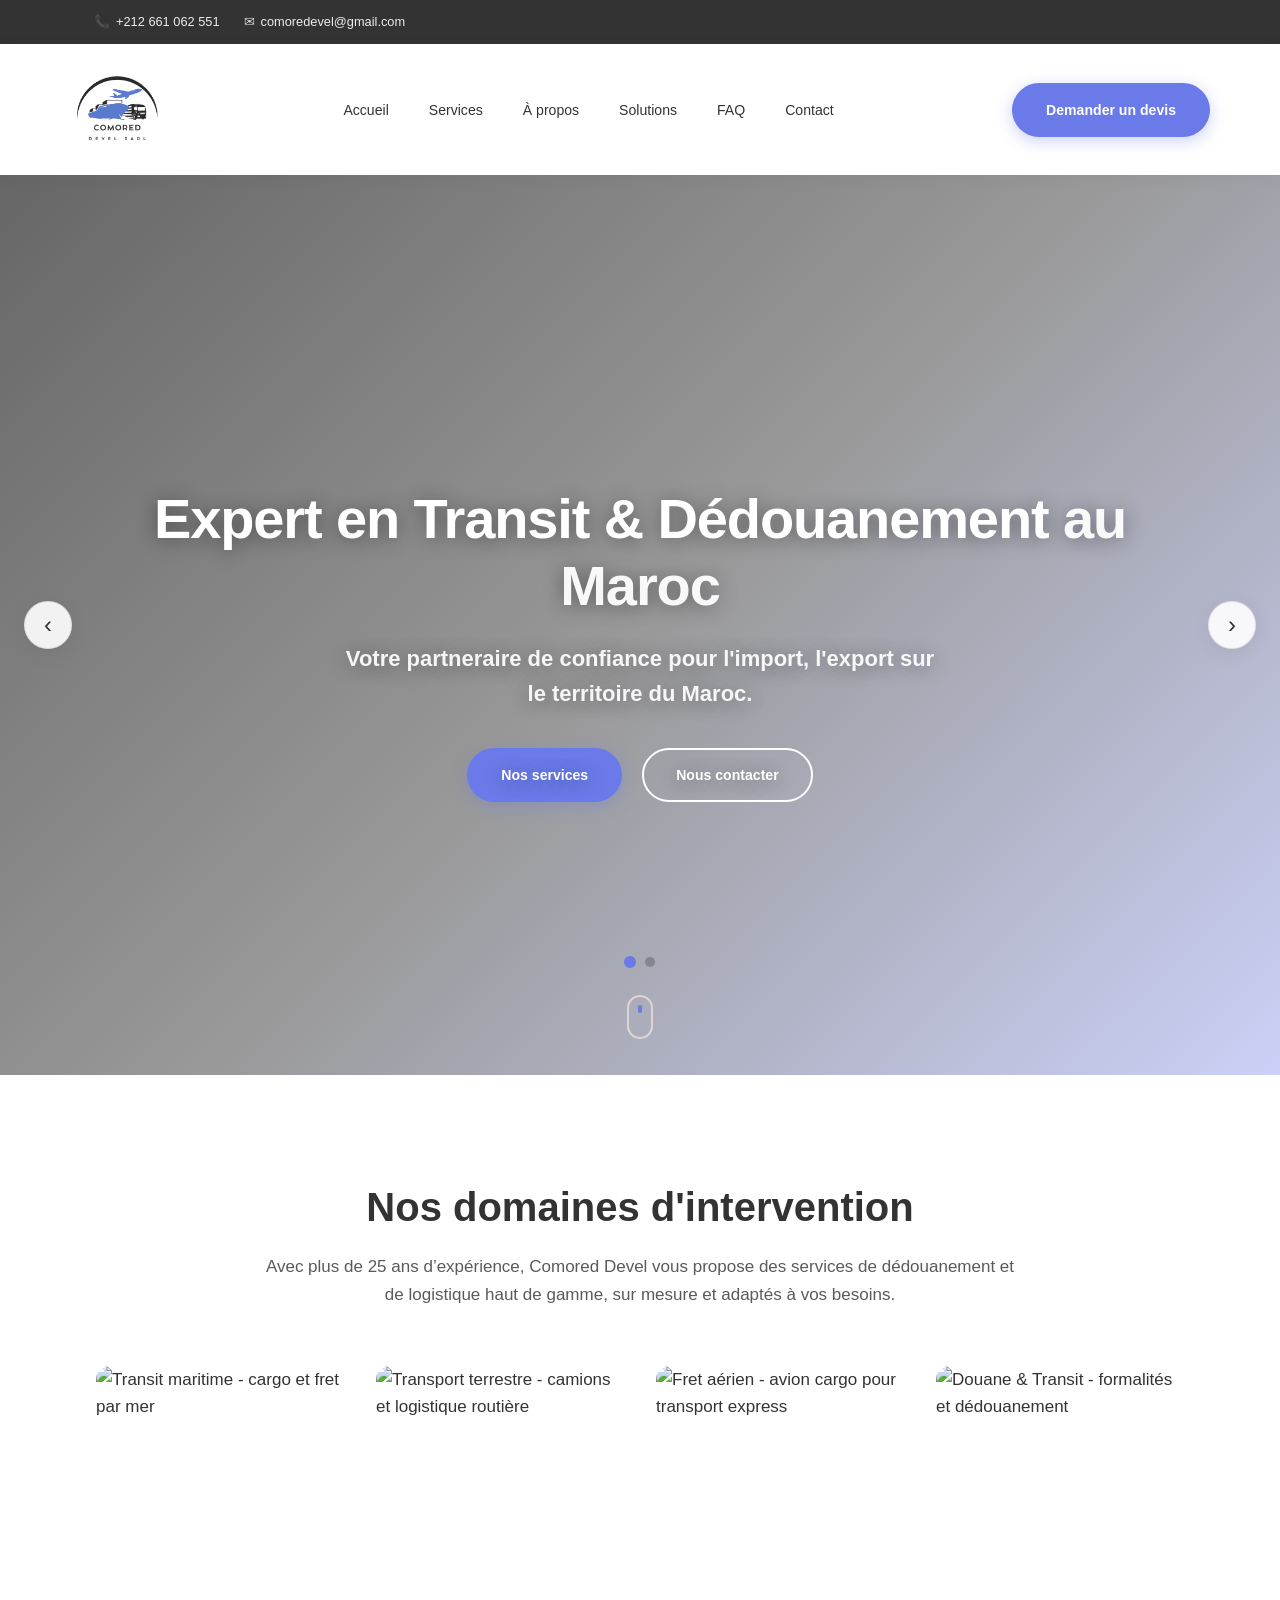
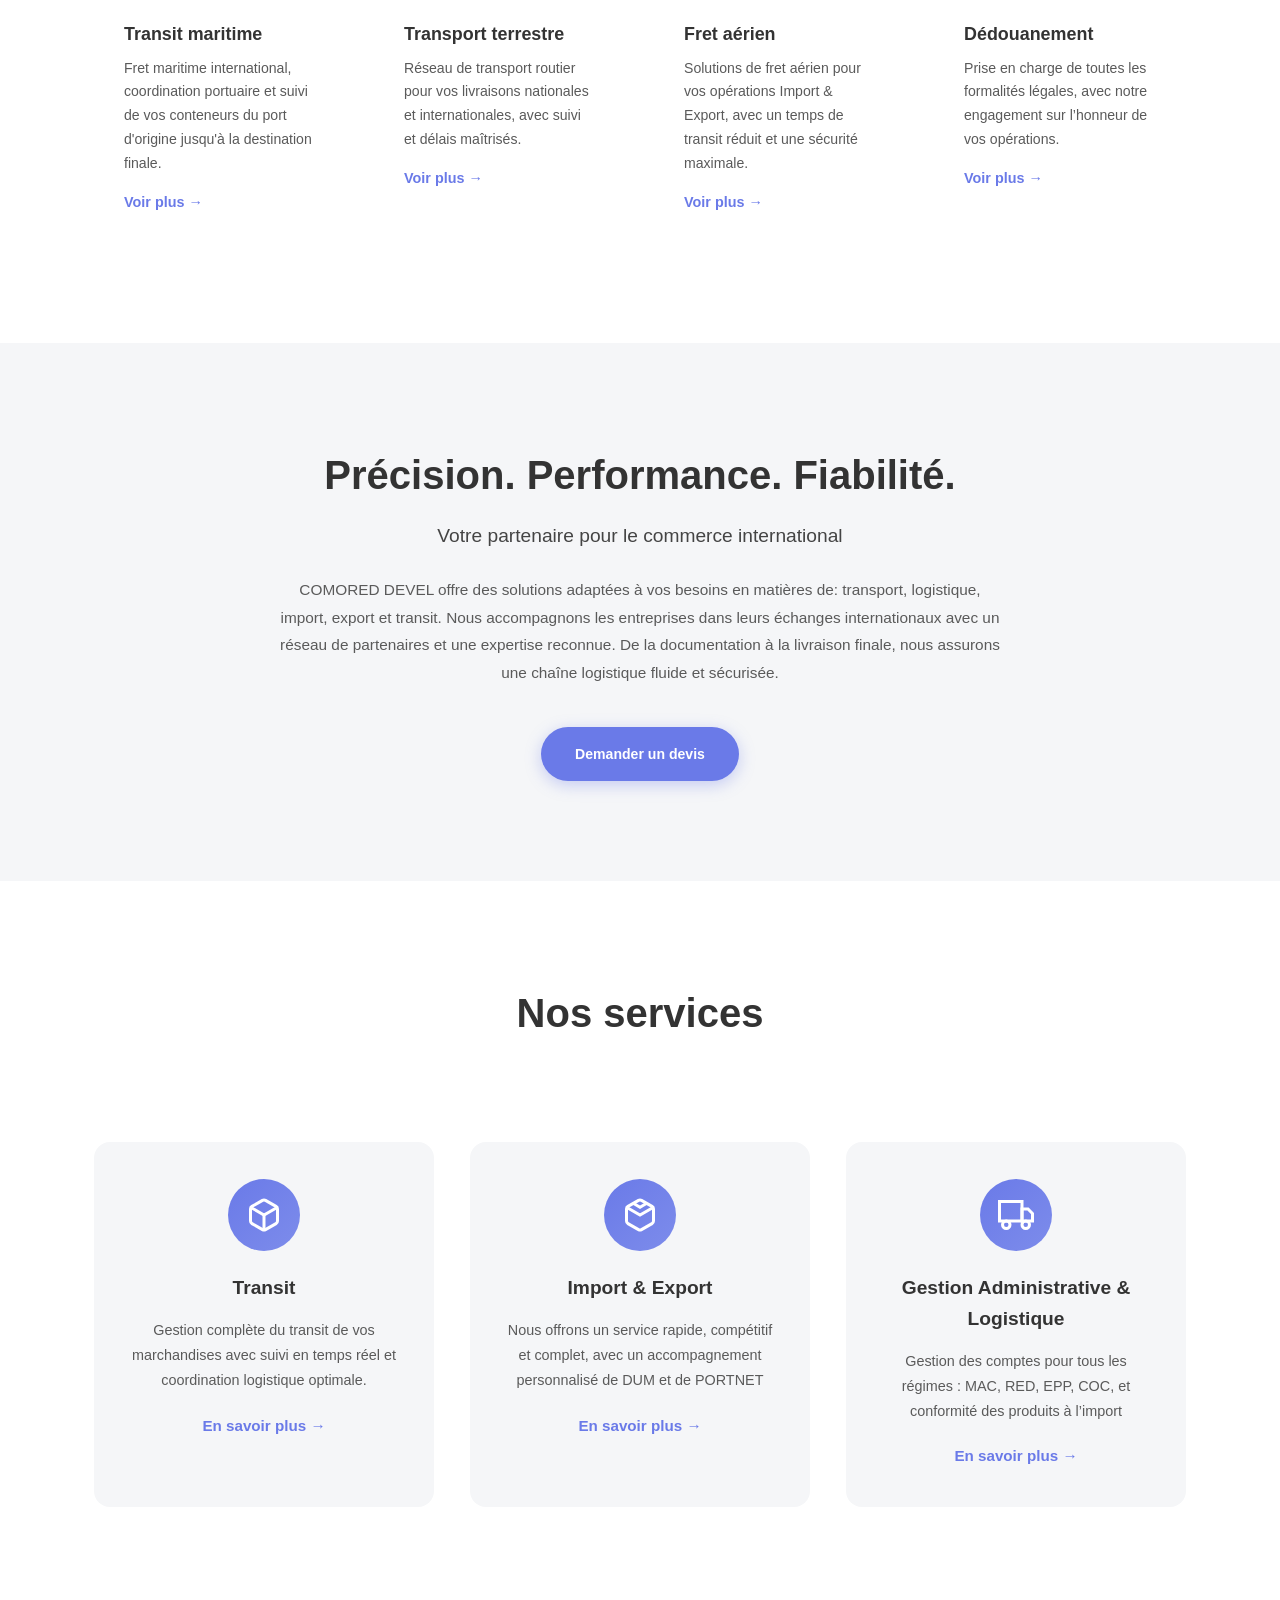
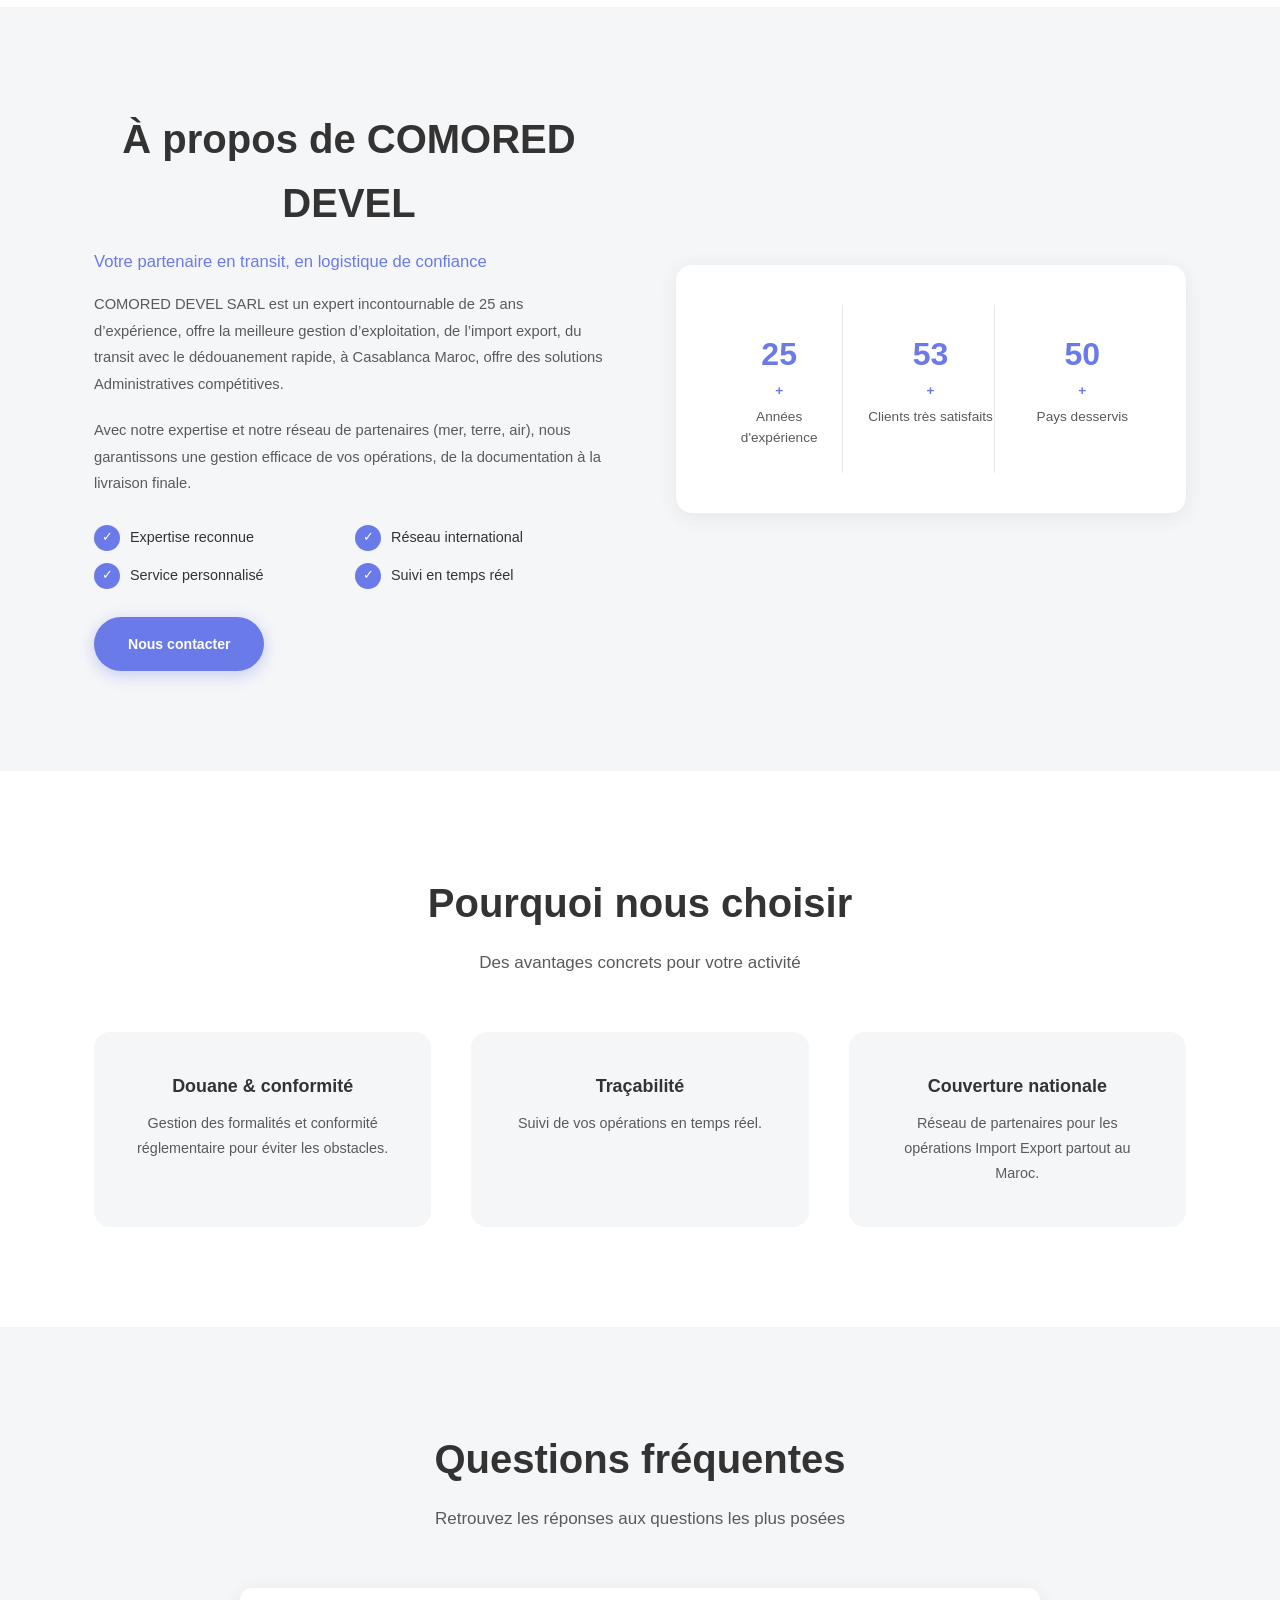
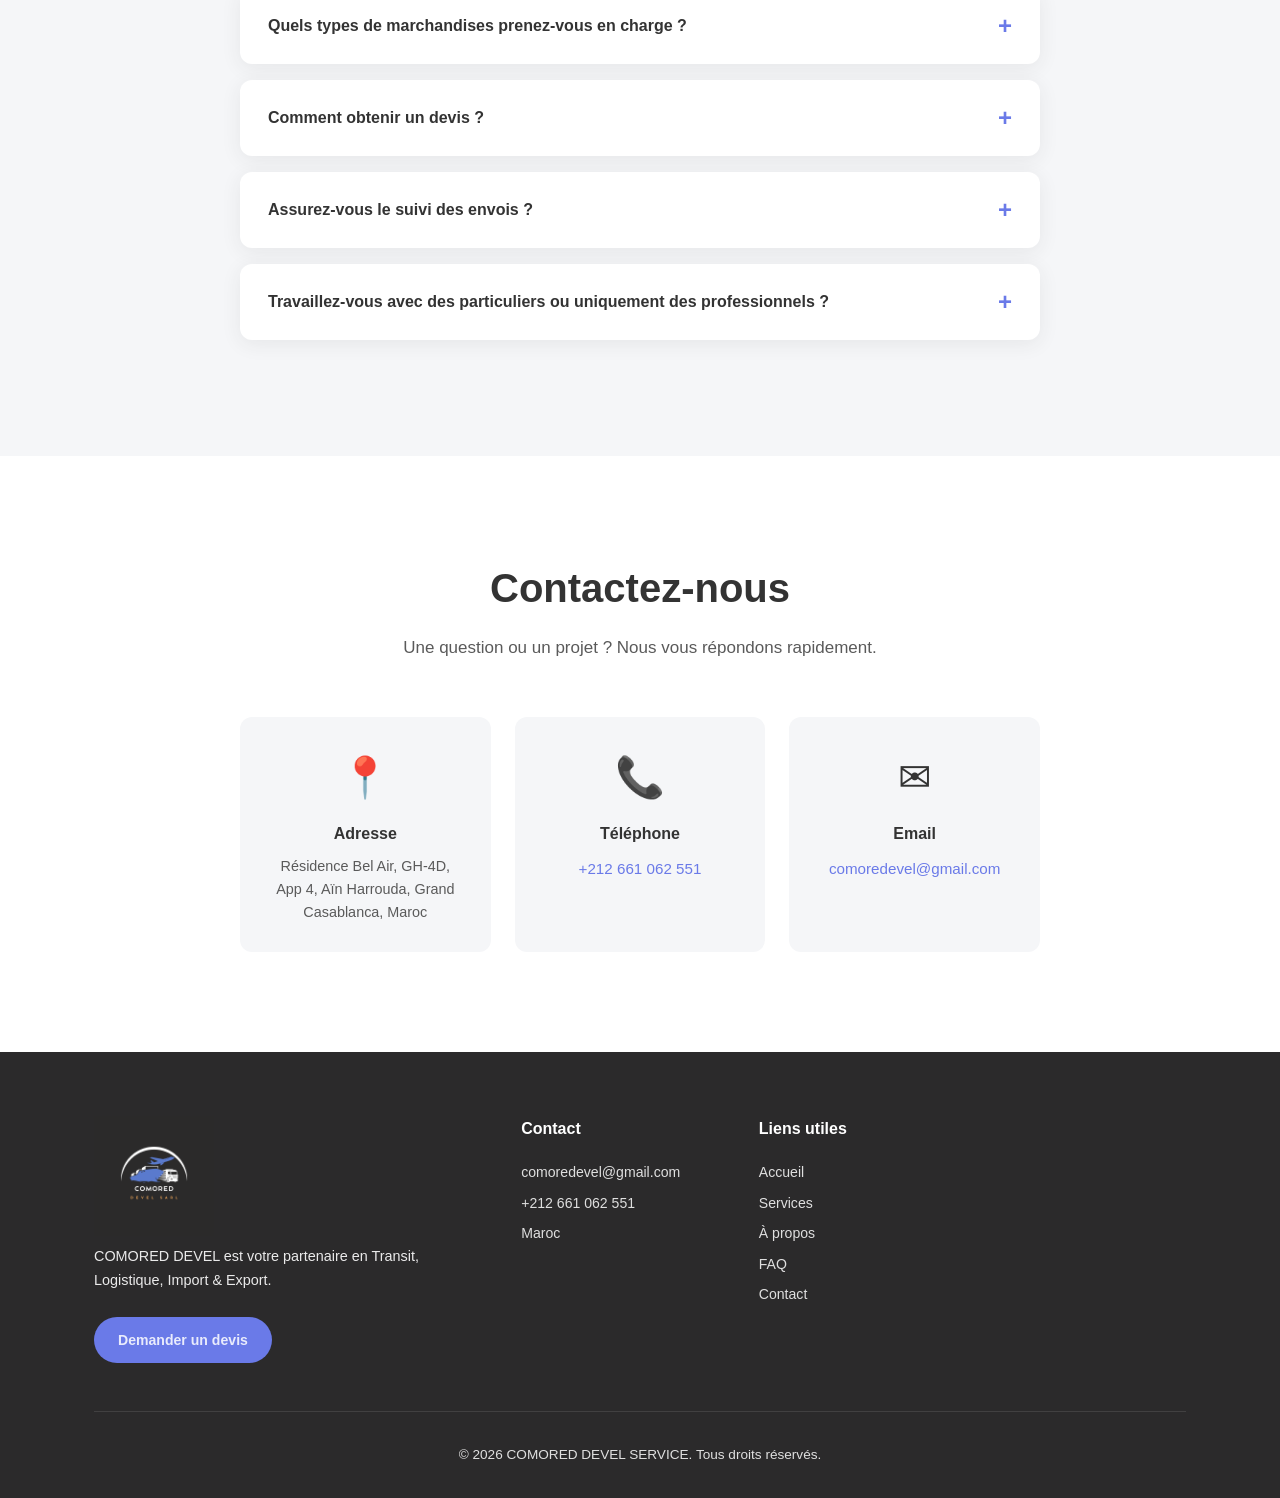
==== index.html @ ab9d7235 "Update index.html" ====
<!DOCTYPE html>
<html lang="fr">
<head>
  <meta charset="UTF-8">
  <meta name="viewport" content="width=device-width, initial-scale=1.0, viewport-fit=cover">
  <title>Société d’import - export au Maroc</title>
  <link rel="canonical" href="https://www.comoredevel.com/">
  <meta name="description" content="Comored Devel est votre expert en transit, dédouanement, logistique, import et export au Maroc. Services fiables, rapides et personnalisés pour vos échanges internationaux.">
  <link rel="icon" href="comored-devel-logos.png" type="image/png">

 

  <link rel="stylesheet" href="style.css">
  <link rel="preconnect" href="https://fonts.googleapis.com">
  <meta name="google-site-verification" content="_NhEkf3GL93YEL3HqqOEFzoIC-M5G1NNdiwuiTtoFNo">
  <link rel="preconnect" href="https://fonts.gstatic.com" crossorigin>
</head>
<body>

    <!-- Top bar (contact strip) -->
    <div class="topbar">
        <div class="container topbar-inner">
            <div class="topbar-contact">
                <a href="tel:+212661062551" class="topbar-link">
                    <span class="topbar-icon" aria-hidden="true">📞</span> +212 661 062 551
                </a>
                <a href="mailto:comoredevel@gmail.com" class="topbar-link">
                    <span class="topbar-icon" aria-hidden="true">✉</span> comoredevel@gmail.com
                </a>
            </div>
        </div>
    </div>

    <!-- Header -->
    <header class="header" id="header">
        <div class="container header-inner">
            <a href="index.html" class="logo">
                <img src="comored-devel-logos.png" alt="COMORED DEVEL SERVICE - Transport Logistique Import Export Transit" width="180" height="60">
            </a>
            <nav class="nav" aria-label="Navigation principale">
                <ul class="nav-list">
                    <li><a href="index.html" class="nav-link">Accueil</a></li>
                    <li class="nav-item-dropdown">
                        <a href="Service.html" class="nav-link">Services</a>
                    </li>
                    <li><a href="propos.html" class="nav-link">À propos</a></li>
                    <li><a href="Solution.html" class="nav-link">Solutions</a></li>
                    <li><a href="FAQ.html" class="nav-link">FAQ</a></li>
                    <li><a href="Contact.html" class="nav-link">Contact</a></li>
                </ul>
            </nav>
            <a href="Contact.html" class="btn btn-cta">Demander un devis</a>
            <button type="button" class="nav-toggle" id="navToggle" aria-label="Ouvrir le menu">
                <span></span><span></span><span></span>
            </button>
        </div>
        <div class="nav-overlay" id="navOverlay" aria-hidden="true"></div>
    </header>

    <main>
        <!-- Hero Slider -->
        <section id="accueil" class="hero">
            <div class="hero-slider">
                <div class="hero-slide hero-slide-1 hero-slide-active">
                    <div class="hero-slide-overlay" aria-hidden="true"></div>
                    <div class="container hero-content">
                        <h1 class="hero-title">Expert en Transit & Dédouanement <span>au Maroc</span></h1>
                        <p class="hero-subtitle">Votre partneraire de confiance pour l'import, l'export sur le territoire du Maroc.</p>
                        <div class="hero-buttons">
                            <a href="Services.html" class="btn btn-primary">Nos services</a>
                            <a href="Contact.html" class="btn btn-secondary">Nous contacter</a>
                        </div>
                    </div>
                </div>
               
                <div class="hero-slide hero-slide-3">
                    <div class="hero-slide-overlay" aria-hidden="true"></div>
                    <div class="container hero-content">
                        <h2 class="hero-title">Import & Export</h2>
                        <p class="hero-subtitle">Solutions sur mesure pour vos échanges commerciaux dans le monde entier.</p>
                        <div class="hero-buttons">
                            <a href="Contact.html" class="btn btn-primary">Demander un devis</a>
                        </div>
                    </div>
                </div>
            </div>
            <div class="hero-slider-dots" id="heroDots" aria-label="Slides"></div>
            <div class="hero-slider-arrows">
                <button type="button" class="hero-arrow hero-prev" id="heroPrev" aria-label="Slide précédent">‹</button>
                <button type="button" class="hero-arrow hero-next" id="heroNext" aria-label="Slide suivant">›</button>
            </div>
            <div class="scroll-indicator">
                <div class="mouse"></div>
            </div>
        </section>

        <!-- Nos domaines d'intervention -->
        <section class="applications" aria-labelledby="applications-title">
            <div class="container">
                <h2 id="applications-title" class="section-title">Nos domaines d'intervention</h2>
                <p class="section-subtitle">Avec plus de 25 ans d’expérience, Comored Devel vous propose des services de dédouanement et de logistique haut de gamme, sur mesure et adaptés à vos besoins.</p>
                <div class="applications-grid">
                    <a href="Services.html#transit" class="application-card application-card-image">
                        <div class="application-card-image-wrap">
                            <img src="https://afagegroup.com/wp-content/uploads/2022/05/Navire-porte-conteneur-900x600.jpg" alt="Transit maritime - cargo et fret par mer" loading="lazy">
                        </div>
                        <div class="application-card-body">
                            <h3>Transit maritime</h3>
                            <p>Fret maritime international, coordination portuaire et suivi de vos conteneurs du port d'origine jusqu'à la destination finale.</p>
                            <span class="application-link">Voir plus →</span>
                        </div>
                    </a>
                    <a href="Services.html#logistique" class="application-card application-card-image">
                        <div class="application-card-image-wrap">
                            <img src="https://www.alsacemotopieces.com/images/quest-ce-que-le-transport-terrestre-de-marchandises.jpg" alt="Transport terrestre - camions et logistique routière" loading="lazy">
                        </div>
                        <div class="application-card-body">
                            <h3>Transport terrestre</h3>
                            <p>Réseau de transport routier pour vos livraisons nationales et internationales, avec suivi et délais maîtrisés.</p>
                            <span class="application-link">Voir plus →</span>
                        </div>
                    </a>
                    <a href="Services.html#export" class="application-card application-card-image">
                        <div class="application-card-image-wrap">
                            <img src="https://tse4.mm.bing.net/th/id/OIP.zF7rpi0ZpjCDxfbVo-JkoQHaFB?rs=1&pid=ImgDetMain&o=7&rm=3" alt="Fret aérien - avion cargo pour transport express" loading="lazy">
                        </div>
                        <div class="application-card-body">
                            <h3>Fret aérien</h3>
                            <p>Solutions de fret aérien pour vos opérations Import & Export, avec un temps de transit réduit et une sécurité maximale.</p>
                            <span class="application-link">Voir plus →</span>
                        </div>
                    </a>
                    <a href="Services.html#transit" class="application-card application-card-image">
                        <div class="application-card-image-wrap">
                            <img src="https://ifcgmsconsultinggroup.com/wp-content/uploads/2022/11/logistique-transport-conteneurs-cargo-avion-cargo-pont-roulant-etat-marche_512343-260.webp" alt="Douane & Transit - formalités et dédouanement" loading="lazy">
                        </div>
                        <div class="application-card-body">
                            <h3>Dédouanement</h3>
                            <p>Prise en charge de toutes les formalités légales, avec notre engagement sur l’honneur de vos opérations.</p>
                            <span class="application-link">Voir plus →</span>
                        </div>
                    </a>
                </div>
            </div>
        </section>

        <!-- Valeur / précision -->
        <section class="value-section" aria-labelledby="value-title">
            <div class="container">
                <div class="value-content">
                    <h2 id="value-title" class="section-title">Précision. Performance. Fiabilité.</h2>
                    <p class="value-lead">Votre partenaire pour le commerce international</p>
                    <p class="value-text">
                        COMORED DEVEL offre des solutions adaptées à vos besoins en matières de: transport, logistique, import, export et transit.
                        Nous accompagnons les entreprises dans leurs échanges internationaux avec un réseau de partenaires
                        et une expertise reconnue. De la documentation à la livraison finale, nous assurons une chaîne
                        logistique fluide et sécurisée.
                    </p>
                    <a href="Contact.html" class="btn btn-primary">Demander un devis</a>
                </div>
            </div>
        </section>

        <!-- Section Services détaillés -->
        <section id="services" class="services">
            <div class="container">
                <h2 class="section-title">Nos services</h2>
                <p class="section-subtitle">Des solutions sur mesure pour vos besoins en commerce international</p>
                <div class="services-grid">
                    <article class="service-card">
                        <div class="service-icon">
                            <svg viewBox="0 0 24 24" fill="none" stroke="currentColor" stroke-width="2"><path d="M21 16V8a2 2 0 0 0-1-1.73l-7-4a2 2 0 0 0-2 0l-7 4A2 2 0 0 0 3 8v8a2 2 0 0 0 1 1.73l7 4a2 2 0 0 0 2 0l7-4A2 2 0 0 0 21 16z"></path><polyline points="3.27 6.96 12 12.01 20.73 6.96"></polyline><line x1="12" y1="22.08" x2="12" y2="12"></line></svg>
                        </div>
                        <h3>Transit</h3>
                        <p>Gestion complète du transit de vos marchandises avec suivi en temps réel et coordination logistique optimale.</p>
                        <a href="Contact.html" class="service-more">En savoir plus →</a>
                    </article>
                    <article class="service-card">
                        <div class="service-icon">
                            <svg viewBox="0 0 24 24" fill="none" stroke="currentColor" stroke-width="2"><path d="M21 16V8a2 2 0 0 0-1-1.73l-7-4a2 2 0 0 0-2 0l-7 4A2 2 0 0 0 3 8v8a2 2 0 0 0 1 1.73l7 4a2 2 0 0 0 2 0l7-4A2 2 0 0 0 21 16z"></path><polyline points="7.5 4.21 12 6.81 16.5 4.21"></polyline><polyline points="3.27 6.96 12 12.01 20.73 6.96"></polyline></svg>
                        </div>
                        <h3>Import & Export</h3>
                        <p>Nous offrons un service rapide, compétitif et complet, avec un accompagnement personnalisé de DUM et de PORTNET</p>
                        <a href="Contact.html" class="service-more">En savoir plus →</a>
                    </article>
                    <article class="service-card">
                        <div class="service-icon">
                            <svg viewBox="0 0 24 24" fill="none" stroke="currentColor" stroke-width="2"><rect x="1" y="3" width="15" height="13"></rect><polygon points="16 8 20 8 23 11 23 16 16 16 16 8"></polygon><circle cx="5.5" cy="18.5" r="2.5"></circle><circle cx="18.5" cy="18.5" r="2.5"></circle></svg>
                        </div>
                        <h3>Gestion Administrative & Logistique</h3>
                        <p>Gestion des comptes pour tous les régimes : MAC, RED, EPP, COC, et conformité des produits à l’import</p>
                        <a href="Contact.html" class="service-more">En savoir plus →</a>
                    </article>
                </div>
            </div>
        </section>

        <!-- À propos -->
        <section id="apropos" class="about">
            <div class="container">
                <div class="about-content">
                    <div class="about-text">
                        <h2 class="section-title">À propos de COMORED DEVEL</h2>
                        <p class="about-lead">Votre partenaire en transit, en logistique de confiance</p>
                        <p class="about-description">
                            COMORED DEVEL SARL est un expert incontournable de 25 ans d’expérience, offre la meilleure
                            gestion d’exploitation, de l’import export, du transit avec
                            le dédouanement rapide, à Casablanca Maroc, offre des
                            solutions Administratives compétitives.
                        </p>
                        <p class="about-description">
                            Avec notre expertise et notre réseau de partenaires (mer, terre, air), nous garantissons une gestion efficace
                            de vos opérations, de la documentation à la livraison finale.
                        </p>
                        <ul class="about-features">
                            <li><span class="feature-icon">✓</span> Expertise reconnue</li>
                            <li><span class="feature-icon">✓</span> Réseau international</li>
                            <li><span class="feature-icon">✓</span> Service personnalisé</li>
                            <li><span class="feature-icon">✓</span> Suivi en temps réel</li>
                        </ul>
                        <a href="Contact.html" class="btn btn-primary">Nous contacter</a>
                    </div>
                    <div class="about-visual">
                        <div class="about-visual-box">
                            <div class="about-stats">
                                <div class="stat"><span class="stat-number" data-count="25">25</span><span class="stat-suffix">+</span><br><span class="stat-label">Années d'expérience</span></div>
                                <div class="stat"><span class="stat-number" data-count="53">53</span><span class="stat-suffix">+</span><br><span class="stat-label">Clients très satisfaits</span></div>
                                <div class="stat"><span class="stat-number" data-count="50">50</span><span class="stat-suffix">+</span><br><span class="stat-label">Pays desservis</span></div>
                            </div>
                        </div>
                    </div>
                </div>
            </div>
        </section>

        <!-- Solutions -->
        <section id="solutions" class="solutions">
            <div class="container">
                <h2 class="section-title">Pourquoi nous choisir</h2>
                <p class="section-subtitle">Des avantages concrets pour votre activité</p>
                <div class="solutions-grid">
                    <div class="solution-card">
                        <h3>Douane & conformité</h3>
                        <p>Gestion des formalités et conformité réglementaire pour éviter les obstacles.</p>
                    </div>
                    <div class="solution-card">
                        <h3>Traçabilité</h3>
                        <p>Suivi de vos opérations en temps réel.</p>
                    </div>
                    <div class="solution-card">
                        <h3>Couverture nationale</h3>
                        <p>Réseau de partenaires pour les opérations Import Export partout au Maroc.</p>
                    </div>
                </div>
            </div>
        </section>

        <!-- FAQ -->
        <section id="faq" class="faq">
            <div class="container">
                <h2 class="section-title">Questions fréquentes</h2>
                <p class="section-subtitle">Retrouvez les réponses aux questions les plus posées</p>
                <div class="faq-list">
                    <div class="faq-item" aria-expanded="false">
                        <button type="button" class="faq-question" aria-expanded="false" aria-controls="faq-a1" id="faq-q1">
                            Quels types de marchandises prenez-vous en charge ?
                        </button>
                        <div class="faq-answer" id="faq-a1" aria-labelledby="faq-q1" hidden>
                            <p>Nous gérons une large gamme de marchandises industrielles : général cargo, conteneurisé (FCL/LCL), groupage, fret aérien et terrestre. Selon la nature de vos produits, nous vous proposons le mode de transport et les incoterms adaptés.</p>
                        </div>
                    </div>
                    <div class="faq-item" aria-expanded="false">
                        <button type="button" class="faq-question" aria-expanded="false" aria-controls="faq-a2" id="faq-q2">
                            Comment obtenir un devis ?
                        </button>
                        <div class="faq-answer" id="faq-a2" aria-labelledby="faq-q2" hidden>
                            <p>Remplissez le formulaire de contact en indiquant la provenance, l’origine, la destination, le type de marchandise et le volume. Notre équipe vous répond sous 24 à 48 heures avec des propositions tarifaires personnalisées.</p>
                        </div>
                    </div>
                    <div class="faq-item" aria-expanded="false">
                        <button type="button" class="faq-question" aria-expanded="false" aria-controls="faq-a3" id="faq-q3">
                            Assurez-vous le suivi des envois ?
                        </button>
                        <div class="faq-answer" id="faq-a3" aria-labelledby="faq-q3" hidden>
                            <p>Oui. Nous fournissons un suivi en temps réel de vos expéditions et une mise à jour régulière jusqu'à livraison. Vous pouvez également nous contacter pour un point de situation à tout moment.</p>
                        </div>
                    </div>
                    <div class="faq-item" aria-expanded="false">
                        <button type="button" class="faq-question" aria-expanded="false" aria-controls="faq-a4" id="faq-q4">
                            Travaillez-vous avec des particuliers ou uniquement des professionnels ?
                        </button>
                        <div class="faq-answer" id="faq-a4" aria-labelledby="faq-q4" hidden>
                            <p>Nous travaillons principalement avec des entreprises (PME, grands comptes, importateurs/exportateurs). Nous pouvons étudier certains projets avec des particuliers selon la nature de la marchandise.</p>
                        </div>
                    </div>
                </div>
            </div>
        </section>

        <!-- Contact -->
        <section id="contact" class="contact">
            <div class="container">
                <h2 class="section-title">Contactez-nous</h2>
                <p class="section-subtitle">Une question ou un projet ? Nous vous répondons rapidement.</p>
                <div class="contact-layout">
                    <div class="contact-info">
                        <div class="contact-card">
                            <div class="contact-icon" aria-hidden="true">📍</div>
                            <h3>Adresse</h3>
                            <p>Résidence Bel Air, GH-4D, App 4, Aïn Harrouda, Grand Casablanca, Maroc</p>
                        </div>
                        <div class="contact-card">
                            <div class="contact-icon" aria-hidden="true">📞</div>
                            <h3>Téléphone</h3>
                            <a href="tel:+212661062551" class="contact-link">+212 661 062 551</a>
                        </div>
                        <div class="contact-card">
                            <div class="contact-icon" aria-hidden="true">✉</div>
                            <h3>Email</h3>
                            <a href="mailto:comoredevel@gmail.com" class="contact-link">comoredevel@gmail.com</a>
                        </div>
                    </div>
                </div>
            </div>
        </section>
    </main>

    <!-- Footer -->
    <footer class="footer">
        <div class="container">
            <div class="footer-grid">
                <div class="footer-col footer-about">
                    <img width="120" src="cmrd.png" alt="COMORED DEVEL SERVICE">
                    <p>COMORED DEVEL est votre partenaire en Transit, Logistique, Import & Export.</p>
                    <a href="Contact.html" class="footer-cta">Demander un devis</a>
                </div>
                <div class="footer-col">
                    <h4>Contact</h4>
                    <ul>
                        <li><a href="mailto:comoredevel@gmail.com">comoredevel@gmail.com</a></li>
                        <li><a href="tel:+212661062551">+212 661 062 551</a></li>
                        <li>Maroc</li>
                    </ul>
                </div>
                <div class="footer-col">
                    <h4>Liens utiles</h4>
                    <ul>
                        <li><a href="index.html">Accueil</a></li>
                        <li><a href="Service.html">Services</a></li>
                        <li><a href="propos.html">À propos</a></li>
                        <li><a href="FAQ.html">FAQ</a></li>
                        <li><a href="Contact.html">Contact</a></li>
                    </ul>
                </div>
            </div>
            <div class="footer-bottom">
                <p>&copy; <span id="year"></span> COMORED DEVEL SERVICE. Tous droits réservés.</p>
            </div>
        </div>
    </footer>

  <script src="script.js"></script>
  <script>
    document.getElementById('year').textContent = new Date().getFullYear();
  </script>

  <!-- Structured Data (Schema.org) for SEO -->
  <script type="application/ld+json">
  {
    "@context": "https://schema.org",
    "@type": "Organization",
    "name": "Comored Devel",
    "url": "https://www.comoredevel.com/",
    "logo": "https://www.comoredevel.com/comored-devel-logos.png",
    "contactPoint": {
      "@type": "ContactPoint",
      "telephone": "+212661062551",
      "contactType": "customer service",
      "email": "comoredevel@gmail.com",
      "availableLanguage": ["French", "Arabic", "English"]
    },
    "address": {
      "@type": "PostalAddress",
      "addressLocality": "Casablanca",
      "addressCountry": "MA"
    },
    "sameAs": [],
    "description": "Comored Devel est votre expert en transit, dédouanement, logistique, import et export au Maroc. Services fiables, rapides et personnalisés pour vos échanges internationaux."
  }
  </script>
</body>
</html>
---- style.css ----
/* /* ============================================
   COMORED DEVEL SERVICE
   Couleurs logo : #6a7ae8 (bleu mauve), #333333 (gris foncé), #FFFFFF (blanc)
   Header = fond blanc comme le logo
   Structure : topbar, header, hero slider, applications, services, about, solutions, faq, contact, footer
   ============================================ */

*, *::before, *::after {
    margin: 0;
    padding: 0;
    box-sizing: border-box;
}

:root {
    --logo-blue: #6a7ae8;
    --logo-blue-dark: #5a6ad4;
    --logo-blue-light: #7d8ceb;
    --logo-dark: #333333;
    --logo-dark-soft: #444;
    --white: #ffffff;
    --bg-light: #f5f6f8;
    --text-dark: #333333;
    --text-muted: #5a5a5a;
    --radius: 12px;
    --radius-lg: 16px;
    --shadow: 0 4px 20px rgba(51, 51, 51, 0.08);
    --shadow-hover: 0 12px 40px rgba(73, 73, 73, 0.861);
    --transition: 0.3s ease;
    --container: min(1140px, 92vw);
    --pad: clamp(16px, 4vw, 24px);
    --header-bg: #ffffff;
}

html {
    scroll-behavior: smooth;
    -webkit-text-size-adjust: 100%;
}

body {
    font-family: 'Poppins', sans-serif;
    font-size: clamp(15px, 1.8vw, 17px);
    line-height: 1.6;
    color: var(--text-dark);
    background: var(--white);
    overflow-x: hidden;
}

body.menu-open {
    overflow: hidden;
}

.container {
    max-width: var(--container);
    margin: 0 auto;
    padding: 0 var(--pad);
    width: 100%;
}

.sr-only {
    position: absolute;
    width: 1px;
    height: 1px;
    padding: 0;
    margin: -1px;
    overflow: hidden;
    clip: rect(0, 0, 0, 0);
    white-space: nowrap;
    border: 0;
}

/* ========== TOP BAR ========== */
.topbar {
    background: var(--logo-dark);
    color: var(--white);
    padding: clamp(8px, 1vw, 12px) 0;
    font-size: clamp(0.8rem, 1vw, 0.9rem);
}

.topbar-inner {
    display: flex;
    justify-content: space-between;
    align-items: center;
    flex-wrap: wrap;
    gap: 12px;
}

.topbar-contact {
    display: flex;
    flex-wrap: wrap;
    gap: clamp(12px, 2vw, 24px);
}

.topbar-link {
    color: rgba(255, 255, 255, 0.9);
    text-decoration: none;
    display: inline-flex;
    align-items: center;
    gap: 6px;
    transition: var(--transition);
}

.topbar-link:hover {
    color: var(--logo-blue-light);
}

.topbar-icon {
    opacity: 0.9;
}

/* ========== HEADER ========== */
.header {
    position: sticky;
    top: 0;
    left: 0;
    right: 0;
    z-index: 1000;
    background: var(--header-bg);
    box-shadow: 0 2px 16px rgba(51, 51, 51, 0.06);
    transition: var(--transition);
}

.header.scrolled {
    box-shadow: 0 2px 20px rgba(51, 51, 51, 0.08);
}

.header-inner {
    display: flex;
    justify-content: space-between;
    align-items: center;
    padding: clamp(12px, 1.5vw, 18px) 0;
    gap: 24px;
}

.logo {
    display: flex;
    align-items: center;
    text-decoration: none;
    flex-shrink: 0;
    overflow: hidden;
}

.logo img {
   height: 95px;
    width: 95px;
    max-width: min(220px, 45vw);
    object-fit: contain;
    display: block;
    border: 0;
    clip-path: inset(1px round 12px);
}

.nav-list {
    display: flex;
    list-style: none;
    align-items: center;
    gap: 4px;
}

.nav-link {
    color: var(--logo-dark);
    text-decoration: none;
    font-weight: 500;
    font-size: clamp(0.88rem, 1.1vw, 1rem);
    padding: clamp(10px, 1.2vw, 14px) clamp(12px, 1.5vw, 18px);
    min-height: 44px;
    display: inline-flex;
    align-items: center;
    border-radius: 8px;
    transition: var(--transition);
    position: relative;
    border: none;
    background: none;
    cursor: pointer;
    font-family: inherit;
}

.nav-link:hover {
    color: var(--logo-blue);
}

.nav-item-dropdown {
    position: relative;
}

.nav-link-dropdown {
  padding-right: 28px;
}

.dropdown-arrow {
    position: absolute;
    right: 10px;
    top: 50%;
    transform: translateY(-50%);
    width: 0;
    height: 0;
    border-left: 5px solid transparent;
    border-right: 5px solid transparent;
    border-top: 6px solid currentColor;
    transition: transform var(--transition);
}



.nav-dropdown {
    position: absolute;
    top: 100%;
    left: 0;
    min-width: 200px;
    background: var(--white);
    border-radius: var(--radius);
    box-shadow: var(--shadow-hover);
    padding: 8px 0;
    margin-top: 4px;
    list-style: none;
    opacity: 0;
    visibility: hidden;
    transform: translateY(-8px);
    transition: opacity var(--transition), transform var(--transition), visibility var(--transition);
    z-index: 100;
}

.nav-item-dropdown[aria-expanded="true"] .nav-dropdown {
    opacity: 1;
    visibility: visible;
    transform: translateY(0);
}

.nav-dropdown a {
    display: block;
    padding: 12px 20px;
    color: var(--text-dark);
    text-decoration: none;
    font-size: 0.95rem;
    transition: var(--transition);
}

.nav-dropdown a:hover {
    background: var(--bg-light);
    color: var(--logo-blue);
}

.btn {
    padding: clamp(12px, 1.5vw, 14px) clamp(24px, 3vw, 32px);
    min-height: 48px;
    border-radius: 50px;
    text-decoration: none;
    font-weight: 600;
    font-size: clamp(0.88rem, 1.1vw, 1rem);
    transition: var(--transition);
    display: inline-flex;
    align-items: center;
    justify-content: center;
    border: 2px solid transparent;
    cursor: pointer;
    font-family: inherit;
}
.header-inner {
    display: flex;
    justify-content: space-between;
    align-items: center;
}


.btn-cta {
    background: var(--logo-blue);
    color: var(--white);
    box-shadow: 0 4px 16px rgba(106, 122, 232, 0.35);
}

.btn-cta:hover {
    background: var(--logo-blue-dark);
    transform: translateY(-2px);
    box-shadow: 0 8px 24px rgba(106, 122, 232, 0.4);
}

.btn-sent {
    background: #22c55e;
    color: #fff;
    border-color: #22c55e;
    box-shadow: 0 6px 20px rgba(34, 197, 94, 0.35);
}

.nav-toggle {
    display: none;
    flex-direction: column;
    justify-content: center;
    gap: 5px;
    width: 44px;
    height: 44px;
    padding: 10px;
    background: transparent;
    border: 1px solid var(--logo-dark-soft);
    border-radius: 8px;
    cursor: pointer;
}

.nav-toggle span {
    display: block;
    height: 2px;
    background: var(--logo-dark);
    border-radius: 1px;
    transition: var(--transition);
}

/* ========== HERO SLIDER ========== */
.hero {
    position: relative;
    min-height: 100vh;
    min-height: 100dvh;
    overflow: hidden;
    padding-top: 0;
}

.hero-slider {
    position: absolute;
    inset: 0;
}

.hero-slide {
    position: absolute;
    inset: 0;
    background: var(--hero-bg, linear-gradient(135deg, rgba(106,122,232,0.12) 0%, var(--bg-light) 100%));
    background-size: cover;
    background-position: center;
    background-repeat: no-repeat;
    display: flex;
    align-items: center;
    justify-content: center;
    opacity: 0;
    visibility: hidden;
    transition: opacity 0.6s ease, visibility 0.6s ease;
    padding: clamp(100px, 14vh, 140px) 0 clamp(80px, 10vh, 100px);
}

/* Images haute qualité pour les slides du hero */
.hero-slide-1 {
    background-image: url('https://www.portrait-entrepreneur.fr/wp-content/uploads/transport-logistique.jpg');
}
.hero-slide-2 {
    background-image: url('https://mkgmix.com/wp-content/uploads/2022/08/containers-stockes-port.jpg');
}
.hero-slide-3 {
     background-image: url('https://tmi-consultant.com/wp-content/uploads/2022/03/Export-import1.jpeg')
}

.hero-slide-overlay {
    position: absolute;
    inset: 0;
    background: linear-gradient(135deg, rgba(51, 51, 51, 0.75) 0%, rgba(51, 51, 51, 0.5) 50%, rgba(106, 122, 232, 0.35) 100%);
    z-index: 1;
}

.hero-slide-1 .hero-content,
.hero-slide-2 .hero-content,
.hero-slide-3 .hero-content {
    color: #fff;
    text-shadow: 0 2px 20px rgba(0, 0, 0, 0.4);
}

.hero-slide-1 .hero-title,
.hero-slide-2 .hero-title,
.hero-slide-3 .hero-title {
    color: #fff;
}

.hero-slide-1 .hero-title span,
.hero-slide-2 .hero-title span,
.hero-slide-3 .hero-title span {
    color: rgba(255, 255, 255, 0.95);
}

.hero-slide-1 .hero-subtitle,
.hero-slide-2 .hero-subtitle,
.hero-slide-3 .hero-subtitle {
    color: rgba(255, 255, 255, 0.92);
}

.hero-slide-1 .btn-secondary,
.hero-slide-2 .btn-secondary,
.hero-slide-3 .btn-secondary {
    border-color: #fff;
    color: #fff;
}

.hero-slide-1 .btn-secondary:hover,
.hero-slide-2 .btn-secondary:hover,
.hero-slide-3 .btn-secondary:hover {
    background: #fff;
    color: var(--logo-dark);
    border-color: #fff;
}

.hero-slide-1 .mouse,
.hero-slide-2 .mouse,
.hero-slide-3 .mouse {
    border-color: rgba(255, 255, 255, 0.6);
}

.hero-slide-1 .mouse::before,
.hero-slide-2 .mouse::before,
.hero-slide-3 .mouse::before {
    background: #fff;
}

.hero-slide-active {
    opacity: 1;
    visibility: visible;
    z-index: 1;
}

.hero-content {
    position: relative;
    z-index: 2;
    text-align: center;
    color: var(--logo-dark);
    animation: fadeInUp 0.8s ease;
}

.hero-title {
    font-size: clamp(1.85rem, 4.5vw, 56px);
    font-weight: 800;
    margin-bottom: clamp(14px, 2vw, 22px);
    letter-spacing: -0.02em;
    color: var(--logo-dark);
    line-height: 1.2;
}

.hero-title span {
    color: var(--logo-blue);
}

.hero-subtitle {
    font-size: clamp(1rem, 2vw, 22px);
    font-weight: 600;
    margin-bottom: clamp(24px, 3vw, 36px);
    color: var(--logo-dark-soft);
    max-width: min(600px, 90vw);
    margin-left: auto;
    margin-right: auto;
}

.hero-buttons {
    display: flex;
    gap: clamp(12px, 2vw, 20px);
    justify-content: center;
    flex-wrap: wrap;
}

.btn-primary {
    background: var(--logo-blue);
    color: var(--white);
    box-shadow: 0 4px 16px rgba(106, 122, 232, 0.35);
}

.btn-primary:hover {
    background: var(--logo-blue-dark);
    transform: translateY(-2px);
    box-shadow: 0 8px 24px rgba(106, 122, 232, 0.4);
}

.btn-secondary {
    background: transparent;
    color: var(--logo-dark);
    border-color: var(--logo-dark);
}

.btn-secondary:hover {
    background: var(--logo-dark);
    color: var(--white);
    border-color: var(--logo-dark);
}

.hero-slider-dots {
    position: absolute;
    bottom: clamp(80px, 12vh, 120px);
    left: 50%;
    transform: translateX(-50%);
    display: flex;
    gap: 10px;
    z-index: 10;
}

.hero-dot {
    width: 10px;
    height: 10px;
    border-radius: 50%;
    background: rgba(51, 51, 51, 0.3);
    border: none;
    cursor: pointer;
    padding: 0;
    transition: var(--transition);
}

.hero-dot-active {
    background: var(--logo-blue);
    transform: scale(1.2);
}

.hero-slider-arrows {
    position: absolute;
    top: 50%;
    left: 0;
    right: 0;
    transform: translateY(-50%);
    display: flex;
    justify-content: space-between;
    padding: 0 var(--pad);
    pointer-events: none;
    z-index: 10;
}

.hero-arrow {
    pointer-events: auto;
    width: 48px;
    height: 48px;
    border-radius: 50%;
    background: rgba(255, 255, 255, 0.9);
    border: 1px solid rgba(51, 51, 51, 0.1);
    color: var(--logo-dark);
    font-size: 24px;
    display: flex;
    align-items: center;
    justify-content: center;
    cursor: pointer;
    transition: var(--transition);
    box-shadow: var(--shadow);
}

.hero-arrow:hover {
    background: var(--logo-blue);
    color: var(--white);
    border-color: var(--logo-blue);
}

.scroll-indicator {
    position: absolute;
    bottom: clamp(24px, 4vw, 36px);
    left: 50%;
    transform: translateX(-50%);
    animation: bounce 2s infinite;
    z-index: 10;
}

.mouse {
    width: 26px;
    height: 44px;
    border: 2px solid rgb(223, 213, 213);
    border-radius: 18px;
    position: relative;
}

.mouse::before {
    content: '';
    position: absolute;
    top: 8px;
    left: 50%;
    transform: translateX(-50%);
    width: 4px;
    height: 8px;
    background: var(--logo-blue);
    border-radius: 2px;
    animation: scrollDot 2s infinite;
}


/* ========== SECTIONS GÉNÉRALES ========== */
section {
    padding: clamp(64px, 10vw, 100px) 0;
}

.section-title {
    font-size: clamp(1.75rem, 3.2vw, 40px);
    font-weight: 700;
    text-align: center;
    margin-bottom: clamp(10px, 1.2vw, 14px);
    color: var(--logo-dark);
}

.section-subtitle {
    width: 70%;
    font-size: clamp(0.95rem, 1.4vw, 17px);
    color: var(--text-muted);
    margin-bottom: clamp(40px, 6vw, 56px);
    text-align: center;
    margin-left: auto;
    margin-right: auto;
}

/* ========== APPLICATIONS (domaines d'intervention) ========== */
.applications {
    background: var(--white);
}

.applications-grid {
    display: grid;
    grid-template-columns: repeat(4, 1fr);
    gap: clamp(20px, 2.5vw, 28px);
}

.application-card {
    background: var(--bg-light);
    border-radius: var(--radius-lg);
    text-decoration: none;
    color: var(--text-dark);
    transition: var(--transition);
    border: 2px solid transparent;
    overflow: hidden;
}

.application-card:hover {
    border-color: var(--logo-blue);
    transform: translateY(-6px);
    box-shadow: var(--shadow-hover);
}

.application-card-image {
    display: flex;
    flex-direction: column;
    padding: 0;
    text-align: left;
    background: var(--white);
}

.application-card-image-wrap {
    width: 100%;
    height: clamp(190px, 20vw, 230px);
    overflow: hidden;
}

.application-card-image-wrap img {
    width: 100%;
    height: 100%;
    object-fit: cover;
    transition: transform 0.5s ease;
}

.application-card-image:hover .application-card-image-wrap img {
    transform: scale(1.06);
}

.application-card-body {
    padding: clamp(18px, 2.2vw, 24px) clamp(20px, 2.5vw, 28px) clamp(20px, 2.5vw, 26px);
}

.application-card-body h3 {
    font-size: clamp(1.05rem, 1.4vw, 1.2rem);
    font-weight: 600;
    margin-bottom: 8px;
    color: var(--logo-dark);
}

.application-card p {
    font-size: clamp(0.88rem, 1.1vw, 0.95rem);
    color: var(--text-muted);
    margin-bottom: 12px;
    line-height: 1.7;
}

.application-link {
    color: var(--logo-blue);
    font-weight: 600;
    font-size: 0.9rem;
}

/* ========== VALUE SECTION ========== */
.value-section {
    background: var(--bg-light);
}

.value-content {
    text-align: center;
    max-width: min(720px, 90vw);
    margin: 0 auto;
}

.value-lead {
    font-size: clamp(1.05rem, 1.5vw, 1.2rem);
    font-weight: 500;
    color: var(--logo-dark-soft);
    margin-bottom: clamp(16px, 2vw, 24px);
}

.value-text {
    font-size: clamp(0.95rem, 1.2vw, 1rem);
    color: var(--text-muted);
    line-height: 1.8;
    margin-bottom: clamp(28px, 4vw, 40px);
}

/* ========== SERVICES ========== */
.services {
    background: var(--white);
}

.services-grid {
    display: grid;
    grid-template-columns: repeat(auto-fit, minmax(min(100%, 260px), 1fr));
    gap: clamp(24px, 3.5vw, 36px);
}

.service-card {
    background: var(--bg-light);
    padding: clamp(24px, 4vw, 36px);
    border-radius: var(--radius-lg);
    text-align: center;
    transition: var(--transition);
    border: 1px solid transparent;
}

.service-card:hover {
    transform: translateY(-8px);
    box-shadow: var(--shadow-hover);
    border-color: rgba(106, 122, 232, 0.2);
}

.service-icon {
    width: clamp(60px, 7vw, 72px);
    height: clamp(60px, 7vw, 72px);
    margin: 0 auto clamp(18px, 2.5vw, 22px);
    background: linear-gradient(135deg, var(--logo-blue), var(--logo-blue-light));
    border-radius: 50%;
    display: flex;
    align-items: center;
    justify-content: center;
    color: var(--white);
}

.service-icon svg {
    width: clamp(28px, 3.5vw, 36px);
    height: clamp(28px, 3.5vw, 36px);
}

.service-card h3 {
    font-size: clamp(1.1rem, 1.5vw, 1.25rem);
    font-weight: 600;
    margin-bottom: clamp(10px, 1.2vw, 14px);
    color: var(--logo-dark);
}

.service-card p {
    color: var(--text-muted);
    line-height: 1.75;
    margin-bottom: clamp(14px, 2vw, 18px);
    font-size: clamp(0.9rem, 1.1vw, 1rem);
}

.service-more {
    color: var(--logo-blue);
    font-weight: 600;
    font-size: 0.95rem;
    text-decoration: none;
    transition: var(--transition);
}

.service-more:hover {
    color: var(--logo-blue-dark);
}

/* ========== ABOUT ========== */
.about {
    background: var(--bg-light);
}

.about-content {
    display: grid;
    grid-template-columns: 1fr 1fr;
    gap: clamp(40px, 6vw, 72px);
    align-items: center;
}

.about-lead {
    font-size: clamp(1rem, 1.3vw, 1.15rem);
    font-weight: 500;
    color: var(--logo-blue);
    margin-bottom: clamp(12px, 1.5vw, 16px);
}

.about-description {
    font-size: clamp(0.9rem, 1.15vw, 1rem);
    color: var(--text-muted);
    margin-bottom: clamp(14px, 1.8vw, 20px);
    line-height: 1.8;
}

.about-features {
    list-style: none;
    margin: clamp(20px, 2.5vw, 28px) 0;
    display: grid;
    grid-template-columns: repeat(2, 1fr);
    gap: 12px;
}

.about-features li {
    display: flex;
    align-items: center;
    gap: 10px;
    font-size: clamp(0.9rem, 1.1vw, 1rem);
    color: var(--text-dark);
    font-weight: 500;
}

.feature-icon {
    width: 26px;
    height: 26px;
    background: var(--logo-blue);
    color: var(--white);
    border-radius: 50%;
    display: inline-flex;
    align-items: center;
    justify-content: center;
    font-size: 0.8rem;
    flex-shrink: 0;
}

.about-visual-box {
    background: var(--white);
    padding: clamp(28px, 4vw, 40px);
    border-radius: var(--radius-lg);
    box-shadow: var(--shadow);
}

.about-stats {
    display: grid;
    grid-template-columns: repeat(3, 1fr);
    gap: clamp(16px, 2vw, 24px);
    text-align: center;
}

.stat {
    padding: clamp(16px, 2vw, 24px) 0;
    border-right: 1px solid rgba(51, 51, 51, 0.1);
    font-size: clamp(0.85rem, 1.05vw, 0.95rem);
    color: var(--text-muted);
}

.stat:last-child {
    border-right: none;
}

.stat-number {
    font-size: clamp(1.75rem, 2.5vw, 2.25rem);
    font-weight: 700;
    color: var(--logo-blue);
    display: block;
}

.stat-suffix {
    color: var(--logo-blue);
    font-weight: 700;
}

.stat-label {
    display: block;
    margin-top: 4px;
}

/* ========== SOLUTIONS ========== */
.solutions {
    background: var(--white);
}

.solutions-grid {
    display: grid;
    grid-template-columns: repeat(3, 1fr);
    gap: clamp(24px, 3.5vw, 40px);
}

.solution-card {
    background: var(--bg-light);
    padding: clamp(28px, 4vw, 40px);
    border-radius: var(--radius-lg);
    text-align: center;
    transition: var(--transition);
}

.solution-card:hover {
    transform: translateY(-6px);
    box-shadow: var(--shadow-hover);
}

.solution-card h3 {
    font-size: clamp(1.05rem, 1.4vw, 1.2rem);
    font-weight: 600;
    margin-bottom: 10px;
    color: var(--logo-dark);
}

.solution-card p {
    font-size: clamp(0.9rem, 1.1vw, 1rem);
    color: var(--text-muted);
    line-height: 1.75;
}

/* ========== FAQ ========== */
.faq {
    background: var(--bg-light);
}

.faq-list {
    max-width: min(800px, 92vw);
    margin: 0 auto;
}

.faq-item {
    background: var(--white);
    border-radius: var(--radius);
    margin-bottom: clamp(12px, 1.5vw, 16px);
    box-shadow: var(--shadow);
    overflow: hidden;
}

.faq-question {
    width: 100%;
    padding: clamp(18px, 2.2vw, 24px) clamp(20px, 2.5vw, 28px);
    text-align: left;
    font-family: inherit;
    font-size: clamp(1rem, 1.2vw, 1.1rem);
    font-weight: 600;
    color: var(--logo-dark);
    background: none;
    border: none;
    cursor: pointer;
    display: flex;
    justify-content: space-between;
    align-items: center;
    gap: 16px;
    transition: var(--transition);
}

.faq-question::after {
    content: '+';
    font-size: 1.5rem;
    color: var(--logo-blue);
    flex-shrink: 0;
    transition: transform var(--transition);
}

.faq-item[aria-expanded="true"] .faq-question::after {
    transform: rotate(45deg);
}

.faq-question:hover {
    color: var(--logo-blue);
}

.faq-answer {
    padding: 0 clamp(20px, 2.5vw, 28px) clamp(18px, 2.2vw, 24px);
}

.faq-answer p {
    font-size: clamp(0.9rem, 1.1vw, 1rem);
    color: var(--text-muted);
    line-height: 1.75;
    padding-top: 0;
}

/* ========== CONTACT ========== */
.contact {
    background: var(--white);
}

.contact-layout {
    display: grid;
    grid-template-columns: 1fr;
    gap: clamp(32px, 5vw, 56px);
    align-items: center;
    justify-items: center;
    max-width: 800px;
    margin: 0 auto;
}

.contact-info {
    width: 100%;
    display: grid;
    grid-template-columns: repeat(auto-fit, minmax(250px, 1fr));
    gap: clamp(16px, 2.5vw, 24px);
}

.contact-form {
    width: 100%;
    max-width: 600px;
    background: var(--bg-light);
    padding: clamp(28px, 4vw, 40px);
    border-radius: var(--radius-lg);
    box-shadow: var(--shadow);
}

.contact-card {
    background: var(--bg-light);
    padding: clamp(20px, 3vw, 28px);
    border-radius: var(--radius);
    text-align: center;
    transition: var(--transition);
}

.contact-card:hover {
    transform: translateY(-4px);
    box-shadow: var(--shadow-hover);
}

.contact-icon {
    font-size: clamp(32px, 4vw, 40px);
    margin-bottom: 12px;
}

.contact-card h3 {
    font-size: clamp(1rem, 1.2vw, 1.1rem);
    font-weight: 600;
    margin-bottom: 8px;
    color: var(--logo-dark);
}

.contact-link {
    color: var(--logo-blue);
    font-weight: 500;
    text-decoration: none;
    font-size: clamp(0.95rem, 1.1vw, 1rem);
    transition: var(--transition);
}

.contact-link:hover {
    color: var(--logo-blue-dark);
}

.contact-card p {
    color: var(--text-muted);
    font-size: clamp(0.9rem, 1.05vw, 1rem);
}

.contact-form {
    background: var(--bg-light);
    padding: clamp(28px, 4vw, 40px);
    border-radius: var(--radius-lg);
    box-shadow: var(--shadow);
}

.form-row {
    display: grid;
    grid-template-columns: 1fr 1fr;
    gap: clamp(16px, 2vw, 24px);
}

.form-group {
    margin-bottom: clamp(16px, 2.2vw, 22px);
}

.form-group label {
    display: block;
    margin-bottom: 6px;
    color: var(--text-dark);
    font-weight: 500;
    font-size: clamp(0.9rem, 1.05vw, 1rem);
}

.form-group input,
.form-group textarea {
    width: 100%;
    padding: clamp(12px, 1.4vw, 14px) clamp(14px, 1.8vw, 18px);
    min-height: 48px;
    border: 2px solid #e2e4e8;
    border-radius: 8px;
    font-family: inherit;
    font-size: clamp(15px, 1.4vw, 16px);
    transition: var(--transition);
}

.form-group input:focus,
.form-group textarea:focus {
    outline: none;
    border-color: var(--logo-blue);
}

.form-group textarea {
    resize: vertical;
    min-height: 120px;
}

.btn-block {
    width: 100%;
}

/* ========== FOOTER ========== */
.footer {
    background:rgb(43, 42, 43);
    color: var(--white);
    padding: clamp(48px, 6vw, 64px) 0 clamp(24px, 3vw, 32px);
}

.footer-grid {
    display: grid;
    grid-template-columns: 2fr 1fr 1fr 1fr;
    gap: clamp(32px, 4vw, 48px);
    margin-bottom: clamp(32px, 4vw, 48px);
}

.footer-logo-img {
    height: 130px;
    width: 130px;
    max-width: 200px;
    margin-bottom: clamp(16px, 2vw, 20px);
    opacity: 0.95;
}

.footer-about p {
    font-size: clamp(0.9rem, 1.1vw, 1rem);
    opacity: 0.9;
    line-height: 1.7;
    margin-bottom: clamp(16px, 2vw, 24px);
}

.footer-cta {
    display: inline-block;
    padding: 12px 24px;
    background: var(--logo-blue);
    color: var(--white);
    text-decoration: none;
    font-weight: 600;
    border-radius: 50px;
    font-size: 0.95rem;
    transition: var(--transition);
}

.footer-cta:hover {
    background: var(--logo-blue-light);
}

.footer-col h4 {
    font-size: clamp(1rem, 1.2vw, 1.1rem);
    font-weight: 600;
    margin-bottom: clamp(14px, 1.8vw, 20px);
}

.footer-col ul {
    list-style: none;
}

.footer-col li {
    margin-bottom: 8px;
}

.footer-col a,
.footer-col li {
    color: rgba(255, 255, 255, 0.85);
    text-decoration: none;
    font-size: clamp(0.88rem, 1.05vw, 0.95rem);
    transition: var(--transition);
}

.footer-col a:hover {
    color: var(--logo-blue-light);
}

.footer-bottom {
    padding-top: clamp(24px, 3vw, 32px);
    border-top: 1px solid rgba(255, 255, 255, 0.1);
    text-align: center;
}

.footer-bottom p {
    font-size: clamp(0.85rem, 1vw, 0.9rem);
    opacity: 0.85;
}

/* ========== ANIMATIONS ========== */
@keyframes fadeInUp {
    from { opacity: 0; transform: translateY(28px); }
    to { opacity: 1; transform: translateY(0); }
}
@keyframes bounce {
    0%, 20%, 50%, 80%, 100% { transform: translateX(-50%) translateY(0); }
    40% { transform: translateX(-50%) translateY(-8px); }
    60% { transform: translateX(-50%) translateY(-4px); }
}
@keyframes scrollDot {
    0% { opacity: 1; transform: translateX(-50%) translateY(0); }
    100% { opacity: 0; transform: translateX(-50%) translateY(16px); }
}

/* Reveal on scroll */
.reveal-init {
    opacity: 0;
    transform: translateY(16px);
}
.reveal-in {
    opacity: 1;
    transform: translateY(0);
    transition: opacity .6s ease, transform .6s ease;
}

/* ========== RESPONSIVE ========== */

@media (max-width: 1024px) {
    .applications-grid {
        grid-template-columns: repeat(2, 1fr);
    }
    .solutions-grid {
        grid-template-columns: 1fr;
    }
    .footer-grid {
        grid-template-columns: 1fr 1fr;
    }
}

@media (max-width: 900px) {
    .about-content {
        grid-template-columns: 1fr;
    }
    .about-text {
        order: 1;
    }
    .about-visual {
        order: 0;
    }
    .contact-layout {
        grid-template-columns: 1fr;
    }
    .form-row {
        grid-template-columns: 1fr;
    }
    .nav {
        display: block;
    }
    .header .btn-cta {
        display: none;
    }
    .nav-toggle {
        display: flex;
    }
}

@media (max-width: 768px) {
    .topbar-inner {
        flex-direction: column;
        text-align: center;
    }
    .nav-list {
        position: fixed;
        top: 0;
        right: -100%;
        width: min(320px, 88vw);
        height: 100vh;
        height: 100dvh;
        flex-direction: column;
        background: var(--logo-dark);
        padding: 100px 24px 32px;
        gap: 0;
        box-shadow: -4px 0 24px rgba(0, 0, 0, 0.2);
        transition: right 0.3s ease;
        z-index: 999;
        align-items: stretch;
    }
    .nav-list.open {
        right: 0;
    }
    .nav-link {
        color: rgba(255, 255, 255, 0.95);
        padding: 14px 0;
        border-bottom: 1px solid rgba(255, 255, 255, 0.08);
    }
    .nav-link:hover {
        color: var(--logo-blue-light);
    }
    .nav-dropdown {
        position: static;
        opacity: 1;
        visibility: visible;
        transform: none;
        box-shadow: none;
        background: rgba(0, 0, 0, 0.2);
        margin: 0 0 8px 0;
        padding: 0 0 8px 16px;
        max-height: 0;
        overflow: hidden;
        transition: max-height 0.3s ease;
    }
    .nav-item-dropdown[aria-expanded="true"] .nav-dropdown {
        max-height: 220px;
    }
    .nav-dropdown a {
        color: rgba(255, 255, 255, 0.9);
        padding: 10px 0;
    }
    .nav-toggle.active span:nth-child(1) {
        transform: rotate(45deg) translate(5px, 5px);
    }
    .nav-toggle.active span:nth-child(2) {
        opacity: 0;
    }
    .nav-toggle.active span:nth-child(3) {
        transform: rotate(-45deg) translate(5px, -5px);
    }
    .applications-grid {
        grid-template-columns: 1fr;
    }
    .services-grid {
        grid-template-columns: 1fr;
    }
    .about-stats {
        grid-template-columns: 1fr;
    }
    .stat {
        border-right: none;
        border-bottom: 1px solid rgba(51, 51, 51, 0.1);
    }
    .stat:last-child {
        border-bottom: none;
    }
    .about-features {
        grid-template-columns: 1fr;
    }
    .footer-grid {
        grid-template-columns: 1fr;
        text-align: center;
    }
    .footer-logo-img {
        margin-left: auto;
        margin-right: auto;
    }
    .hero-arrow {
        width: 40px;
        height: 40px;
        font-size: 20px;
    }
}

@media (max-width: 480px) {
    .container {
        padding-left: max(16px, env(safe-area-inset-left));
        padding-right: max(16px, env(safe-area-inset-right));
    }
    .hero-buttons {
        flex-direction: column;
    }
    .hero-buttons .btn {
        width: 100%;
    }
    .hero-title {
        font-size: 1.65rem;
    }
    .hero-subtitle {
        font-size: 1rem;
    }
    .scroll-indicator {
        bottom: max(20px, env(safe-area-inset-bottom));
    }
    .hero-slider-dots {
        bottom: max(70px, env(safe-area-inset-bottom) + 60px);
    }
}

@media (max-width: 360px) {
    .hero-title {
        font-size: 1.45rem;
    }
    .section-title {
        font-size: 1.5rem;
    }
}

/* Grand écran / TV */
@media (min-width: 1920px) {
    .container {
        max-width: 1200px;
        padding-left: 32px;
        padding-right: 32px;
    }
}

@media (min-width: 2560px) {
    .container {
        max-width: 1400px;
        padding-left: 48px;
        padding-right: 48px;
    }
    body {
        font-size: 17px;
    }
    .section-title {
        font-size: 42px;
    }
    .hero-title {
        font-size: 3.25rem;
    }
}
 
.hero-page {
    position: relative;
    min-height: 40vh;
    display: flex;
    align-items: center;
    background: linear-gradient(135deg, rgba(106,122,232,0.12) 0%, var(--bg-light) 100%);
}
.hero-page::after {
    content: "";
    position: absolute;
    inset: 0;
    background: linear-gradient(135deg, rgba(51,51,51,0.55) 0%, rgba(51,51,51,0.35) 50%, rgba(106,122,232,0.25) 100%);
    z-index: 0;
}
.hero-page .container {
    position: relative;
    z-index: 1;
}
.hero-page .section-title,
.hero-page .section-subtitle {
    color: #fff;
    text-shadow: 0 2px 20px rgba(0,0,0,0.4);
}
.hero-services {
    background-image: url('https://www.alsacemotopieces.com/images/quest-ce-que-le-transport-terrestre-de-marchandises.jpg');
    background-size: cover;
    background-position: center;
}
.hero-solutions {
    background-image: url('https://mkgmix.com/wp-content/uploads/2022/08/containers-stockes-port.jpg');
    background-size: cover;
    background-position: center;
}
.hero-faq {
    background-image: url('https://tmi-consultant.com/wp-content/uploads/2022/03/Export-import1.jpeg');
    background-size: cover;
    background-position: center;
}
.hero-contact {
    background-image: url('https://ifcgmsconsultinggroup.com/wp-content/uploads/2022/11/logistique-transport-conteneurs-cargo-avion-cargo-pont-roulant-etat-marche_512343-260.webp');
    background-size: cover;
    background-position: center;
}
.hero-apropos {
    background-image: url('https://www.portrait-entrepreneur.fr/wp-content/uploads/transport-logistique.jpg');
    background-size: cover;
    background-position: center;
}
.hero-page .section-title,
.hero-page .section-subtitle {
    text-align: left;
    margin-left: 0;
}
.nav-overlay {
    position: fixed;
    inset: 0;
    background: rgba(0,0,0,0.35);
    opacity: 0;
    visibility: hidden;
    transition: var(--transition);
    z-index: 900;
}
.nav-overlay.open {
    opacity: 1;
    visibility: visible;
}
.header.transparent {
    background: rgba(255,255,255,0.85);
    backdrop-filter: saturate(140%) blur(8px);
}

.nav-item-dropdown:hover .nav-dropdown {
    opacity: 1;
    visibility: visible;
    transform: translateY(0);
}
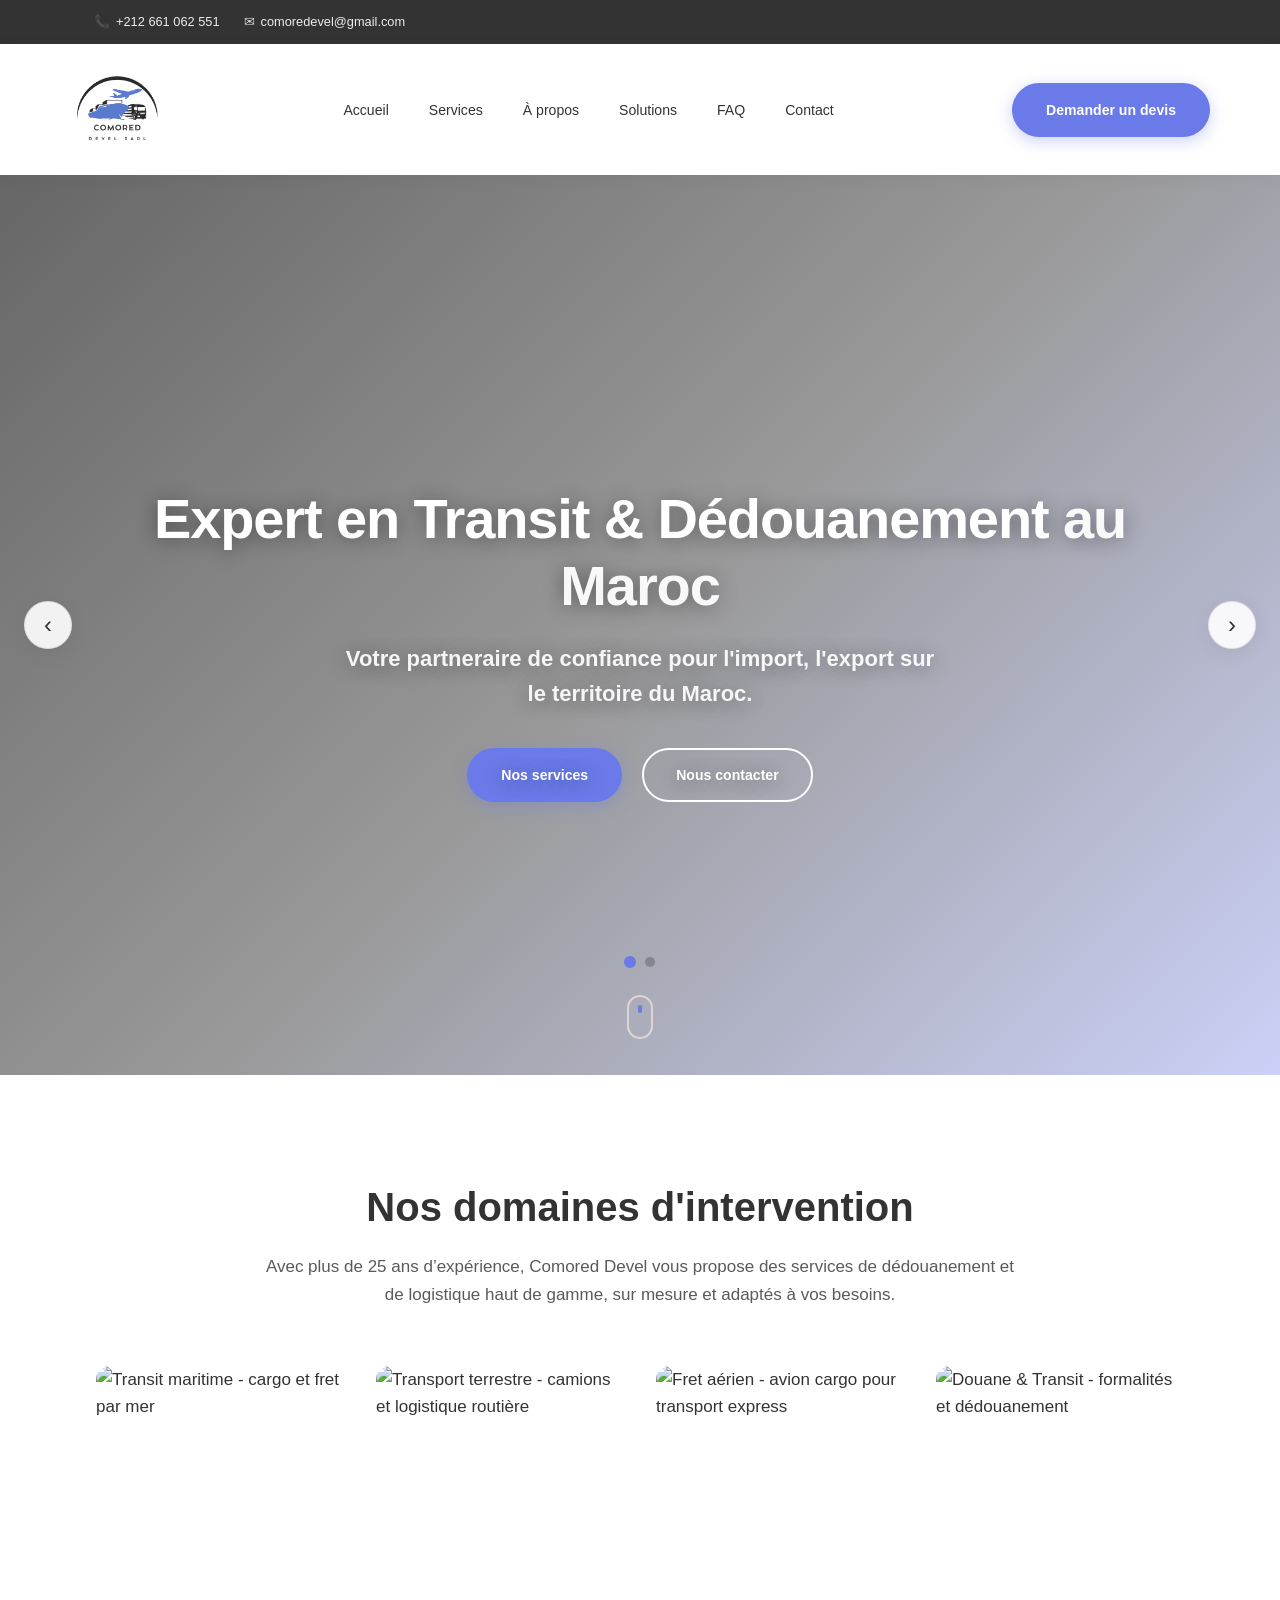
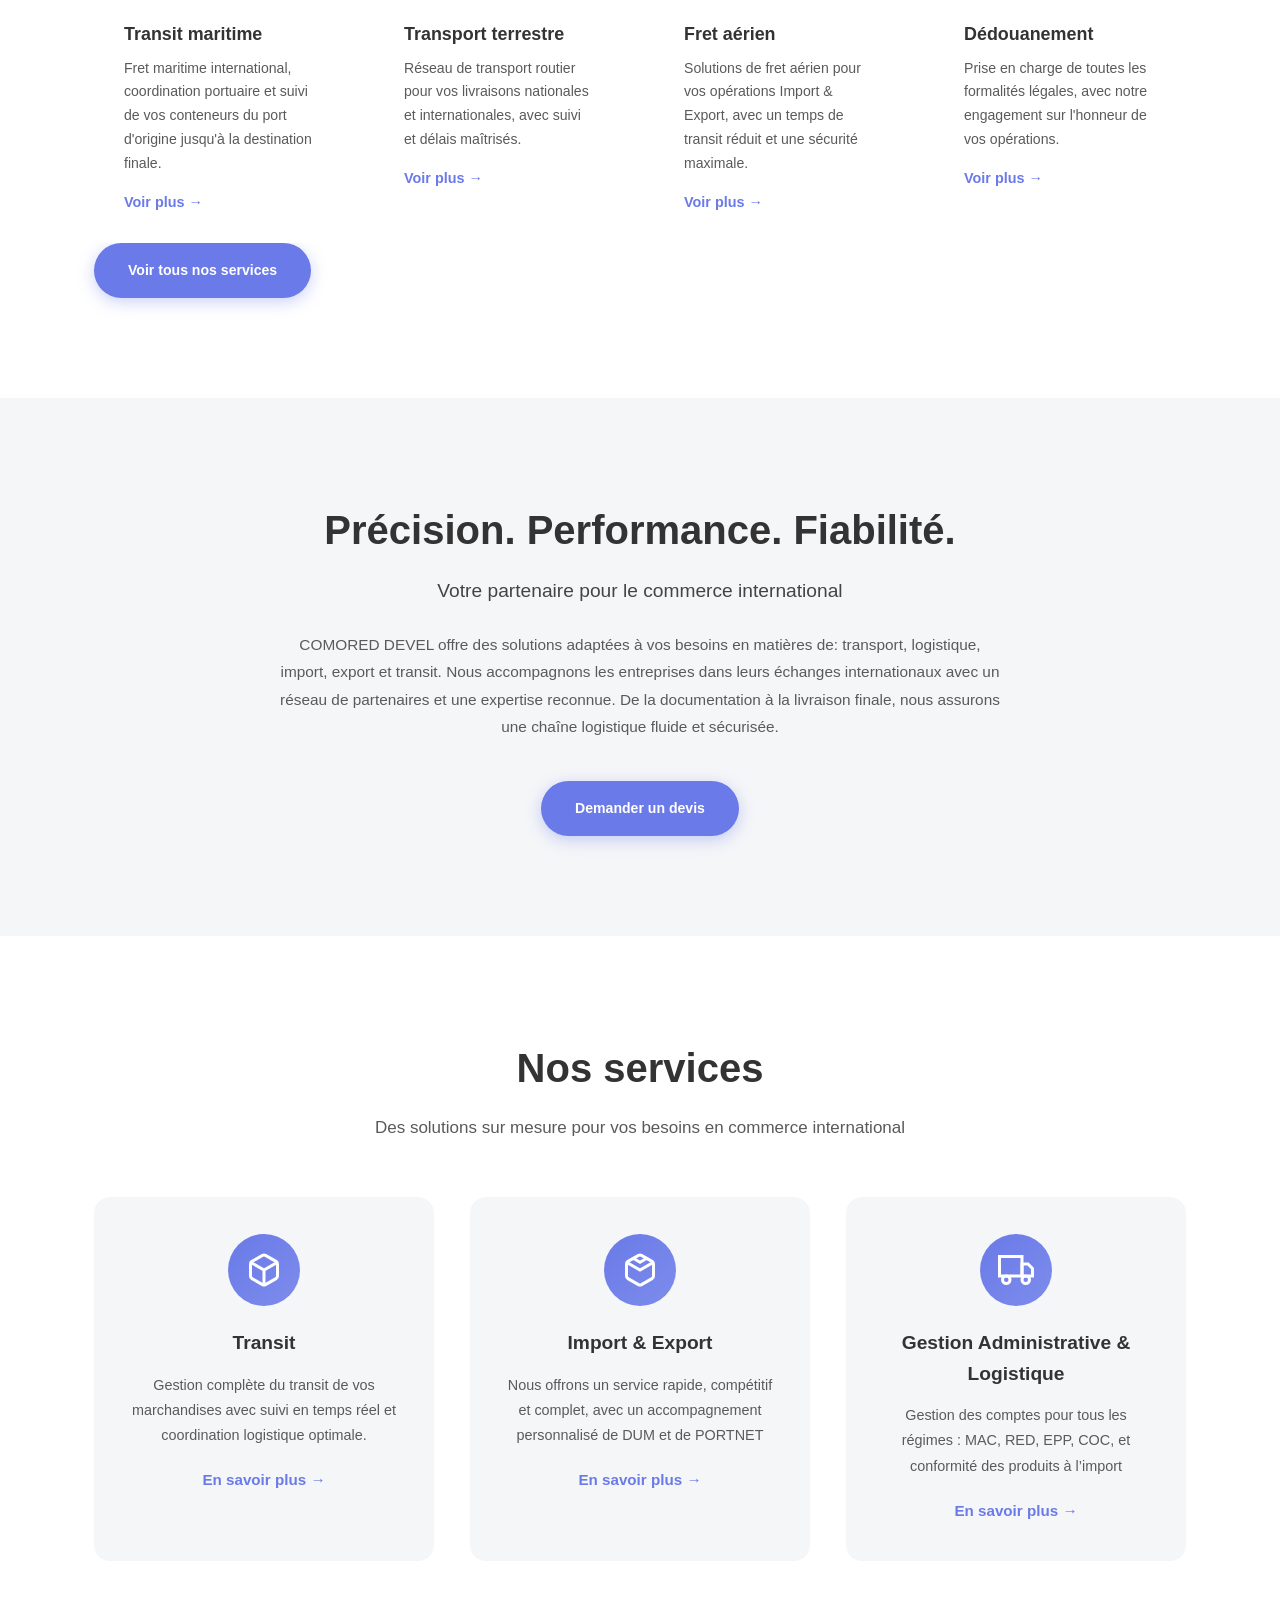
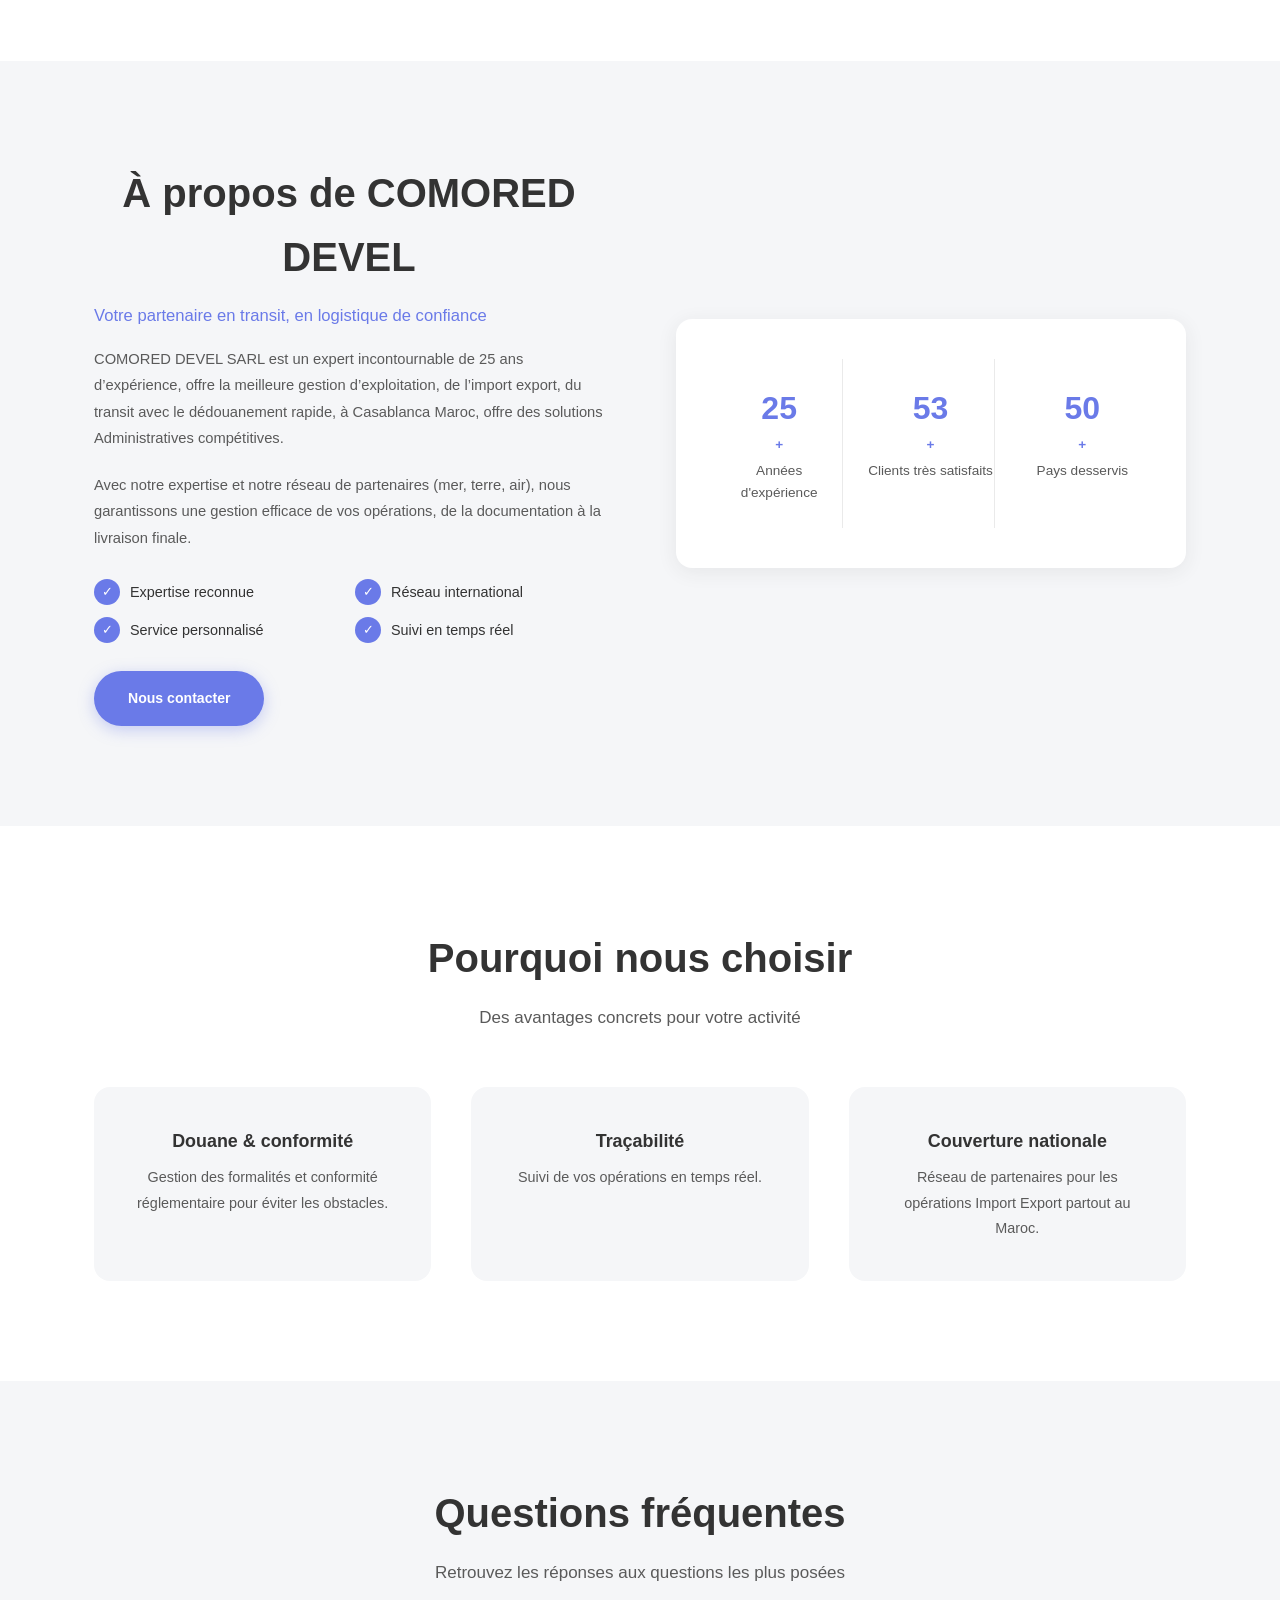
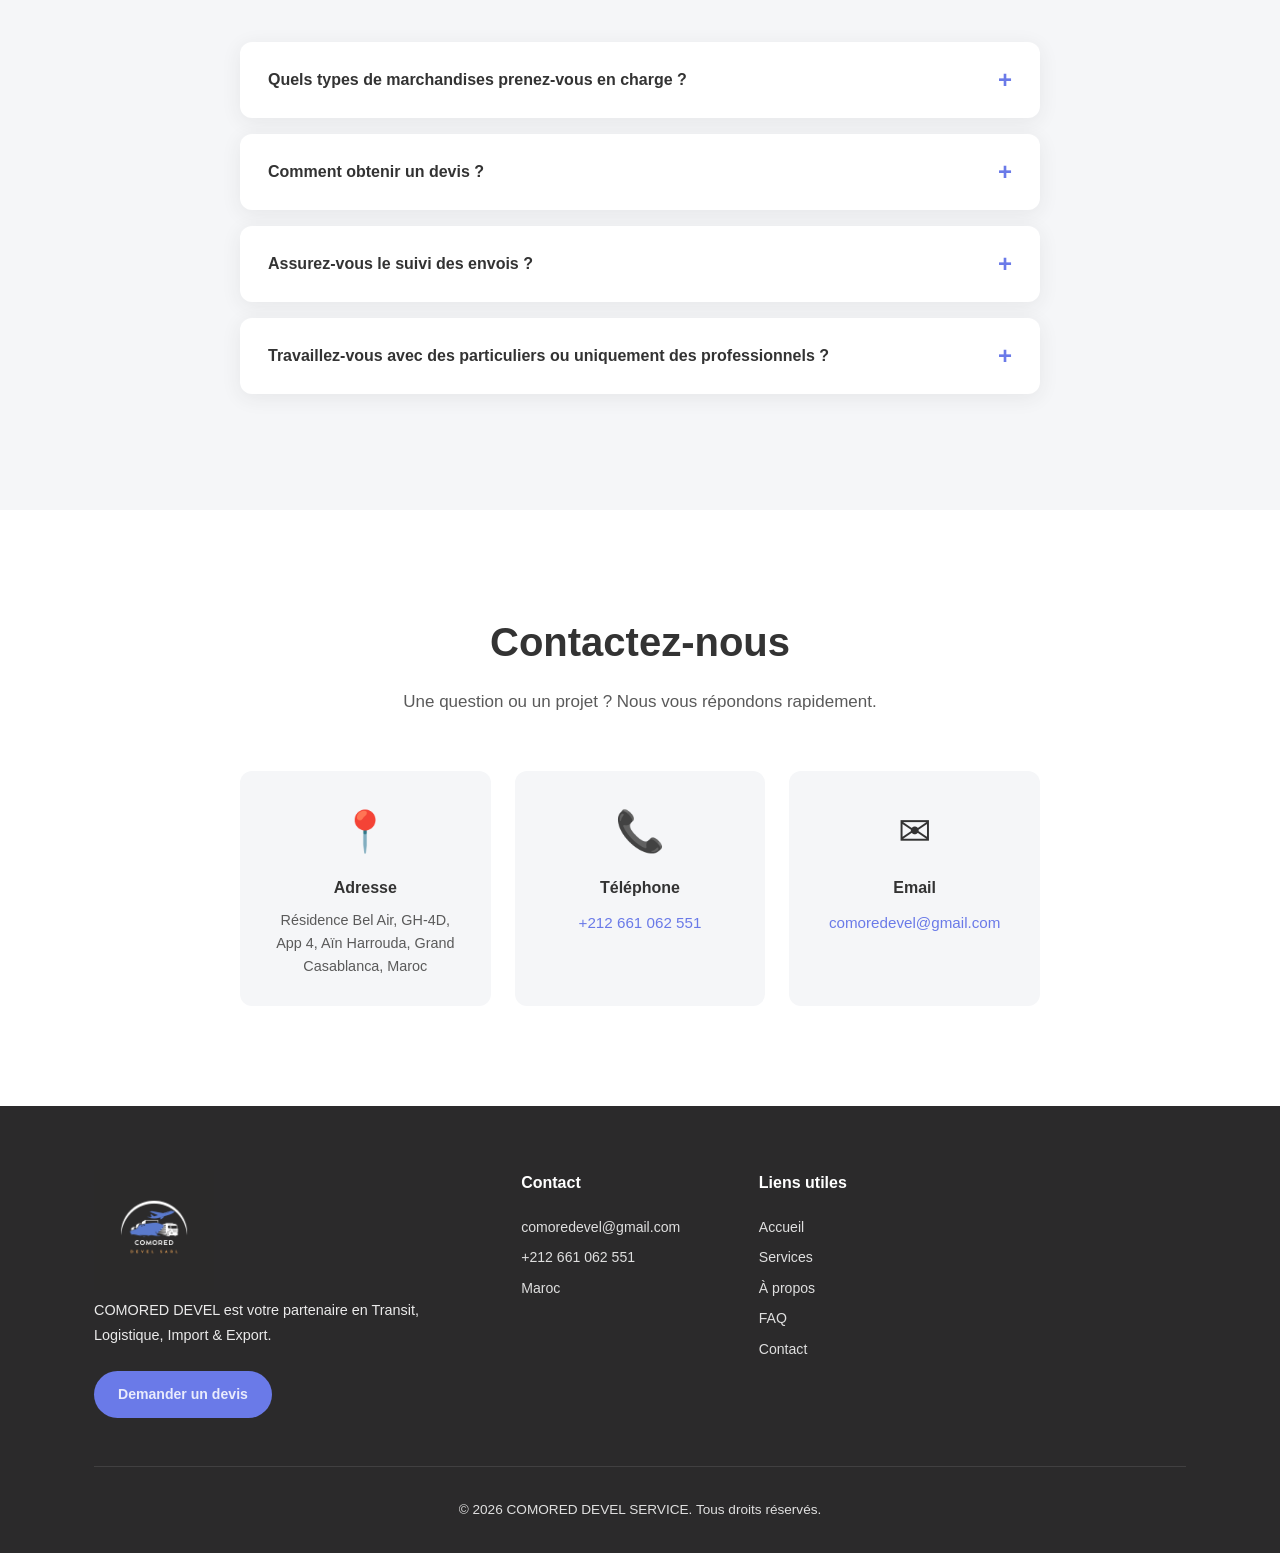
==== commit e63133d0: "Update index.html" ====
--- a/index.html
+++ b/index.html
@@ -8,7 +8,7 @@
   <meta name="description" content="Comored Devel est votre expert en transit, dédouanement, logistique, import et export au Maroc. Services fiables, rapides et personnalisés pour vos échanges internationaux.">
   <link rel="icon" href="comored-devel-logos.png" type="image/png">
 
- 
+  
 
   <link rel="stylesheet" href="style.css">
   <link rel="preconnect" href="https://fonts.googleapis.com">
@@ -67,7 +67,7 @@
                         <h1 class="hero-title">Expert en Transit & Dédouanement <span>au Maroc</span></h1>
                         <p class="hero-subtitle">Votre partneraire de confiance pour l'import, l'export sur le territoire du Maroc.</p>
                         <div class="hero-buttons">
-                            <a href="Services.html" class="btn btn-primary">Nos services</a>
+                            <a href="Service.html" class="btn btn-primary">Nos services</a>
                             <a href="Contact.html" class="btn btn-secondary">Nous contacter</a>
                         </div>
                     </div>
@@ -100,9 +100,9 @@
                 <h2 id="applications-title" class="section-title">Nos domaines d'intervention</h2>
                 <p class="section-subtitle">Avec plus de 25 ans d’expérience, Comored Devel vous propose des services de dédouanement et de logistique haut de gamme, sur mesure et adaptés à vos besoins.</p>
                 <div class="applications-grid">
-                    <a href="Services.html#transit" class="application-card application-card-image">
+                    <a href="Service.html" class="application-card application-card-image">
                         <div class="application-card-image-wrap">
-                            <img src="https://afagegroup.com/wp-content/uploads/2022/05/Navire-porte-conteneur-900x600.jpg" alt="Transit maritime - cargo et fret par mer" loading="lazy">
+                            <img src="pic1.png" alt="Transit maritime - cargo et fret par mer" loading="lazy">
                         </div>
                         <div class="application-card-body">
                             <h3>Transit maritime</h3>
@@ -110,9 +110,9 @@
                             <span class="application-link">Voir plus →</span>
                         </div>
                     </a>
-                    <a href="Services.html#logistique" class="application-card application-card-image">
+                    <a href="Service.html" class="application-card application-card-image">
                         <div class="application-card-image-wrap">
-                            <img src="https://www.alsacemotopieces.com/images/quest-ce-que-le-transport-terrestre-de-marchandises.jpg" alt="Transport terrestre - camions et logistique routière" loading="lazy">
+                            <img src="pic2.png" alt="Transport terrestre - camions et logistique routière" loading="lazy">
                         </div>
                         <div class="application-card-body">
                             <h3>Transport terrestre</h3>
@@ -120,9 +120,9 @@
                             <span class="application-link">Voir plus →</span>
                         </div>
                     </a>
-                    <a href="Services.html#export" class="application-card application-card-image">
+                    <a href="Service.html" class="application-card application-card-image">
                         <div class="application-card-image-wrap">
-                            <img src="https://tse4.mm.bing.net/th/id/OIP.zF7rpi0ZpjCDxfbVo-JkoQHaFB?rs=1&pid=ImgDetMain&o=7&rm=3" alt="Fret aérien - avion cargo pour transport express" loading="lazy">
+                            <img src="pic3.png" alt="Fret aérien - avion cargo pour transport express" loading="lazy">
                         </div>
                         <div class="application-card-body">
                             <h3>Fret aérien</h3>
@@ -130,16 +130,19 @@
                             <span class="application-link">Voir plus →</span>
                         </div>
                     </a>
-                    <a href="Services.html#transit" class="application-card application-card-image">
+                    <a href="Service.html" class="application-card application-card-image">
                         <div class="application-card-image-wrap">
-                            <img src="https://ifcgmsconsultinggroup.com/wp-content/uploads/2022/11/logistique-transport-conteneurs-cargo-avion-cargo-pont-roulant-etat-marche_512343-260.webp" alt="Douane & Transit - formalités et dédouanement" loading="lazy">
+                            <img src="pic4.png" alt="Douane & Transit - formalités et dédouanement" loading="lazy">
                         </div>
                         <div class="application-card-body">
                             <h3>Dédouanement</h3>
-                            <p>Prise en charge de toutes les formalités légales, avec notre engagement sur l’honneur de vos opérations.</p>
+                            <p>Prise en charge de toutes les formalités légales, avec notre engagement sur l'honneur de vos opérations.</p>
                             <span class="application-link">Voir plus →</span>
                         </div>
                     </a>
+                </div>
+                <div class="applications-cta">
+                    <a href="Services.html" class="btn btn-primary">Voir tous nos services</a>
                 </div>
             </div>
         </section>
@@ -364,29 +367,6 @@
     document.getElementById('year').textContent = new Date().getFullYear();
   </script>
 
-  <!-- Structured Data (Schema.org) for SEO -->
-  <script type="application/ld+json">
-  {
-    "@context": "https://schema.org",
-    "@type": "Organization",
-    "name": "Comored Devel",
-    "url": "https://www.comoredevel.com/",
-    "logo": "https://www.comoredevel.com/comored-devel-logos.png",
-    "contactPoint": {
-      "@type": "ContactPoint",
-      "telephone": "+212661062551",
-      "contactType": "customer service",
-      "email": "comoredevel@gmail.com",
-      "availableLanguage": ["French", "Arabic", "English"]
-    },
-    "address": {
-      "@type": "PostalAddress",
-      "addressLocality": "Casablanca",
-      "addressCountry": "MA"
-    },
-    "sameAs": [],
-    "description": "Comored Devel est votre expert en transit, dédouanement, logistique, import et export au Maroc. Services fiables, rapides et personnalisés pour vos échanges internationaux."
-  }
-  </script>
+
 </body>
 </html>
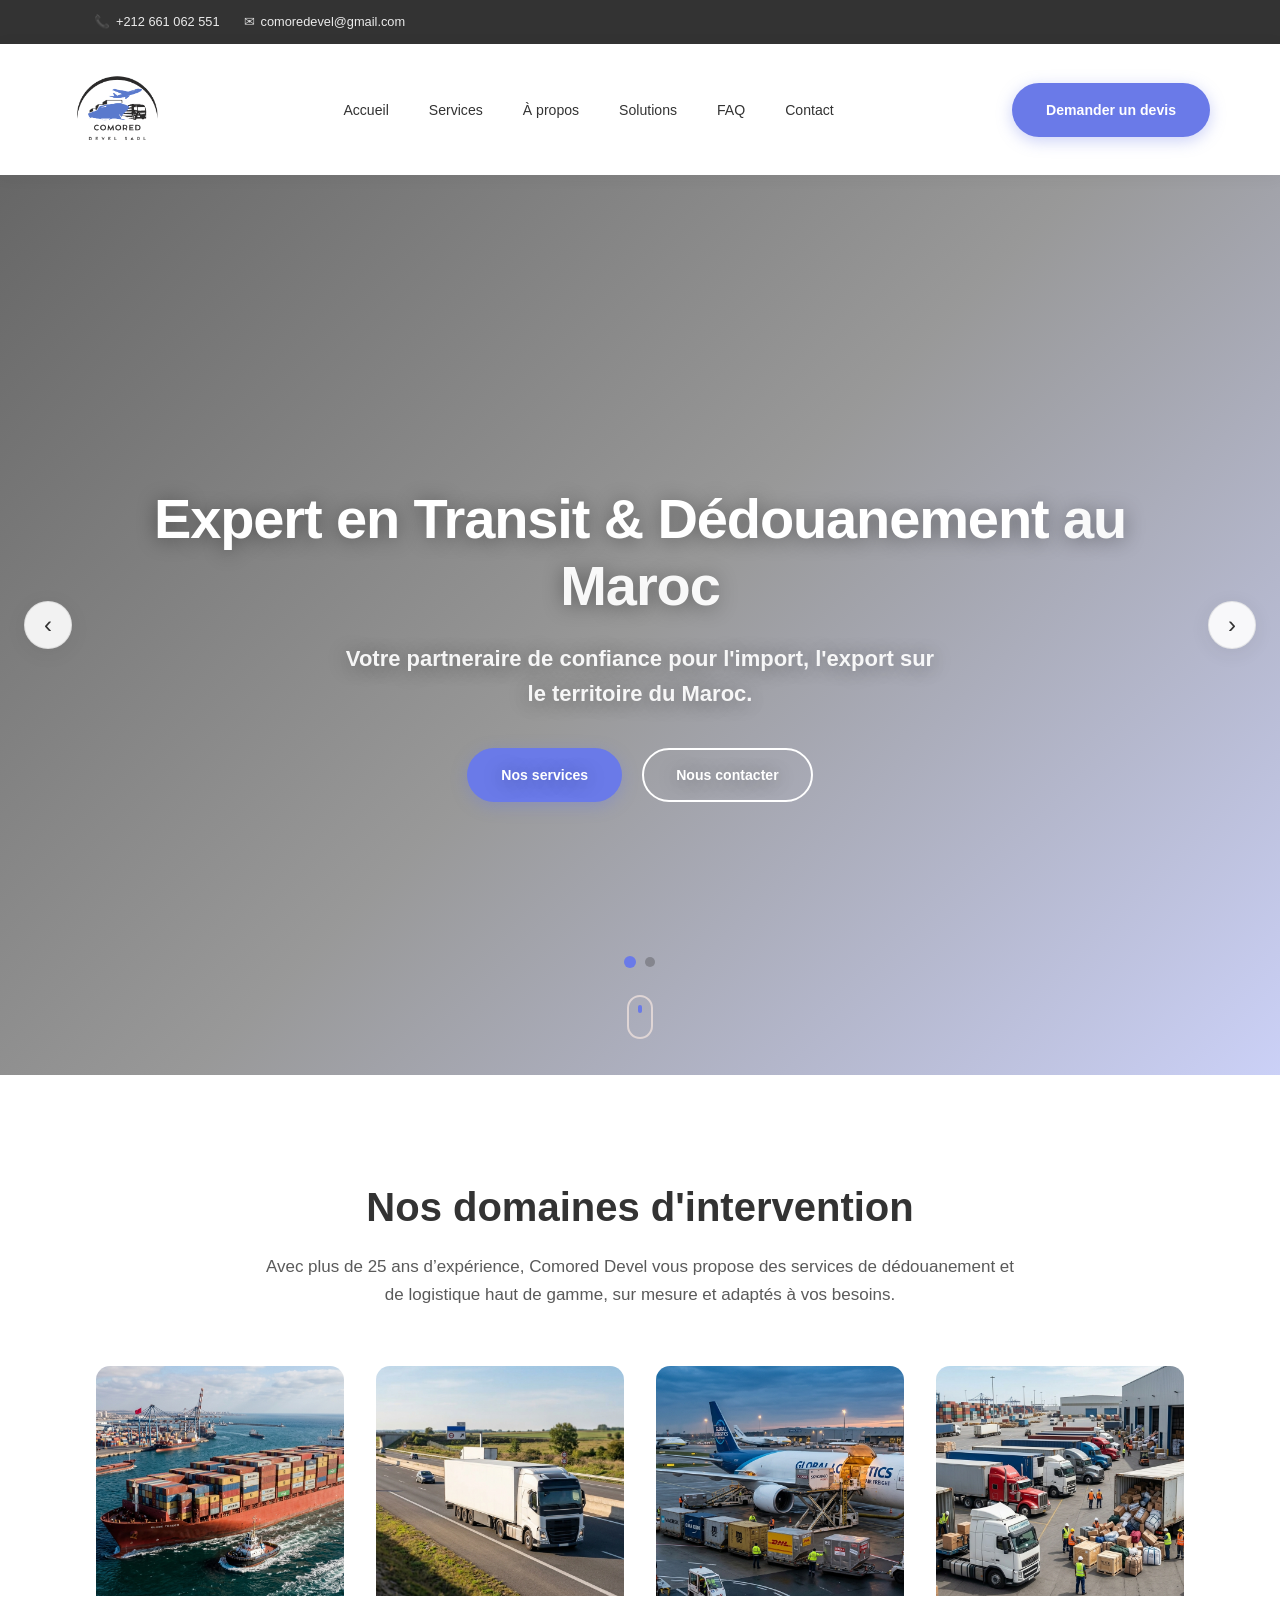
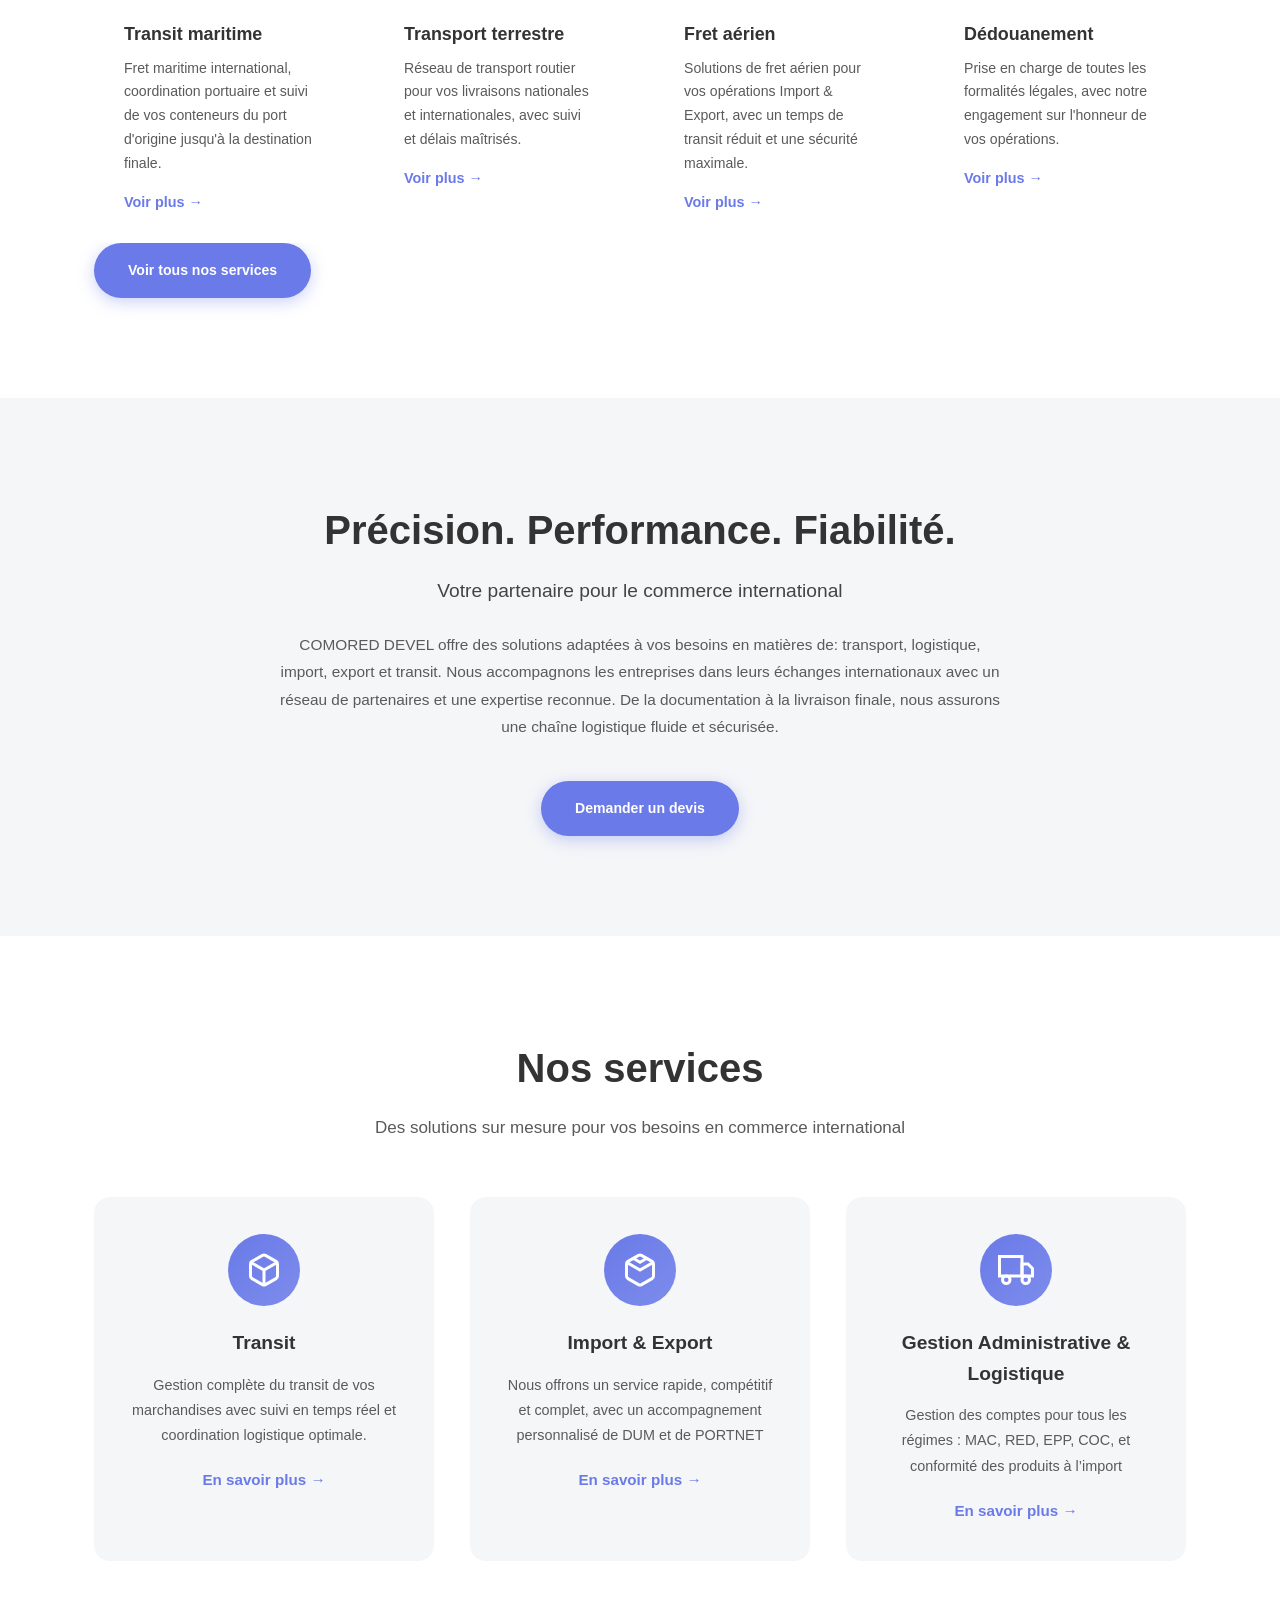
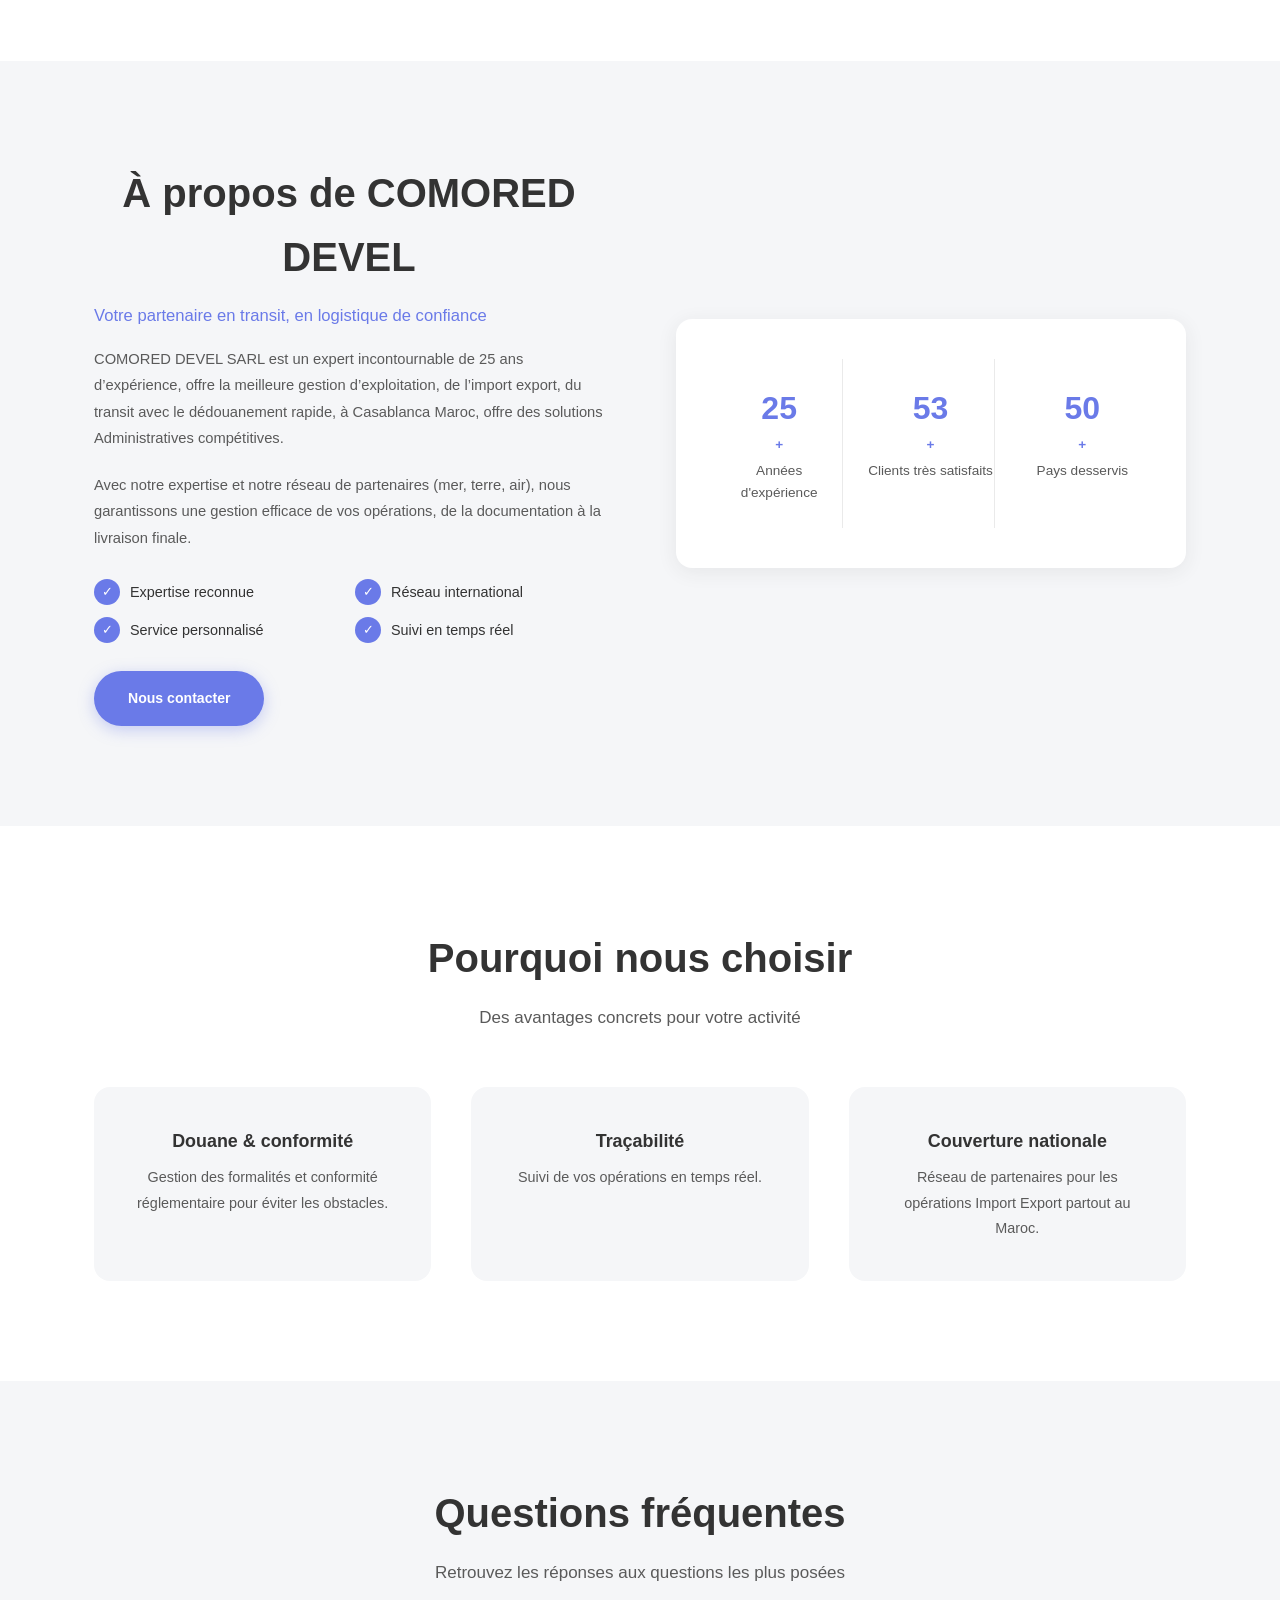
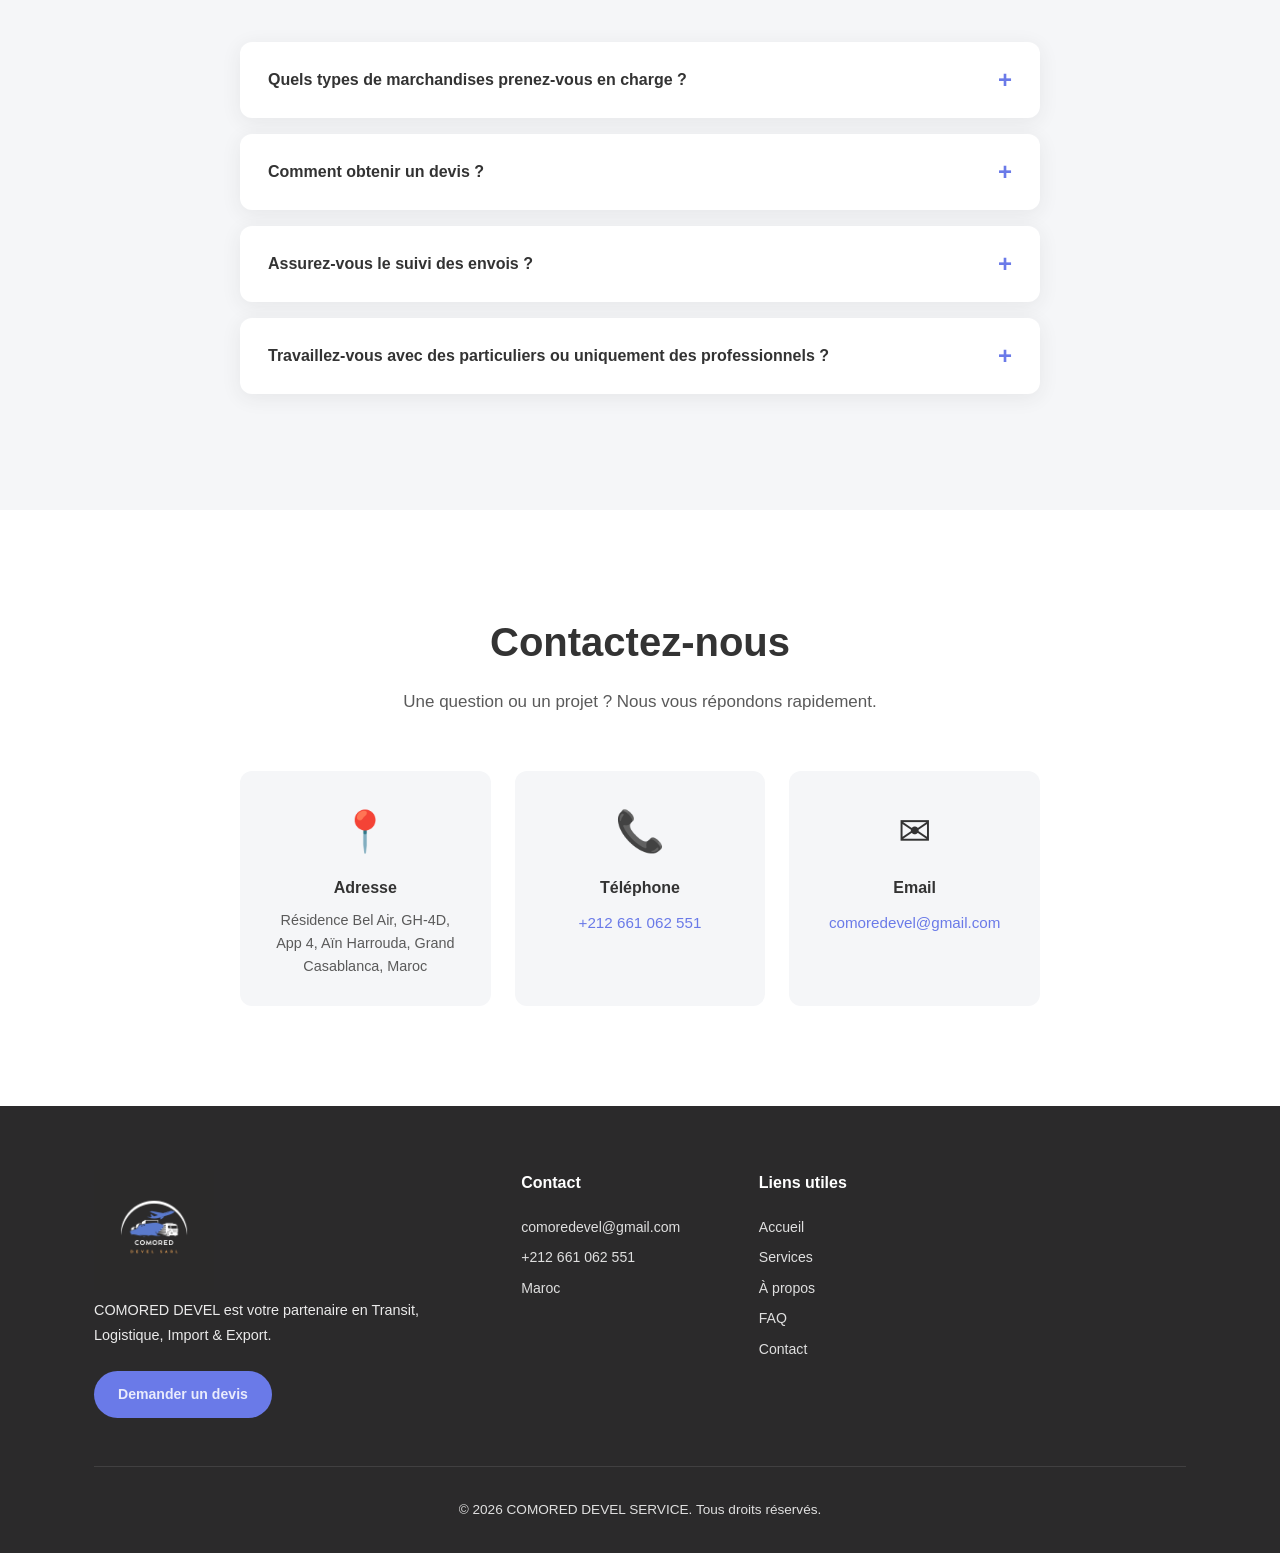
==== commit 2665a0c0: "Update index.html" ====
--- a/index.html
+++ b/index.html
@@ -142,7 +142,7 @@
                     </a>
                 </div>
                 <div class="applications-cta">
-                    <a href="Services.html" class="btn btn-primary">Voir tous nos services</a>
+                    <a href="Service.html" class="btn btn-primary">Voir tous nos services</a>
                 </div>
             </div>
         </section>
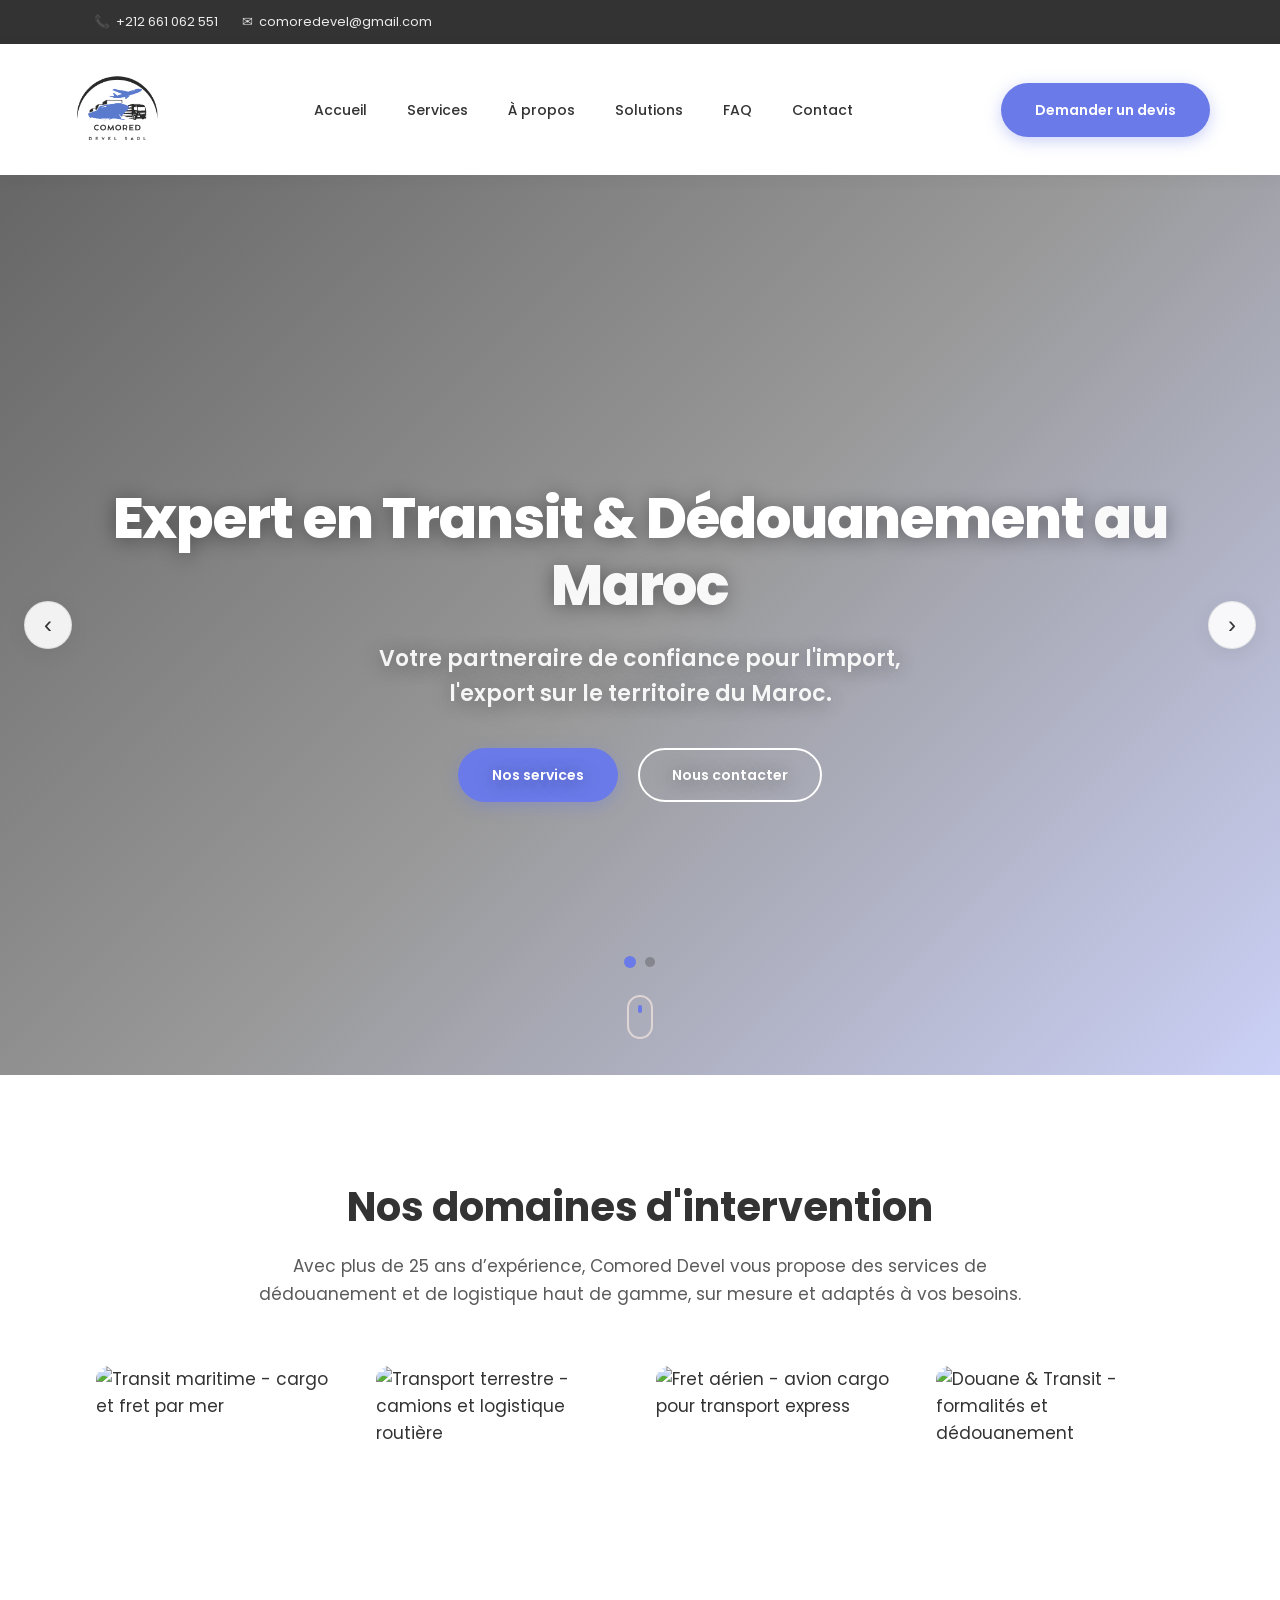
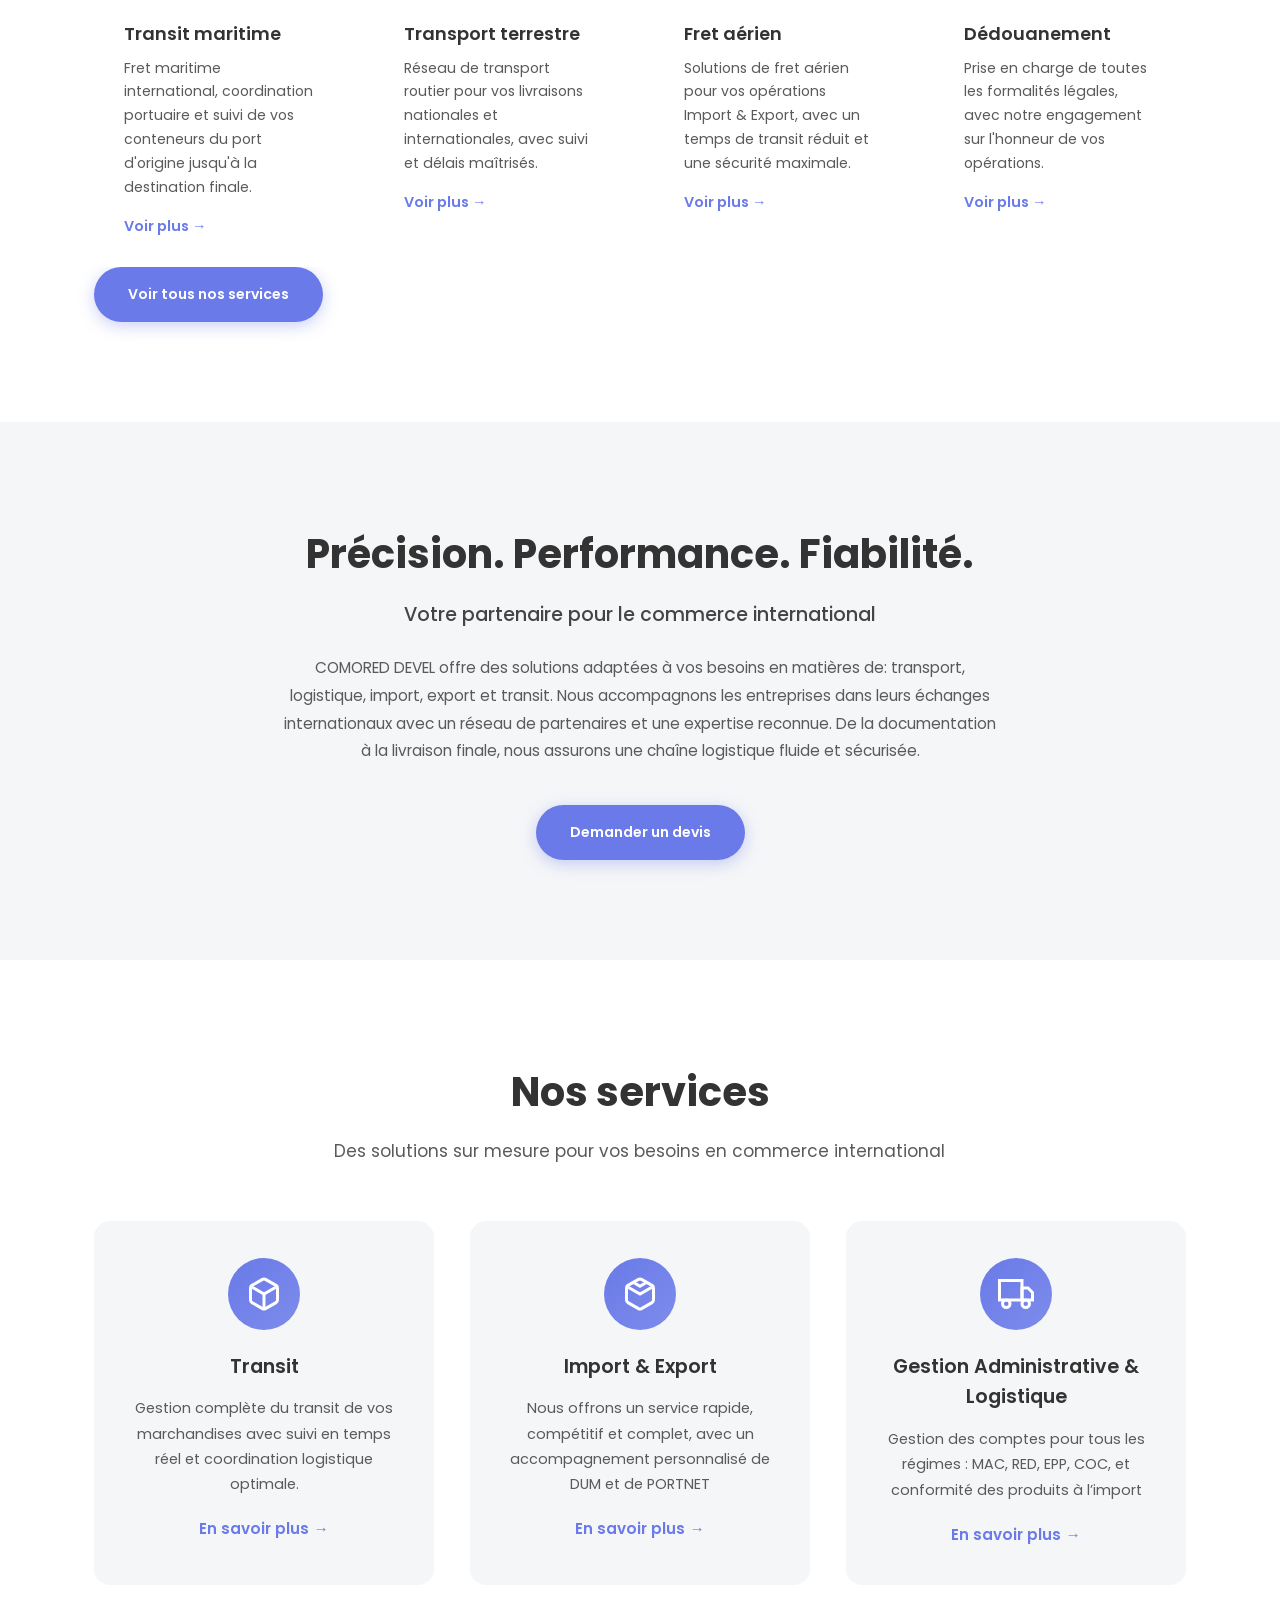
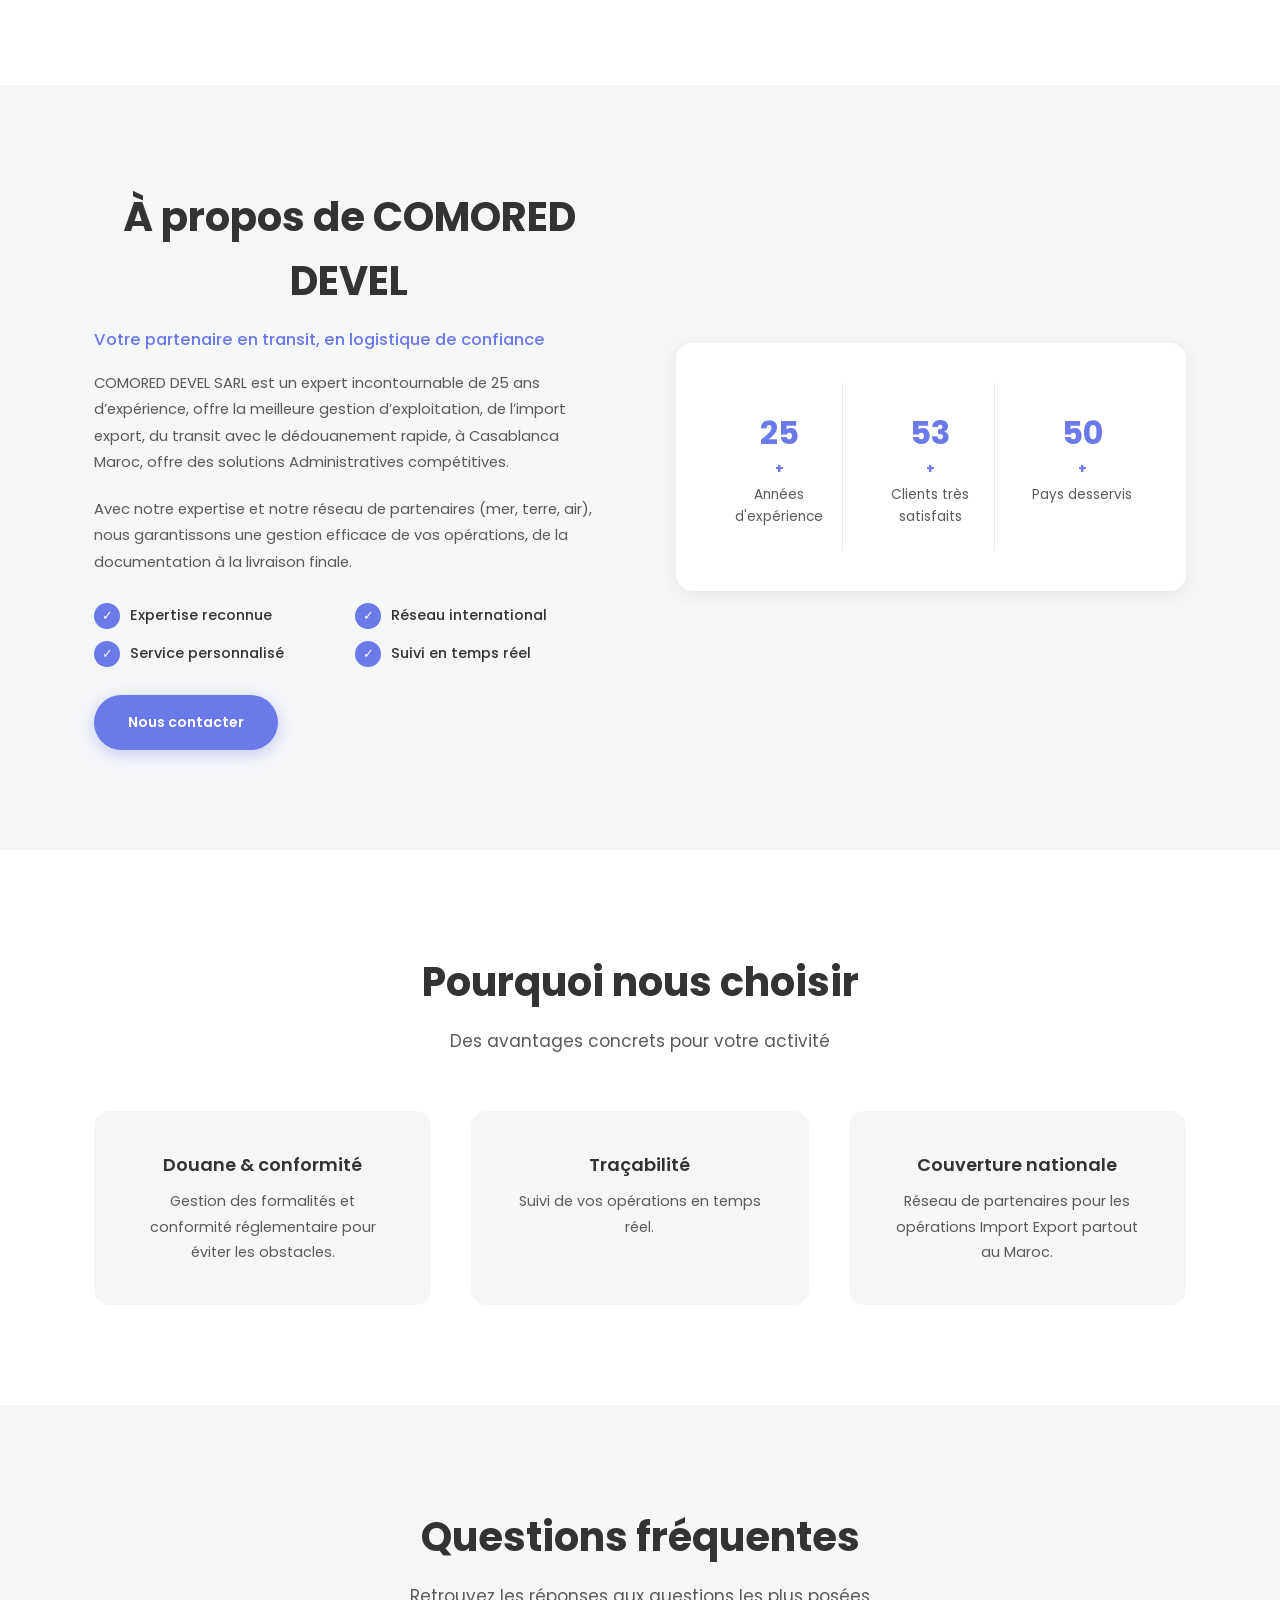
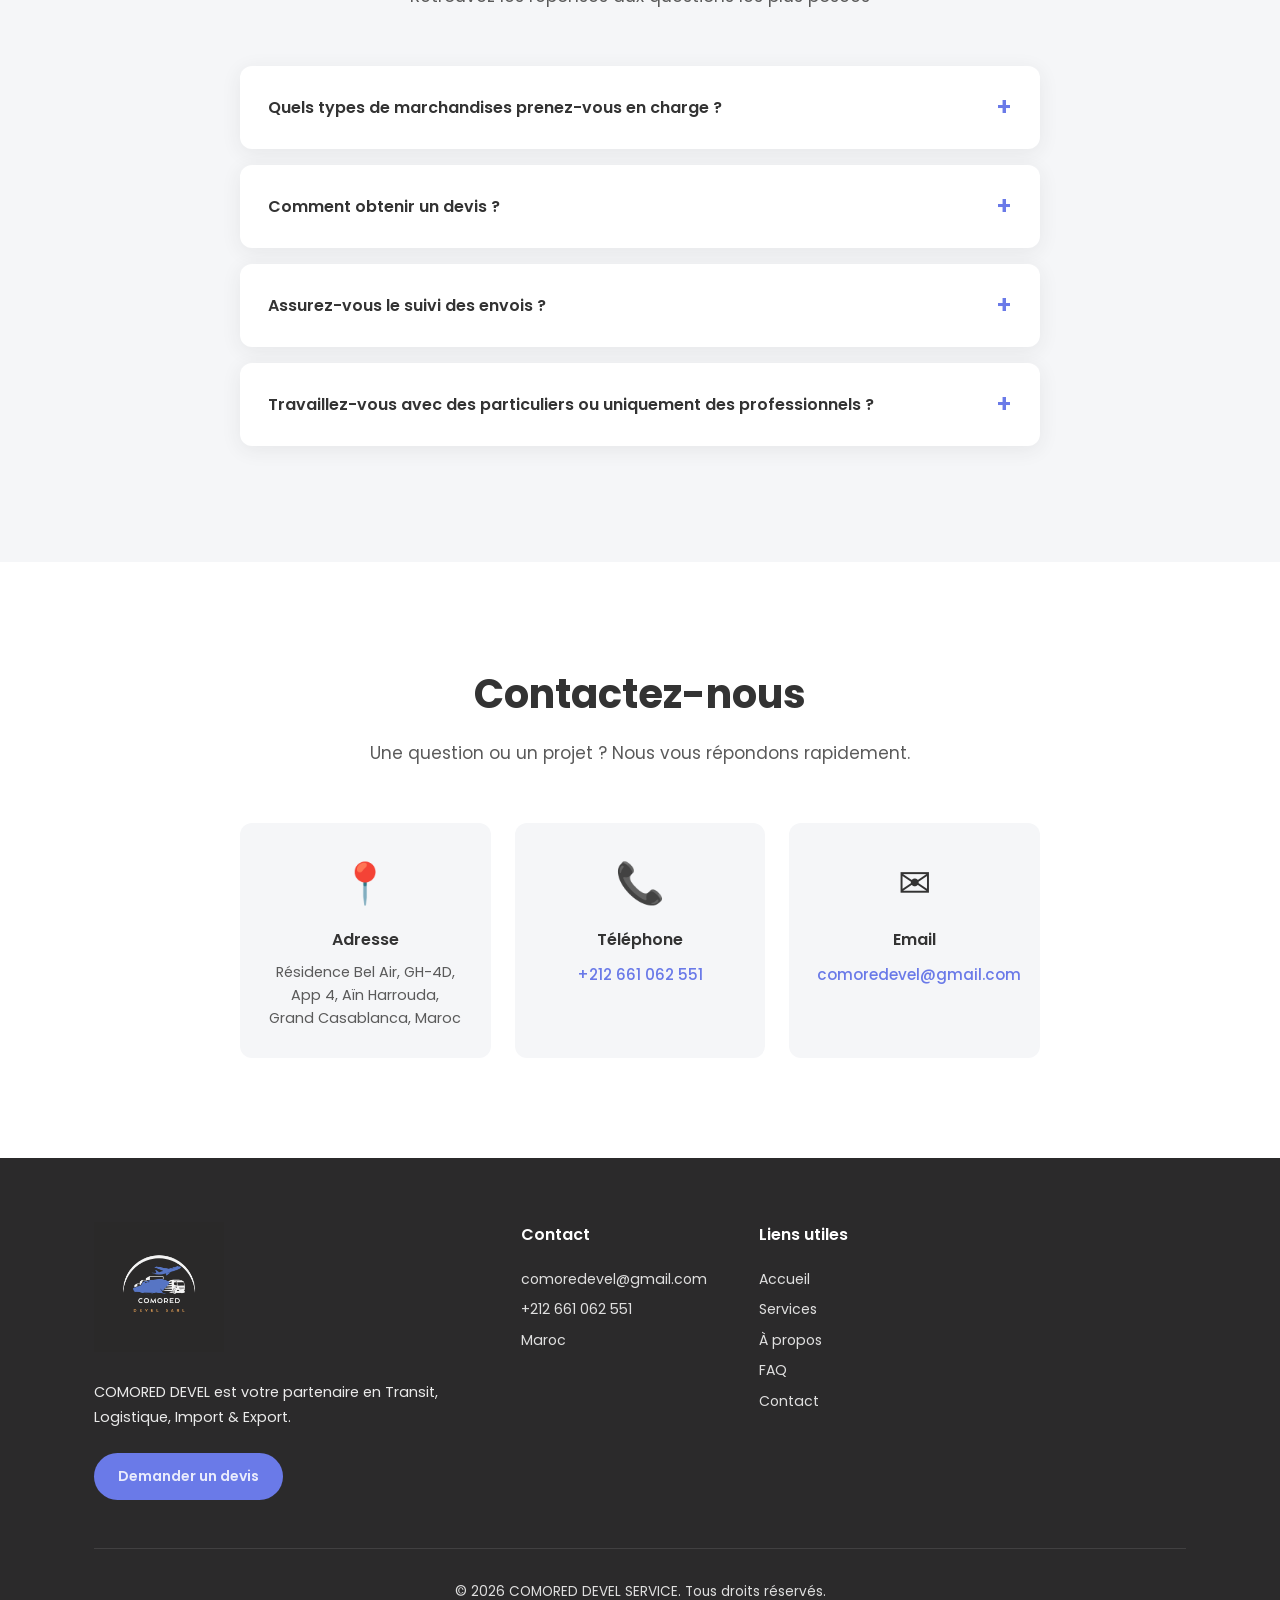
==== commit bad048ff: "Update index.html" ====
--- a/index.html
+++ b/index.html
@@ -3,17 +3,30 @@
 <head>
   <meta charset="UTF-8">
   <meta name="viewport" content="width=device-width, initial-scale=1.0, viewport-fit=cover">
-  <title>Société d’import - export au Maroc</title>
+  <title>COMORED DEVEL | Transit, Import Export & Logistique au Maroc</title>
   <link rel="canonical" href="https://www.comoredevel.com/">
+  <meta name="robots" content="index, follow">
   <meta name="description" content="Comored Devel est votre expert en transit, dédouanement, logistique, import et export au Maroc. Services fiables, rapides et personnalisés pour vos échanges internationaux.">
   <link rel="icon" href="comored-devel-logos.png" type="image/png">
 
-  
-
+  <!-- Open Graph / réseaux sociaux -->
+  <meta property="og:type" content="website">
+  <meta property="og:site_name" content="Comored Devel">
+  <meta property="og:locale" content="fr_MA">
+  <meta property="og:title" content="COMORED DEVEL | Transit, Import Export & Logistique au Maroc">
+  <meta property="og:description" content="Expert en transit, dédouanement, logistique, import et export au Maroc. Services fiables, rapides et personnalisés pour vos échanges internationaux.">
+  <meta property="og:url" content="https://www.comoredevel.com/">
+  <meta property="og:image" content="https://www.comoredevel.com/pic1.png">
+  <meta name="twitter:card" content="summary_large_image">
+  <meta name="twitter:title" content="COMORED DEVEL | Transit, Import Export & Logistique au Maroc">
+  <meta name="twitter:description" content="Expert en transit, dédouanement, logistique, import et export au Maroc.">
+  <meta name="twitter:image" content="https://www.comoredevel.com/pic1.jpg">
+
+  <link rel="preconnect" href="https://fonts.googleapis.com">
+  <link rel="preconnect" href="https://fonts.gstatic.com" crossorigin>
+  <link href="https://fonts.googleapis.com/css2?family=Poppins:wght@300;400;500;600;700;800&display=swap" rel="stylesheet">
   <link rel="stylesheet" href="style.css">
-  <link rel="preconnect" href="https://fonts.googleapis.com">
   <meta name="google-site-verification" content="_NhEkf3GL93YEL3HqqOEFzoIC-M5G1NNdiwuiTtoFNo">
-  <link rel="preconnect" href="https://fonts.gstatic.com" crossorigin>
 </head>
 <body>
 
@@ -102,7 +115,7 @@
                 <div class="applications-grid">
                     <a href="Service.html" class="application-card application-card-image">
                         <div class="application-card-image-wrap">
-                            <img src="pic1.png" alt="Transit maritime - cargo et fret par mer" loading="lazy">
+                            <img src="pic1.jpg" alt="Transit maritime - cargo et fret par mer" loading="lazy">
                         </div>
                         <div class="application-card-body">
                             <h3>Transit maritime</h3>
@@ -112,7 +125,7 @@
                     </a>
                     <a href="Service.html" class="application-card application-card-image">
                         <div class="application-card-image-wrap">
-                            <img src="pic2.png" alt="Transport terrestre - camions et logistique routière" loading="lazy">
+                            <img src="pic2.jpg" alt="Transport terrestre - camions et logistique routière" loading="lazy">
                         </div>
                         <div class="application-card-body">
                             <h3>Transport terrestre</h3>
@@ -122,7 +135,7 @@
                     </a>
                     <a href="Service.html" class="application-card application-card-image">
                         <div class="application-card-image-wrap">
-                            <img src="pic3.png" alt="Fret aérien - avion cargo pour transport express" loading="lazy">
+                            <img src="pic3.jpg" alt="Fret aérien - avion cargo pour transport express" loading="lazy">
                         </div>
                         <div class="application-card-body">
                             <h3>Fret aérien</h3>
@@ -132,7 +145,7 @@
                     </a>
                     <a href="Service.html" class="application-card application-card-image">
                         <div class="application-card-image-wrap">
-                            <img src="pic4.png" alt="Douane & Transit - formalités et dédouanement" loading="lazy">
+                            <img src="pic4.jpg" alt="Douane & Transit - formalités et dédouanement" loading="lazy">
                         </div>
                         <div class="application-card-body">
                             <h3>Dédouanement</h3>
@@ -333,7 +346,7 @@
         <div class="container">
             <div class="footer-grid">
                 <div class="footer-col footer-about">
-                    <img width="120" src="cmrd.png" alt="COMORED DEVEL SERVICE">
+                    <img src="cmrd.png" alt="COMORED DEVEL SERVICE" class="footer-logo-img" width="130" height="130">
                     <p>COMORED DEVEL est votre partenaire en Transit, Logistique, Import & Export.</p>
                     <a href="Contact.html" class="footer-cta">Demander un devis</a>
                 </div>
@@ -367,6 +380,29 @@
     document.getElementById('year').textContent = new Date().getFullYear();
   </script>
 
-
+  <!-- Structured Data (Schema.org) for SEO -->
+  <script type="application/ld+json">
+  {
+    "@context": "https://schema.org",
+    "@type": "Organization",
+    "name": "Comored Devel",
+    "url": "https://www.comoredevel.com/",
+    "logo": "https://www.comoredevel.com/comored-devel-logos.png",
+    "contactPoint": {
+      "@type": "ContactPoint",
+      "telephone": "+212661062551",
+      "contactType": "customer service",
+      "email": "comoredevel@gmail.com",
+      "availableLanguage": ["French", "Arabic", "English"]
+    },
+    "address": {
+      "@type": "PostalAddress",
+      "addressLocality": "Casablanca",
+      "addressCountry": "MA"
+    },
+    "sameAs": [],
+    "description": "Comored Devel est votre expert en transit, dédouanement, logistique, import et export au Maroc. Services fiables, rapides et personnalisés pour vos échanges internationaux."
+  }
+  </script>
 </body>
 </html>
--- a/style.css
+++ b/style.css
@@ -334,7 +334,7 @@
 
 /* Images haute qualité pour les slides du hero */
 .hero-slide-1 {
-    background-image: url('https://www.portrait-entrepreneur.fr/wp-content/uploads/transport-logistique.jpg');
+    background-image: url('https://www.macgtoverseas.com/wp-content/uploads/go-x/u/67adad00-7954-4ab0-9d59-75d5ca794a70/l0,t3,w1024,h677/image.png');
 }
 .hero-slide-2 {
     background-image: url('https://mkgmix.com/wp-content/uploads/2022/08/containers-stockes-port.jpg');
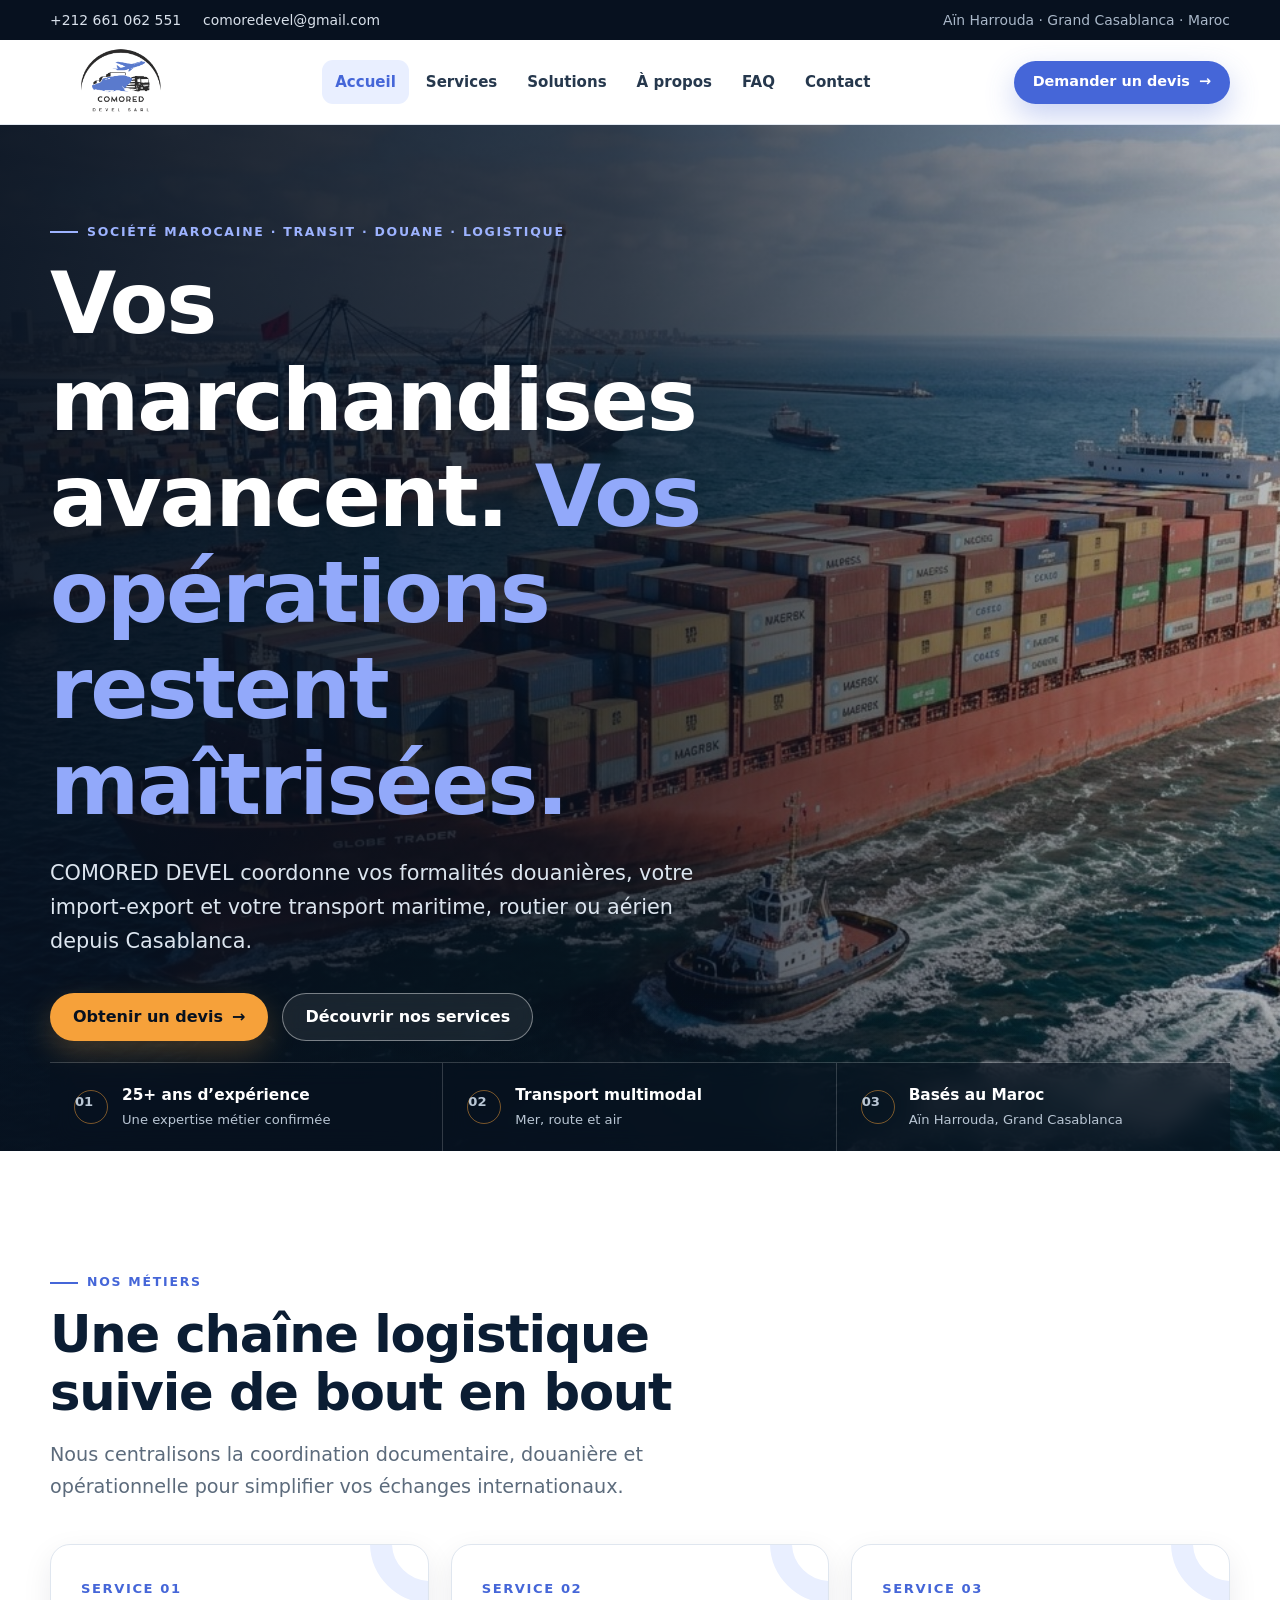
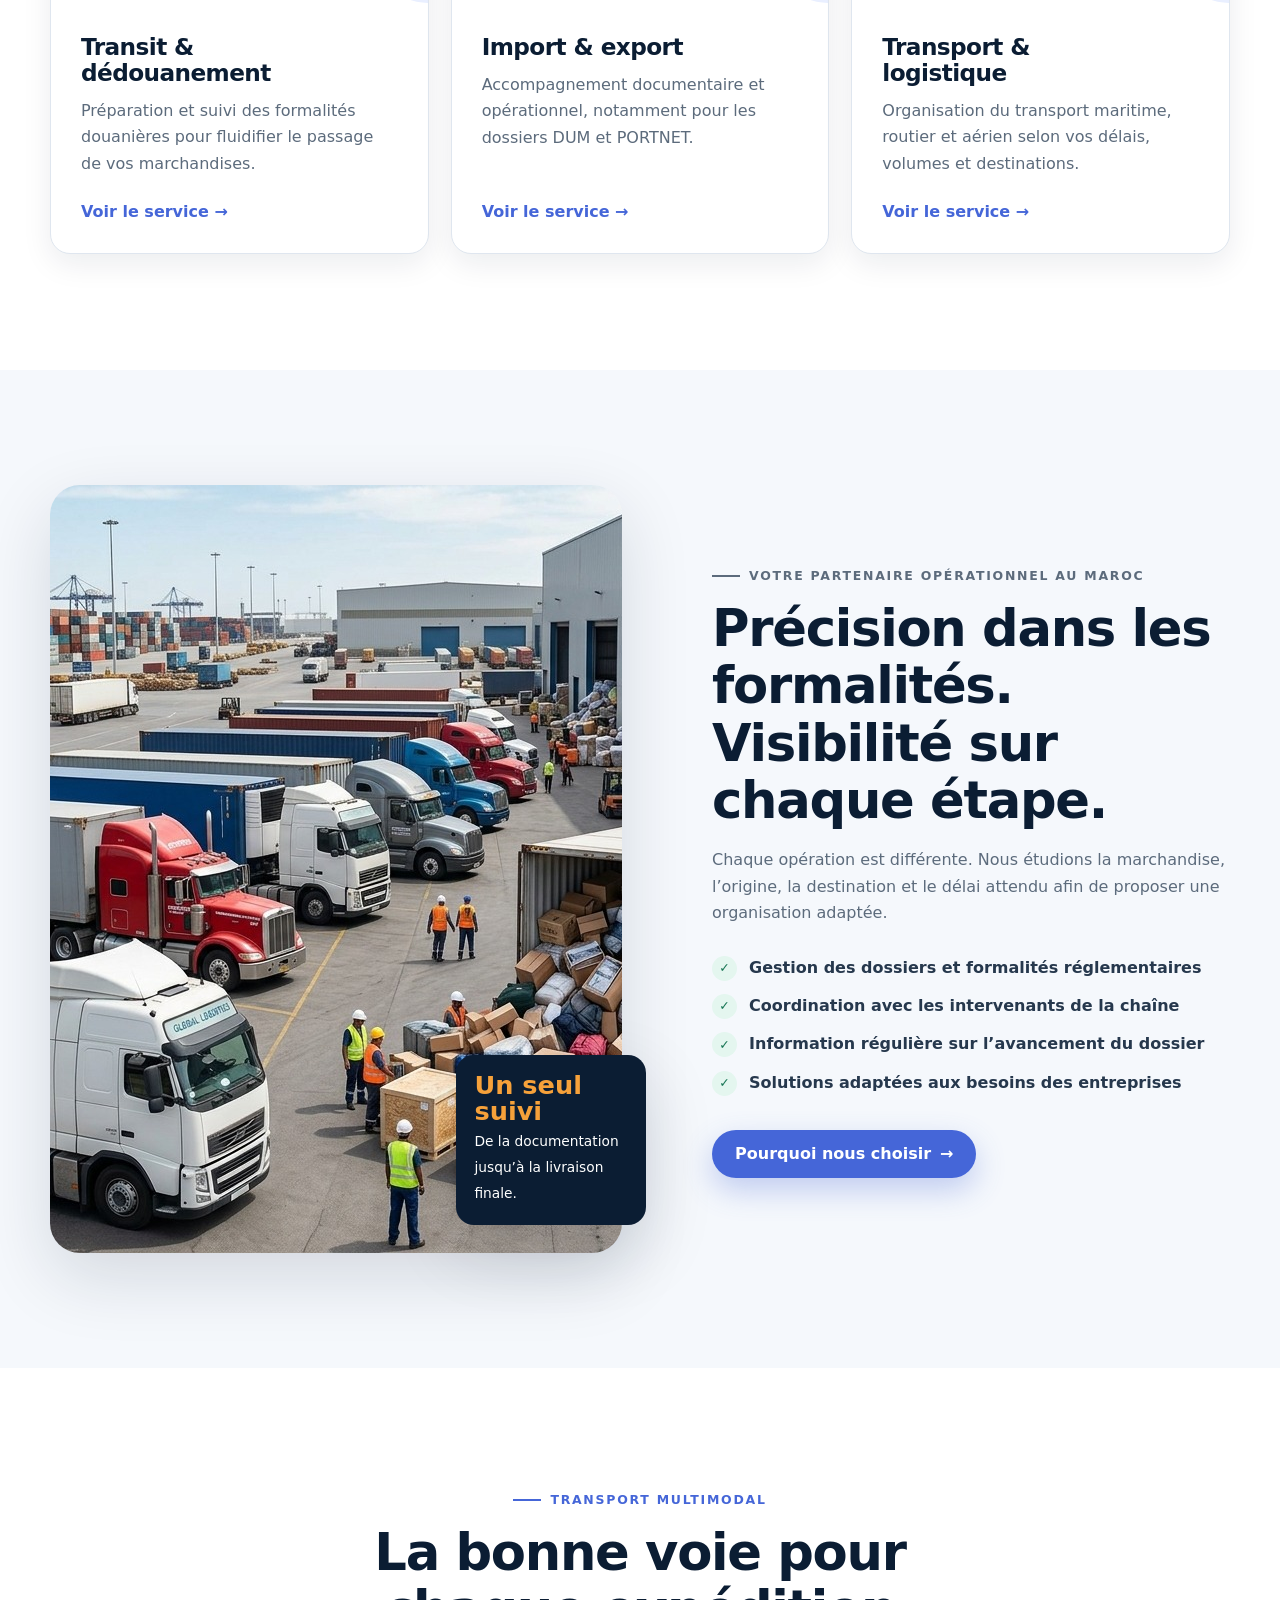
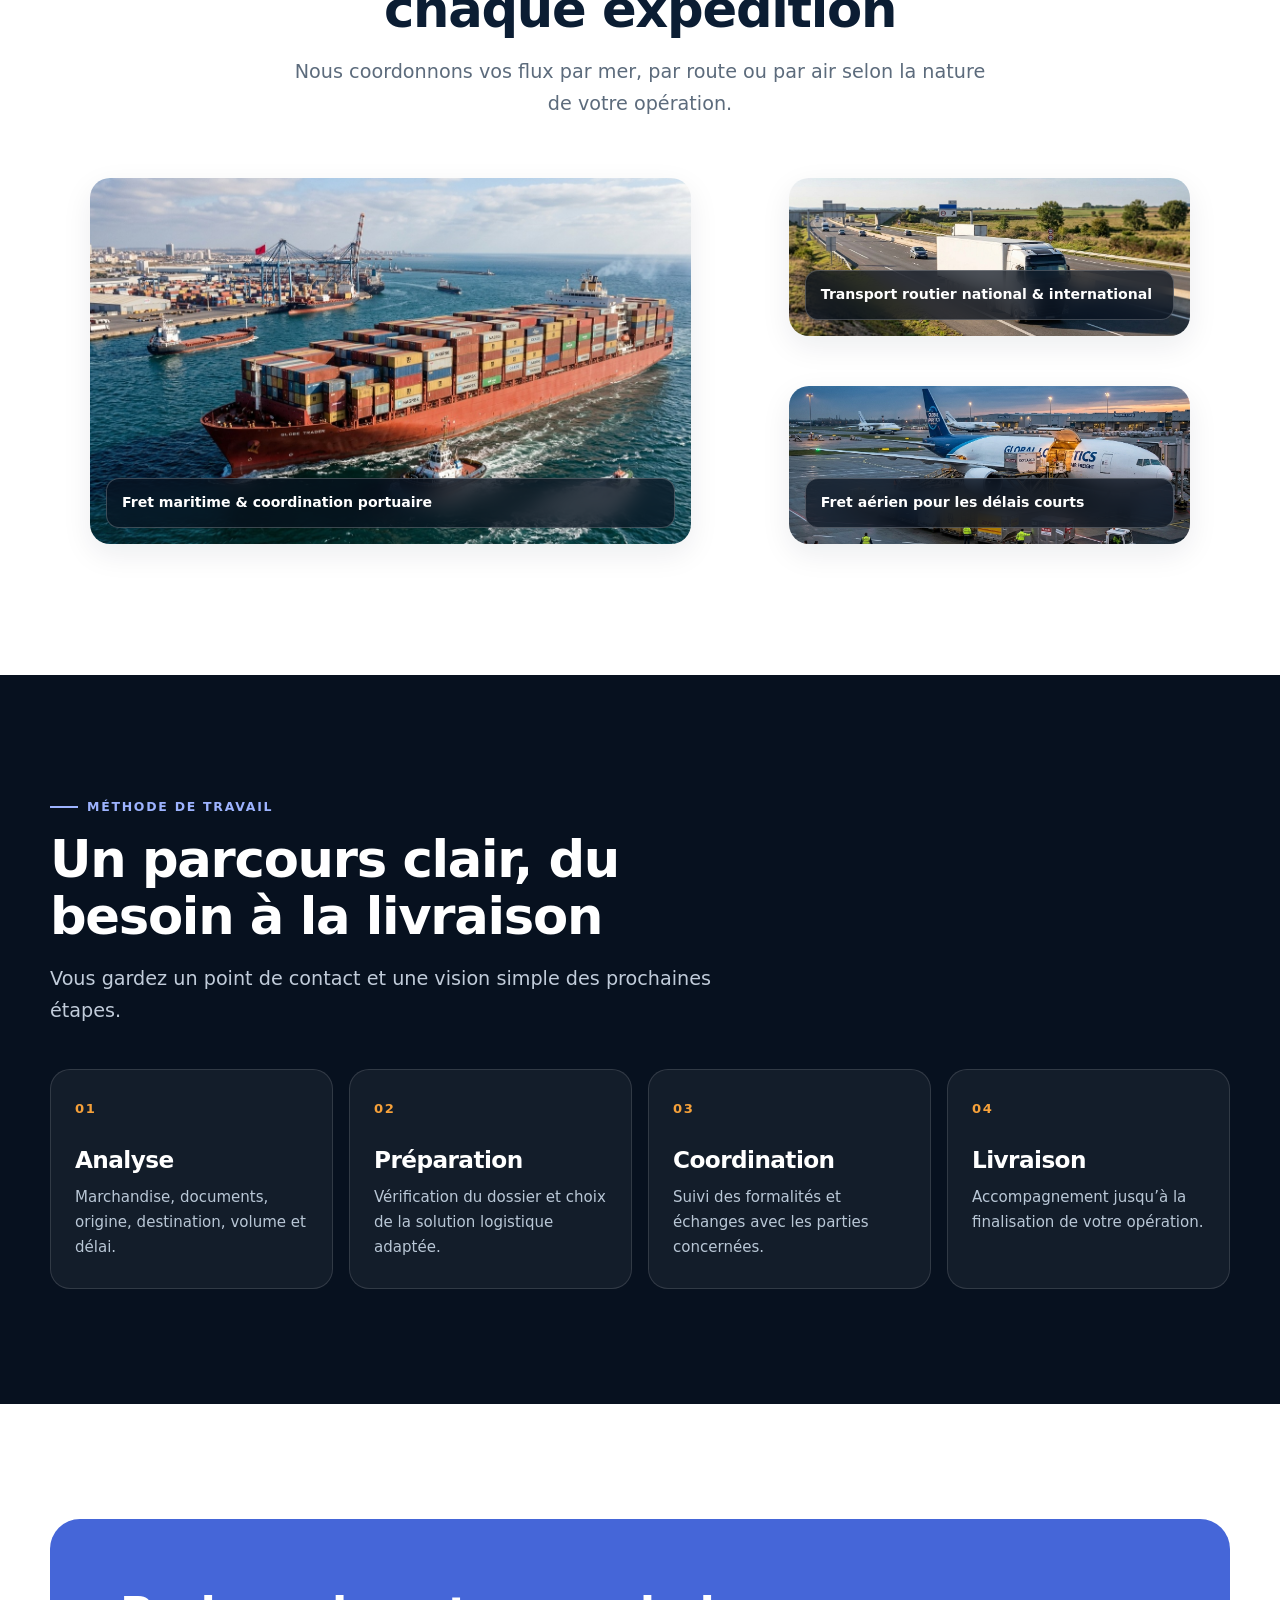
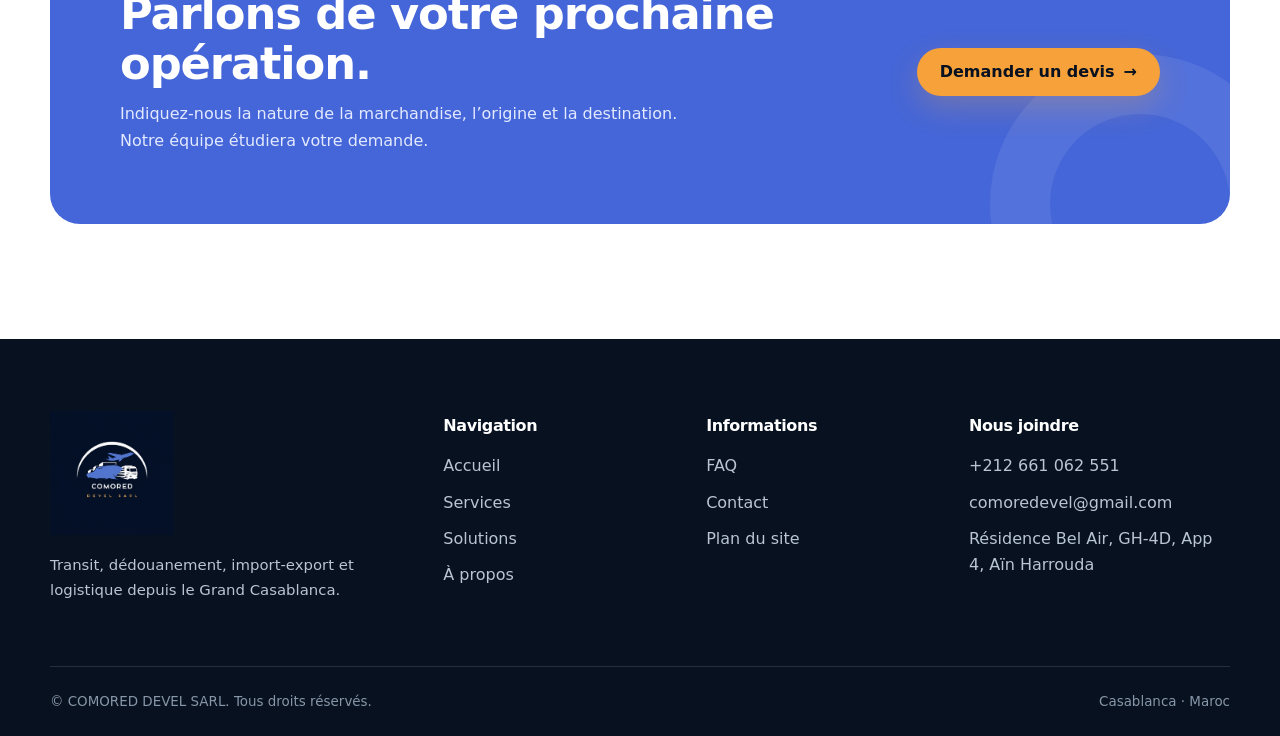
==== commit 6203e0a5: "Add files via upload" ====
--- a/index.html
+++ b/index.html
@@ -1,408 +1,173 @@
-<!DOCTYPE html>
-<html lang="fr">
-<head>
-  <meta charset="UTF-8">
-  <meta name="viewport" content="width=device-width, initial-scale=1.0, viewport-fit=cover">
-  <title>COMORED DEVEL | Transit, Import Export & Logistique au Maroc</title>
-  <link rel="canonical" href="https://www.comoredevel.com/">
-  <meta name="robots" content="index, follow">
-  <meta name="description" content="Comored Devel est votre expert en transit, dédouanement, logistique, import et export au Maroc. Services fiables, rapides et personnalisés pour vos échanges internationaux.">
-  <link rel="icon" href="comored-devel-logos.png" type="image/png">
-
-  <!-- Open Graph / réseaux sociaux -->
-  <meta property="og:type" content="website">
-  <meta property="og:site_name" content="Comored Devel">
-  <meta property="og:locale" content="fr_MA">
-  <meta property="og:title" content="COMORED DEVEL | Transit, Import Export & Logistique au Maroc">
-  <meta property="og:description" content="Expert en transit, dédouanement, logistique, import et export au Maroc. Services fiables, rapides et personnalisés pour vos échanges internationaux.">
-  <meta property="og:url" content="https://www.comoredevel.com/">
-  <meta property="og:image" content="https://www.comoredevel.com/pic1.png">
-  <meta name="twitter:card" content="summary_large_image">
-  <meta name="twitter:title" content="COMORED DEVEL | Transit, Import Export & Logistique au Maroc">
-  <meta name="twitter:description" content="Expert en transit, dédouanement, logistique, import et export au Maroc.">
-  <meta name="twitter:image" content="https://www.comoredevel.com/pic1.jpg">
-
-  <link rel="preconnect" href="https://fonts.googleapis.com">
-  <link rel="preconnect" href="https://fonts.gstatic.com" crossorigin>
-  <link href="https://fonts.googleapis.com/css2?family=Poppins:wght@300;400;500;600;700;800&display=swap" rel="stylesheet">
-  <link rel="stylesheet" href="style.css">
-  <meta name="google-site-verification" content="_NhEkf3GL93YEL3HqqOEFzoIC-M5G1NNdiwuiTtoFNo">
-</head>
-<body>
-
-    <!-- Top bar (contact strip) -->
-    <div class="topbar">
-        <div class="container topbar-inner">
-            <div class="topbar-contact">
-                <a href="tel:+212661062551" class="topbar-link">
-                    <span class="topbar-icon" aria-hidden="true">📞</span> +212 661 062 551
-                </a>
-                <a href="mailto:comoredevel@gmail.com" class="topbar-link">
-                    <span class="topbar-icon" aria-hidden="true">✉</span> comoredevel@gmail.com
-                </a>
-            </div>
-        </div>
-    </div>
-
-    <!-- Header -->
-    <header class="header" id="header">
-        <div class="container header-inner">
-            <a href="index.html" class="logo">
-                <img src="comored-devel-logos.png" alt="COMORED DEVEL SERVICE - Transport Logistique Import Export Transit" width="180" height="60">
-            </a>
-            <nav class="nav" aria-label="Navigation principale">
-                <ul class="nav-list">
-                    <li><a href="index.html" class="nav-link">Accueil</a></li>
-                    <li class="nav-item-dropdown">
-                        <a href="Service.html" class="nav-link">Services</a>
-                    </li>
-                    <li><a href="propos.html" class="nav-link">À propos</a></li>
-                    <li><a href="Solution.html" class="nav-link">Solutions</a></li>
-                    <li><a href="FAQ.html" class="nav-link">FAQ</a></li>
-                    <li><a href="Contact.html" class="nav-link">Contact</a></li>
-                </ul>
-            </nav>
-            <a href="Contact.html" class="btn btn-cta">Demander un devis</a>
-            <button type="button" class="nav-toggle" id="navToggle" aria-label="Ouvrir le menu">
-                <span></span><span></span><span></span>
-            </button>
-        </div>
-        <div class="nav-overlay" id="navOverlay" aria-hidden="true"></div>
-    </header>
-
-    <main>
-        <!-- Hero Slider -->
-        <section id="accueil" class="hero">
-            <div class="hero-slider">
-                <div class="hero-slide hero-slide-1 hero-slide-active">
-                    <div class="hero-slide-overlay" aria-hidden="true"></div>
-                    <div class="container hero-content">
-                        <h1 class="hero-title">Expert en Transit & Dédouanement <span>au Maroc</span></h1>
-                        <p class="hero-subtitle">Votre partneraire de confiance pour l'import, l'export sur le territoire du Maroc.</p>
-                        <div class="hero-buttons">
-                            <a href="Service.html" class="btn btn-primary">Nos services</a>
-                            <a href="Contact.html" class="btn btn-secondary">Nous contacter</a>
-                        </div>
-                    </div>
-                </div>
-               
-                <div class="hero-slide hero-slide-3">
-                    <div class="hero-slide-overlay" aria-hidden="true"></div>
-                    <div class="container hero-content">
-                        <h2 class="hero-title">Import & Export</h2>
-                        <p class="hero-subtitle">Solutions sur mesure pour vos échanges commerciaux dans le monde entier.</p>
-                        <div class="hero-buttons">
-                            <a href="Contact.html" class="btn btn-primary">Demander un devis</a>
-                        </div>
-                    </div>
-                </div>
-            </div>
-            <div class="hero-slider-dots" id="heroDots" aria-label="Slides"></div>
-            <div class="hero-slider-arrows">
-                <button type="button" class="hero-arrow hero-prev" id="heroPrev" aria-label="Slide précédent">‹</button>
-                <button type="button" class="hero-arrow hero-next" id="heroNext" aria-label="Slide suivant">›</button>
-            </div>
-            <div class="scroll-indicator">
-                <div class="mouse"></div>
-            </div>
-        </section>
-
-        <!-- Nos domaines d'intervention -->
-        <section class="applications" aria-labelledby="applications-title">
-            <div class="container">
-                <h2 id="applications-title" class="section-title">Nos domaines d'intervention</h2>
-                <p class="section-subtitle">Avec plus de 25 ans d’expérience, Comored Devel vous propose des services de dédouanement et de logistique haut de gamme, sur mesure et adaptés à vos besoins.</p>
-                <div class="applications-grid">
-                    <a href="Service.html" class="application-card application-card-image">
-                        <div class="application-card-image-wrap">
-                            <img src="pic1.jpg" alt="Transit maritime - cargo et fret par mer" loading="lazy">
-                        </div>
-                        <div class="application-card-body">
-                            <h3>Transit maritime</h3>
-                            <p>Fret maritime international, coordination portuaire et suivi de vos conteneurs du port d'origine jusqu'à la destination finale.</p>
-                            <span class="application-link">Voir plus →</span>
-                        </div>
-                    </a>
-                    <a href="Service.html" class="application-card application-card-image">
-                        <div class="application-card-image-wrap">
-                            <img src="pic2.jpg" alt="Transport terrestre - camions et logistique routière" loading="lazy">
-                        </div>
-                        <div class="application-card-body">
-                            <h3>Transport terrestre</h3>
-                            <p>Réseau de transport routier pour vos livraisons nationales et internationales, avec suivi et délais maîtrisés.</p>
-                            <span class="application-link">Voir plus →</span>
-                        </div>
-                    </a>
-                    <a href="Service.html" class="application-card application-card-image">
-                        <div class="application-card-image-wrap">
-                            <img src="pic3.jpg" alt="Fret aérien - avion cargo pour transport express" loading="lazy">
-                        </div>
-                        <div class="application-card-body">
-                            <h3>Fret aérien</h3>
-                            <p>Solutions de fret aérien pour vos opérations Import & Export, avec un temps de transit réduit et une sécurité maximale.</p>
-                            <span class="application-link">Voir plus →</span>
-                        </div>
-                    </a>
-                    <a href="Service.html" class="application-card application-card-image">
-                        <div class="application-card-image-wrap">
-                            <img src="pic4.jpg" alt="Douane & Transit - formalités et dédouanement" loading="lazy">
-                        </div>
-                        <div class="application-card-body">
-                            <h3>Dédouanement</h3>
-                            <p>Prise en charge de toutes les formalités légales, avec notre engagement sur l'honneur de vos opérations.</p>
-                            <span class="application-link">Voir plus →</span>
-                        </div>
-                    </a>
-                </div>
-                <div class="applications-cta">
-                    <a href="Service.html" class="btn btn-primary">Voir tous nos services</a>
-                </div>
-            </div>
-        </section>
-
-        <!-- Valeur / précision -->
-        <section class="value-section" aria-labelledby="value-title">
-            <div class="container">
-                <div class="value-content">
-                    <h2 id="value-title" class="section-title">Précision. Performance. Fiabilité.</h2>
-                    <p class="value-lead">Votre partenaire pour le commerce international</p>
-                    <p class="value-text">
-                        COMORED DEVEL offre des solutions adaptées à vos besoins en matières de: transport, logistique, import, export et transit.
-                        Nous accompagnons les entreprises dans leurs échanges internationaux avec un réseau de partenaires
-                        et une expertise reconnue. De la documentation à la livraison finale, nous assurons une chaîne
-                        logistique fluide et sécurisée.
-                    </p>
-                    <a href="Contact.html" class="btn btn-primary">Demander un devis</a>
-                </div>
-            </div>
-        </section>
-
-        <!-- Section Services détaillés -->
-        <section id="services" class="services">
-            <div class="container">
-                <h2 class="section-title">Nos services</h2>
-                <p class="section-subtitle">Des solutions sur mesure pour vos besoins en commerce international</p>
-                <div class="services-grid">
-                    <article class="service-card">
-                        <div class="service-icon">
-                            <svg viewBox="0 0 24 24" fill="none" stroke="currentColor" stroke-width="2"><path d="M21 16V8a2 2 0 0 0-1-1.73l-7-4a2 2 0 0 0-2 0l-7 4A2 2 0 0 0 3 8v8a2 2 0 0 0 1 1.73l7 4a2 2 0 0 0 2 0l7-4A2 2 0 0 0 21 16z"></path><polyline points="3.27 6.96 12 12.01 20.73 6.96"></polyline><line x1="12" y1="22.08" x2="12" y2="12"></line></svg>
-                        </div>
-                        <h3>Transit</h3>
-                        <p>Gestion complète du transit de vos marchandises avec suivi en temps réel et coordination logistique optimale.</p>
-                        <a href="Contact.html" class="service-more">En savoir plus →</a>
-                    </article>
-                    <article class="service-card">
-                        <div class="service-icon">
-                            <svg viewBox="0 0 24 24" fill="none" stroke="currentColor" stroke-width="2"><path d="M21 16V8a2 2 0 0 0-1-1.73l-7-4a2 2 0 0 0-2 0l-7 4A2 2 0 0 0 3 8v8a2 2 0 0 0 1 1.73l7 4a2 2 0 0 0 2 0l7-4A2 2 0 0 0 21 16z"></path><polyline points="7.5 4.21 12 6.81 16.5 4.21"></polyline><polyline points="3.27 6.96 12 12.01 20.73 6.96"></polyline></svg>
-                        </div>
-                        <h3>Import & Export</h3>
-                        <p>Nous offrons un service rapide, compétitif et complet, avec un accompagnement personnalisé de DUM et de PORTNET</p>
-                        <a href="Contact.html" class="service-more">En savoir plus →</a>
-                    </article>
-                    <article class="service-card">
-                        <div class="service-icon">
-                            <svg viewBox="0 0 24 24" fill="none" stroke="currentColor" stroke-width="2"><rect x="1" y="3" width="15" height="13"></rect><polygon points="16 8 20 8 23 11 23 16 16 16 16 8"></polygon><circle cx="5.5" cy="18.5" r="2.5"></circle><circle cx="18.5" cy="18.5" r="2.5"></circle></svg>
-                        </div>
-                        <h3>Gestion Administrative & Logistique</h3>
-                        <p>Gestion des comptes pour tous les régimes : MAC, RED, EPP, COC, et conformité des produits à l’import</p>
-                        <a href="Contact.html" class="service-more">En savoir plus →</a>
-                    </article>
-                </div>
-            </div>
-        </section>
-
-        <!-- À propos -->
-        <section id="apropos" class="about">
-            <div class="container">
-                <div class="about-content">
-                    <div class="about-text">
-                        <h2 class="section-title">À propos de COMORED DEVEL</h2>
-                        <p class="about-lead">Votre partenaire en transit, en logistique de confiance</p>
-                        <p class="about-description">
-                            COMORED DEVEL SARL est un expert incontournable de 25 ans d’expérience, offre la meilleure
-                            gestion d’exploitation, de l’import export, du transit avec
-                            le dédouanement rapide, à Casablanca Maroc, offre des
-                            solutions Administratives compétitives.
-                        </p>
-                        <p class="about-description">
-                            Avec notre expertise et notre réseau de partenaires (mer, terre, air), nous garantissons une gestion efficace
-                            de vos opérations, de la documentation à la livraison finale.
-                        </p>
-                        <ul class="about-features">
-                            <li><span class="feature-icon">✓</span> Expertise reconnue</li>
-                            <li><span class="feature-icon">✓</span> Réseau international</li>
-                            <li><span class="feature-icon">✓</span> Service personnalisé</li>
-                            <li><span class="feature-icon">✓</span> Suivi en temps réel</li>
-                        </ul>
-                        <a href="Contact.html" class="btn btn-primary">Nous contacter</a>
-                    </div>
-                    <div class="about-visual">
-                        <div class="about-visual-box">
-                            <div class="about-stats">
-                                <div class="stat"><span class="stat-number" data-count="25">25</span><span class="stat-suffix">+</span><br><span class="stat-label">Années d'expérience</span></div>
-                                <div class="stat"><span class="stat-number" data-count="53">53</span><span class="stat-suffix">+</span><br><span class="stat-label">Clients très satisfaits</span></div>
-                                <div class="stat"><span class="stat-number" data-count="50">50</span><span class="stat-suffix">+</span><br><span class="stat-label">Pays desservis</span></div>
-                            </div>
-                        </div>
-                    </div>
-                </div>
-            </div>
-        </section>
-
-        <!-- Solutions -->
-        <section id="solutions" class="solutions">
-            <div class="container">
-                <h2 class="section-title">Pourquoi nous choisir</h2>
-                <p class="section-subtitle">Des avantages concrets pour votre activité</p>
-                <div class="solutions-grid">
-                    <div class="solution-card">
-                        <h3>Douane & conformité</h3>
-                        <p>Gestion des formalités et conformité réglementaire pour éviter les obstacles.</p>
-                    </div>
-                    <div class="solution-card">
-                        <h3>Traçabilité</h3>
-                        <p>Suivi de vos opérations en temps réel.</p>
-                    </div>
-                    <div class="solution-card">
-                        <h3>Couverture nationale</h3>
-                        <p>Réseau de partenaires pour les opérations Import Export partout au Maroc.</p>
-                    </div>
-                </div>
-            </div>
-        </section>
-
-        <!-- FAQ -->
-        <section id="faq" class="faq">
-            <div class="container">
-                <h2 class="section-title">Questions fréquentes</h2>
-                <p class="section-subtitle">Retrouvez les réponses aux questions les plus posées</p>
-                <div class="faq-list">
-                    <div class="faq-item" aria-expanded="false">
-                        <button type="button" class="faq-question" aria-expanded="false" aria-controls="faq-a1" id="faq-q1">
-                            Quels types de marchandises prenez-vous en charge ?
-                        </button>
-                        <div class="faq-answer" id="faq-a1" aria-labelledby="faq-q1" hidden>
-                            <p>Nous gérons une large gamme de marchandises industrielles : général cargo, conteneurisé (FCL/LCL), groupage, fret aérien et terrestre. Selon la nature de vos produits, nous vous proposons le mode de transport et les incoterms adaptés.</p>
-                        </div>
-                    </div>
-                    <div class="faq-item" aria-expanded="false">
-                        <button type="button" class="faq-question" aria-expanded="false" aria-controls="faq-a2" id="faq-q2">
-                            Comment obtenir un devis ?
-                        </button>
-                        <div class="faq-answer" id="faq-a2" aria-labelledby="faq-q2" hidden>
-                            <p>Remplissez le formulaire de contact en indiquant la provenance, l’origine, la destination, le type de marchandise et le volume. Notre équipe vous répond sous 24 à 48 heures avec des propositions tarifaires personnalisées.</p>
-                        </div>
-                    </div>
-                    <div class="faq-item" aria-expanded="false">
-                        <button type="button" class="faq-question" aria-expanded="false" aria-controls="faq-a3" id="faq-q3">
-                            Assurez-vous le suivi des envois ?
-                        </button>
-                        <div class="faq-answer" id="faq-a3" aria-labelledby="faq-q3" hidden>
-                            <p>Oui. Nous fournissons un suivi en temps réel de vos expéditions et une mise à jour régulière jusqu'à livraison. Vous pouvez également nous contacter pour un point de situation à tout moment.</p>
-                        </div>
-                    </div>
-                    <div class="faq-item" aria-expanded="false">
-                        <button type="button" class="faq-question" aria-expanded="false" aria-controls="faq-a4" id="faq-q4">
-                            Travaillez-vous avec des particuliers ou uniquement des professionnels ?
-                        </button>
-                        <div class="faq-answer" id="faq-a4" aria-labelledby="faq-q4" hidden>
-                            <p>Nous travaillons principalement avec des entreprises (PME, grands comptes, importateurs/exportateurs). Nous pouvons étudier certains projets avec des particuliers selon la nature de la marchandise.</p>
-                        </div>
-                    </div>
-                </div>
-            </div>
-        </section>
-
-        <!-- Contact -->
-        <section id="contact" class="contact">
-            <div class="container">
-                <h2 class="section-title">Contactez-nous</h2>
-                <p class="section-subtitle">Une question ou un projet ? Nous vous répondons rapidement.</p>
-                <div class="contact-layout">
-                    <div class="contact-info">
-                        <div class="contact-card">
-                            <div class="contact-icon" aria-hidden="true">📍</div>
-                            <h3>Adresse</h3>
-                            <p>Résidence Bel Air, GH-4D, App 4, Aïn Harrouda, Grand Casablanca, Maroc</p>
-                        </div>
-                        <div class="contact-card">
-                            <div class="contact-icon" aria-hidden="true">📞</div>
-                            <h3>Téléphone</h3>
-                            <a href="tel:+212661062551" class="contact-link">+212 661 062 551</a>
-                        </div>
-                        <div class="contact-card">
-                            <div class="contact-icon" aria-hidden="true">✉</div>
-                            <h3>Email</h3>
-                            <a href="mailto:comoredevel@gmail.com" class="contact-link">comoredevel@gmail.com</a>
-                        </div>
-                    </div>
-                </div>
-            </div>
-        </section>
-    </main>
-
-    <!-- Footer -->
-    <footer class="footer">
-        <div class="container">
-            <div class="footer-grid">
-                <div class="footer-col footer-about">
-                    <img src="cmrd.png" alt="COMORED DEVEL SERVICE" class="footer-logo-img" width="130" height="130">
-                    <p>COMORED DEVEL est votre partenaire en Transit, Logistique, Import & Export.</p>
-                    <a href="Contact.html" class="footer-cta">Demander un devis</a>
-                </div>
-                <div class="footer-col">
-                    <h4>Contact</h4>
-                    <ul>
-                        <li><a href="mailto:comoredevel@gmail.com">comoredevel@gmail.com</a></li>
-                        <li><a href="tel:+212661062551">+212 661 062 551</a></li>
-                        <li>Maroc</li>
-                    </ul>
-                </div>
-                <div class="footer-col">
-                    <h4>Liens utiles</h4>
-                    <ul>
-                        <li><a href="index.html">Accueil</a></li>
-                        <li><a href="Service.html">Services</a></li>
-                        <li><a href="propos.html">À propos</a></li>
-                        <li><a href="FAQ.html">FAQ</a></li>
-                        <li><a href="Contact.html">Contact</a></li>
-                    </ul>
-                </div>
-            </div>
-            <div class="footer-bottom">
-                <p>&copy; <span id="year"></span> COMORED DEVEL SERVICE. Tous droits réservés.</p>
-            </div>
-        </div>
-    </footer>
-
-  <script src="script.js"></script>
-  <script>
-    document.getElementById('year').textContent = new Date().getFullYear();
-  </script>
-
-  <!-- Structured Data (Schema.org) for SEO -->
-  <script type="application/ld+json">
-  {
-    "@context": "https://schema.org",
-    "@type": "Organization",
-    "name": "Comored Devel",
-    "url": "https://www.comoredevel.com/",
-    "logo": "https://www.comoredevel.com/comored-devel-logos.png",
-    "contactPoint": {
-      "@type": "ContactPoint",
-      "telephone": "+212661062551",
-      "contactType": "customer service",
-      "email": "comoredevel@gmail.com",
-      "availableLanguage": ["French", "Arabic", "English"]
-    },
-    "address": {
-      "@type": "PostalAddress",
-      "addressLocality": "Casablanca",
-      "addressCountry": "MA"
-    },
-    "sameAs": [],
-    "description": "Comored Devel est votre expert en transit, dédouanement, logistique, import et export au Maroc. Services fiables, rapides et personnalisés pour vos échanges internationaux."
-  }
-  </script>
-</body>
-</html>
+<!doctype html>
+<html lang="fr-MA">
+<head>
+  <meta charset="utf-8">
+  <meta name="viewport" content="width=device-width, initial-scale=1, viewport-fit=cover">
+  <title>Transit, dédouanement & logistique au Maroc | COMORED DEVEL</title>
+  <meta name="description" content="COMORED DEVEL accompagne vos opérations de transit, dédouanement, import-export et transport maritime, routier ou aérien à Casablanca et au Maroc.">
+  <meta name="robots" content="index,follow,max-image-preview:large">
+  <meta name="google-site-verification" content="_NhEkf3GL93YEL3HqqOEFzoIC-M5G1NNdiwuiTtoFNo">
+  <link rel="canonical" href="https://www.comoredevel.com/">
+  <link rel="icon" type="image/png" href="comored-devel-logos.png">
+  <link rel="stylesheet" href="style.css">
+  <meta property="og:type" content="website">
+  <meta property="og:locale" content="fr_MA">
+  <meta property="og:site_name" content="COMORED DEVEL">
+  <meta property="og:title" content="Transit, dédouanement & logistique au Maroc | COMORED DEVEL">
+  <meta property="og:description" content="Un accompagnement précis pour vos opérations import-export, du dossier douanier à la livraison.">
+  <meta property="og:url" content="https://www.comoredevel.com/">
+  <meta property="og:image" content="https://www.comoredevel.com/pic1.jpg">
+  <meta name="twitter:card" content="summary_large_image">
+  <meta name="twitter:title" content="COMORED DEVEL | Transit & logistique au Maroc">
+  <meta name="twitter:description" content="Transit, dédouanement, import-export et transport multimodal au Maroc.">
+  <meta name="twitter:image" content="https://www.comoredevel.com/pic1.jpg">
+</head>
+<body>
+  <a class="skip-link" href="#main">Aller au contenu</a>
+  <div class="topbar">
+    <div class="container topbar-inner">
+      <div class="topbar-links">
+        <a href="tel:+212661062551">+212 661 062 551</a>
+        <a href="mailto:comoredevel@gmail.com">comoredevel@gmail.com</a>
+      </div>
+      <p class="topbar-note">Aïn Harrouda · Grand Casablanca · Maroc</p>
+    </div>
+  </div>
+  <header class="site-header">
+    <div class="container header-inner">
+      <a class="brand" href="index.html" aria-label="COMORED DEVEL — Accueil">
+        <img src="comored-devel-logos.png" width="326" height="245" alt="Logo COMORED DEVEL">
+      </a>
+      <nav class="site-nav" id="siteNav" aria-label="Navigation principale">
+        <ul class="nav-list">
+          <li><a class="nav-link" href="index.html" aria-current="page">Accueil</a></li>
+          <li><a class="nav-link" href="Service.html">Services</a></li>
+          <li><a class="nav-link" href="Solution.html">Solutions</a></li>
+          <li><a class="nav-link" href="propos.html">À propos</a></li>
+          <li><a class="nav-link" href="FAQ.html">FAQ</a></li>
+          <li><a class="nav-link" href="Contact.html">Contact</a></li>
+        </ul>
+      </nav>
+      <div class="header-actions">
+        <a class="btn btn-primary btn-small" href="Contact.html">Demander un devis <span aria-hidden="true">→</span></a>
+        <button class="nav-toggle" id="navToggle" type="button" aria-label="Ouvrir le menu" aria-controls="siteNav" aria-expanded="false"><span></span><span></span><span></span></button>
+      </div>
+    </div>
+  </header>
+  <div class="nav-overlay" id="navOverlay" aria-hidden="true"></div>
+
+  <main id="main">
+    <section class="hero" aria-labelledby="hero-title">
+      <img class="hero-media" src="pic1.jpg" width="1407" height="768" alt="Porte-conteneurs au port de Casablanca" fetchpriority="high">
+      <div class="container">
+        <div class="hero-content reveal">
+          <p class="eyebrow">Société marocaine · Transit · Douane · Logistique</p>
+          <h1 id="hero-title">Vos marchandises avancent. <span>Vos opérations restent maîtrisées.</span></h1>
+          <p class="hero-copy">COMORED DEVEL coordonne vos formalités douanières, votre import-export et votre transport maritime, routier ou aérien depuis Casablanca.</p>
+          <div class="hero-actions">
+            <a class="btn btn-accent" href="Contact.html">Obtenir un devis <span aria-hidden="true">→</span></a>
+            <a class="btn btn-ghost" href="Service.html">Découvrir nos services</a>
+          </div>
+        </div>
+      </div>
+      <div class="hero-trust">
+        <div class="container trust-strip">
+          <div class="trust-item"><span class="trust-mark">01</span><div><strong>25+ ans d’expérience</strong><span>Une expertise métier confirmée</span></div></div>
+          <div class="trust-item"><span class="trust-mark">02</span><div><strong>Transport multimodal</strong><span>Mer, route et air</span></div></div>
+          <div class="trust-item"><span class="trust-mark">03</span><div><strong>Basés au Maroc</strong><span>Aïn Harrouda, Grand Casablanca</span></div></div>
+        </div>
+      </div>
+    </section>
+
+    <section class="section" aria-labelledby="services-title">
+      <div class="container">
+        <div class="section-head reveal">
+          <p class="eyebrow">Nos métiers</p>
+          <h2 id="services-title">Une chaîne logistique suivie de bout en bout</h2>
+          <p class="lead">Nous centralisons la coordination documentaire, douanière et opérationnelle pour simplifier vos échanges internationaux.</p>
+        </div>
+        <div class="service-grid">
+          <article class="service-card reveal"><span class="service-number">SERVICE 01</span><h3>Transit & dédouanement</h3><p>Préparation et suivi des formalités douanières pour fluidifier le passage de vos marchandises.</p><a class="text-link" href="Service.html#transit">Voir le service →</a></article>
+          <article class="service-card reveal"><span class="service-number">SERVICE 02</span><h3>Import & export</h3><p>Accompagnement documentaire et opérationnel, notamment pour les dossiers DUM et PORTNET.</p><a class="text-link" href="Service.html#import-export">Voir le service →</a></article>
+          <article class="service-card reveal"><span class="service-number">SERVICE 03</span><h3>Transport & logistique</h3><p>Organisation du transport maritime, routier et aérien selon vos délais, volumes et destinations.</p><a class="text-link" href="Service.html#transport">Voir le service →</a></article>
+        </div>
+      </div>
+    </section>
+
+    <section class="section section-soft">
+      <div class="container split">
+        <div class="split-media reveal">
+          <img src="pic4.jpg" width="1408" height="768" alt="Plateforme logistique avec camions et marchandises" loading="lazy">
+          <div class="split-media-badge"><strong>Un seul suivi</strong><span>De la documentation jusqu’à la livraison finale.</span></div>
+        </div>
+        <div class="split-copy reveal">
+          <p class="eyebrow">Votre partenaire opérationnel au Maroc</p>
+          <h2>Précision dans les formalités. Visibilité sur chaque étape.</h2>
+          <p>Chaque opération est différente. Nous étudions la marchandise, l’origine, la destination et le délai attendu afin de proposer une organisation adaptée.</p>
+          <ul class="check-list">
+            <li>Gestion des dossiers et formalités réglementaires</li>
+            <li>Coordination avec les intervenants de la chaîne</li>
+            <li>Information régulière sur l’avancement du dossier</li>
+            <li>Solutions adaptées aux besoins des entreprises</li>
+          </ul>
+          <a class="btn btn-primary" href="Solution.html">Pourquoi nous choisir <span aria-hidden="true">→</span></a>
+        </div>
+      </div>
+    </section>
+
+    <section class="section" aria-labelledby="modes-title">
+      <div class="container">
+        <div class="section-head center reveal">
+          <p class="eyebrow">Transport multimodal</p>
+          <h2 id="modes-title">La bonne voie pour chaque expédition</h2>
+          <p class="lead">Nous coordonnons vos flux par mer, par route ou par air selon la nature de votre opération.</p>
+        </div>
+        <div class="image-grid">
+          <figure class="image-tile reveal"><img src="pic1.jpg" width="1407" height="768" alt="Transport maritime de conteneurs" loading="lazy"><figcaption class="image-caption">Fret maritime & coordination portuaire</figcaption></figure>
+          <figure class="image-tile reveal"><img src="pic2.jpg" width="1408" height="768" alt="Camion de transport routier" loading="lazy"><figcaption class="image-caption">Transport routier national & international</figcaption></figure>
+          <figure class="image-tile reveal"><img src="pic3.jpg" width="1408" height="768" alt="Chargement d’un avion de fret" loading="lazy"><figcaption class="image-caption">Fret aérien pour les délais courts</figcaption></figure>
+        </div>
+      </div>
+    </section>
+
+    <section class="section section-dark" aria-labelledby="process-title">
+      <div class="container">
+        <div class="section-head reveal">
+          <p class="eyebrow">Méthode de travail</p>
+          <h2 id="process-title">Un parcours clair, du besoin à la livraison</h2>
+          <p class="lead">Vous gardez un point de contact et une vision simple des prochaines étapes.</p>
+        </div>
+        <div class="process">
+          <article class="process-step reveal"><h3>Analyse</h3><p>Marchandise, documents, origine, destination, volume et délai.</p></article>
+          <article class="process-step reveal"><h3>Préparation</h3><p>Vérification du dossier et choix de la solution logistique adaptée.</p></article>
+          <article class="process-step reveal"><h3>Coordination</h3><p>Suivi des formalités et échanges avec les parties concernées.</p></article>
+          <article class="process-step reveal"><h3>Livraison</h3><p>Accompagnement jusqu’à la finalisation de votre opération.</p></article>
+        </div>
+      </div>
+    </section>
+
+    <section class="section">
+      <div class="container">
+        <div class="cta-band reveal">
+          <div><h2>Parlons de votre prochaine opération.</h2><p>Indiquez-nous la nature de la marchandise, l’origine et la destination. Notre équipe étudiera votre demande.</p></div>
+          <a class="btn btn-accent" href="Contact.html">Demander un devis <span aria-hidden="true">→</span></a>
+        </div>
+      </div>
+    </section>
+  </main>
+
+  <footer class="site-footer">
+    <div class="container footer-main">
+      <div><img class="footer-brand" src="cmrd.png" width="500" height="500" alt="COMORED DEVEL"><p>Transit, dédouanement, import-export et logistique depuis le Grand Casablanca.</p></div>
+      <div><h4>Navigation</h4><ul class="footer-links"><li><a href="index.html">Accueil</a></li><li><a href="Service.html">Services</a></li><li><a href="Solution.html">Solutions</a></li><li><a href="propos.html">À propos</a></li></ul></div>
+      <div><h4>Informations</h4><ul class="footer-links"><li><a href="FAQ.html">FAQ</a></li><li><a href="Contact.html">Contact</a></li><li><a href="sitemap.xml">Plan du site</a></li></ul></div>
+      <div><h4>Nous joindre</h4><ul class="footer-links"><li><a href="tel:+212661062551">+212 661 062 551</a></li><li><a href="mailto:comoredevel@gmail.com">comoredevel@gmail.com</a></li><li>Résidence Bel Air, GH-4D, App 4, Aïn Harrouda</li></ul></div>
+    </div>
+    <div class="container footer-bottom"><p>© <span data-year></span> COMORED DEVEL SARL. Tous droits réservés.</p><p>Casablanca · Maroc</p></div>
+  </footer>
+  <script src="script.js" defer></script>
+  <script type="application/ld+json">
+  {"@context":"https://schema.org","@type":"LocalBusiness","name":"COMORED DEVEL SARL","url":"https://www.comoredevel.com/","logo":"https://www.comoredevel.com/comored-devel-logos.png","image":"https://www.comoredevel.com/pic1.jpg","description":"Société de transit, dédouanement, import-export et logistique au Maroc.","telephone":"+212661062551","email":"comoredevel@gmail.com","address":{"@type":"PostalAddress","streetAddress":"Résidence Bel Air, GH-4D, App 4, Aïn Harrouda","addressLocality":"Casablanca","addressRegion":"Grand Casablanca","addressCountry":"MA"},"areaServed":{"@type":"Country","name":"Morocco"},"serviceType":["Transit","Dédouanement","Import-export","Transport maritime","Transport routier","Fret aérien"]}
+  </script>
+</body>
+</html>
--- a/style.css
+++ b/style.css
@@ -1,1461 +1,318 @@
-/* /* ============================================
-   COMORED DEVEL SERVICE
-   Couleurs logo : #6a7ae8 (bleu mauve), #333333 (gris foncé), #FFFFFF (blanc)
-   Header = fond blanc comme le logo
-   Structure : topbar, header, hero slider, applications, services, about, solutions, faq, contact, footer
-   ============================================ */
-
-*, *::before, *::after {
-    margin: 0;
-    padding: 0;
-    box-sizing: border-box;
-}
-
-:root {
-    --logo-blue: #6a7ae8;
-    --logo-blue-dark: #5a6ad4;
-    --logo-blue-light: #7d8ceb;
-    --logo-dark: #333333;
-    --logo-dark-soft: #444;
-    --white: #ffffff;
-    --bg-light: #f5f6f8;
-    --text-dark: #333333;
-    --text-muted: #5a5a5a;
-    --radius: 12px;
-    --radius-lg: 16px;
-    --shadow: 0 4px 20px rgba(51, 51, 51, 0.08);
-    --shadow-hover: 0 12px 40px rgba(73, 73, 73, 0.861);
-    --transition: 0.3s ease;
-    --container: min(1140px, 92vw);
-    --pad: clamp(16px, 4vw, 24px);
-    --header-bg: #ffffff;
-}
-
-html {
-    scroll-behavior: smooth;
-    -webkit-text-size-adjust: 100%;
-}
-
-body {
-    font-family: 'Poppins', sans-serif;
-    font-size: clamp(15px, 1.8vw, 17px);
-    line-height: 1.6;
-    color: var(--text-dark);
-    background: var(--white);
-    overflow-x: hidden;
-}
-
-body.menu-open {
-    overflow: hidden;
-}
-
-.container {
-    max-width: var(--container);
-    margin: 0 auto;
-    padding: 0 var(--pad);
-    width: 100%;
-}
-
-.sr-only {
-    position: absolute;
-    width: 1px;
-    height: 1px;
-    padding: 0;
-    margin: -1px;
-    overflow: hidden;
-    clip: rect(0, 0, 0, 0);
-    white-space: nowrap;
-    border: 0;
-}
-
-/* ========== TOP BAR ========== */
-.topbar {
-    background: var(--logo-dark);
-    color: var(--white);
-    padding: clamp(8px, 1vw, 12px) 0;
-    font-size: clamp(0.8rem, 1vw, 0.9rem);
-}
-
-.topbar-inner {
-    display: flex;
-    justify-content: space-between;
-    align-items: center;
-    flex-wrap: wrap;
-    gap: 12px;
-}
-
-.topbar-contact {
-    display: flex;
-    flex-wrap: wrap;
-    gap: clamp(12px, 2vw, 24px);
-}
-
-.topbar-link {
-    color: rgba(255, 255, 255, 0.9);
-    text-decoration: none;
-    display: inline-flex;
-    align-items: center;
-    gap: 6px;
-    transition: var(--transition);
-}
-
-.topbar-link:hover {
-    color: var(--logo-blue-light);
-}
-
-.topbar-icon {
-    opacity: 0.9;
-}
-
-/* ========== HEADER ========== */
-.header {
-    position: sticky;
-    top: 0;
-    left: 0;
-    right: 0;
-    z-index: 1000;
-    background: var(--header-bg);
-    box-shadow: 0 2px 16px rgba(51, 51, 51, 0.06);
-    transition: var(--transition);
-}
-
-.header.scrolled {
-    box-shadow: 0 2px 20px rgba(51, 51, 51, 0.08);
-}
-
-.header-inner {
-    display: flex;
-    justify-content: space-between;
-    align-items: center;
-    padding: clamp(12px, 1.5vw, 18px) 0;
-    gap: 24px;
-}
-
-.logo {
-    display: flex;
-    align-items: center;
-    text-decoration: none;
-    flex-shrink: 0;
-    overflow: hidden;
-}
-
-.logo img {
-   height: 95px;
-    width: 95px;
-    max-width: min(220px, 45vw);
-    object-fit: contain;
-    display: block;
-    border: 0;
-    clip-path: inset(1px round 12px);
-}
-
-.nav-list {
-    display: flex;
-    list-style: none;
-    align-items: center;
-    gap: 4px;
-}
-
-.nav-link {
-    color: var(--logo-dark);
-    text-decoration: none;
-    font-weight: 500;
-    font-size: clamp(0.88rem, 1.1vw, 1rem);
-    padding: clamp(10px, 1.2vw, 14px) clamp(12px, 1.5vw, 18px);
-    min-height: 44px;
-    display: inline-flex;
-    align-items: center;
-    border-radius: 8px;
-    transition: var(--transition);
-    position: relative;
-    border: none;
-    background: none;
-    cursor: pointer;
-    font-family: inherit;
-}
-
-.nav-link:hover {
-    color: var(--logo-blue);
-}
-
-.nav-item-dropdown {
-    position: relative;
-}
-
-.nav-link-dropdown {
-  padding-right: 28px;
-}
-
-.dropdown-arrow {
-    position: absolute;
-    right: 10px;
-    top: 50%;
-    transform: translateY(-50%);
-    width: 0;
-    height: 0;
-    border-left: 5px solid transparent;
-    border-right: 5px solid transparent;
-    border-top: 6px solid currentColor;
-    transition: transform var(--transition);
-}
-
-
-
-.nav-dropdown {
-    position: absolute;
-    top: 100%;
-    left: 0;
-    min-width: 200px;
-    background: var(--white);
-    border-radius: var(--radius);
-    box-shadow: var(--shadow-hover);
-    padding: 8px 0;
-    margin-top: 4px;
-    list-style: none;
-    opacity: 0;
-    visibility: hidden;
-    transform: translateY(-8px);
-    transition: opacity var(--transition), transform var(--transition), visibility var(--transition);
-    z-index: 100;
-}
-
-.nav-item-dropdown[aria-expanded="true"] .nav-dropdown {
-    opacity: 1;
-    visibility: visible;
-    transform: translateY(0);
-}
-
-.nav-dropdown a {
-    display: block;
-    padding: 12px 20px;
-    color: var(--text-dark);
-    text-decoration: none;
-    font-size: 0.95rem;
-    transition: var(--transition);
-}
-
-.nav-dropdown a:hover {
-    background: var(--bg-light);
-    color: var(--logo-blue);
-}
-
-.btn {
-    padding: clamp(12px, 1.5vw, 14px) clamp(24px, 3vw, 32px);
-    min-height: 48px;
-    border-radius: 50px;
-    text-decoration: none;
-    font-weight: 600;
-    font-size: clamp(0.88rem, 1.1vw, 1rem);
-    transition: var(--transition);
-    display: inline-flex;
-    align-items: center;
-    justify-content: center;
-    border: 2px solid transparent;
-    cursor: pointer;
-    font-family: inherit;
-}
-.header-inner {
-    display: flex;
-    justify-content: space-between;
-    align-items: center;
-}
-
-
-.btn-cta {
-    background: var(--logo-blue);
-    color: var(--white);
-    box-shadow: 0 4px 16px rgba(106, 122, 232, 0.35);
-}
-
-.btn-cta:hover {
-    background: var(--logo-blue-dark);
-    transform: translateY(-2px);
-    box-shadow: 0 8px 24px rgba(106, 122, 232, 0.4);
-}
-
-.btn-sent {
-    background: #22c55e;
-    color: #fff;
-    border-color: #22c55e;
-    box-shadow: 0 6px 20px rgba(34, 197, 94, 0.35);
-}
-
-.nav-toggle {
-    display: none;
-    flex-direction: column;
-    justify-content: center;
-    gap: 5px;
-    width: 44px;
-    height: 44px;
-    padding: 10px;
-    background: transparent;
-    border: 1px solid var(--logo-dark-soft);
-    border-radius: 8px;
-    cursor: pointer;
-}
-
-.nav-toggle span {
-    display: block;
-    height: 2px;
-    background: var(--logo-dark);
-    border-radius: 1px;
-    transition: var(--transition);
-}
-
-/* ========== HERO SLIDER ========== */
-.hero {
-    position: relative;
-    min-height: 100vh;
-    min-height: 100dvh;
-    overflow: hidden;
-    padding-top: 0;
-}
-
-.hero-slider {
-    position: absolute;
-    inset: 0;
-}
-
-.hero-slide {
-    position: absolute;
-    inset: 0;
-    background: var(--hero-bg, linear-gradient(135deg, rgba(106,122,232,0.12) 0%, var(--bg-light) 100%));
-    background-size: cover;
-    background-position: center;
-    background-repeat: no-repeat;
-    display: flex;
-    align-items: center;
-    justify-content: center;
-    opacity: 0;
-    visibility: hidden;
-    transition: opacity 0.6s ease, visibility 0.6s ease;
-    padding: clamp(100px, 14vh, 140px) 0 clamp(80px, 10vh, 100px);
-}
-
-/* Images haute qualité pour les slides du hero */
-.hero-slide-1 {
-    background-image: url('https://www.macgtoverseas.com/wp-content/uploads/go-x/u/67adad00-7954-4ab0-9d59-75d5ca794a70/l0,t3,w1024,h677/image.png');
-}
-.hero-slide-2 {
-    background-image: url('https://mkgmix.com/wp-content/uploads/2022/08/containers-stockes-port.jpg');
-}
-.hero-slide-3 {
-     background-image: url('https://tmi-consultant.com/wp-content/uploads/2022/03/Export-import1.jpeg')
-}
-
-.hero-slide-overlay {
-    position: absolute;
-    inset: 0;
-    background: linear-gradient(135deg, rgba(51, 51, 51, 0.75) 0%, rgba(51, 51, 51, 0.5) 50%, rgba(106, 122, 232, 0.35) 100%);
-    z-index: 1;
-}
-
-.hero-slide-1 .hero-content,
-.hero-slide-2 .hero-content,
-.hero-slide-3 .hero-content {
-    color: #fff;
-    text-shadow: 0 2px 20px rgba(0, 0, 0, 0.4);
-}
-
-.hero-slide-1 .hero-title,
-.hero-slide-2 .hero-title,
-.hero-slide-3 .hero-title {
-    color: #fff;
-}
-
-.hero-slide-1 .hero-title span,
-.hero-slide-2 .hero-title span,
-.hero-slide-3 .hero-title span {
-    color: rgba(255, 255, 255, 0.95);
-}
-
-.hero-slide-1 .hero-subtitle,
-.hero-slide-2 .hero-subtitle,
-.hero-slide-3 .hero-subtitle {
-    color: rgba(255, 255, 255, 0.92);
-}
-
-.hero-slide-1 .btn-secondary,
-.hero-slide-2 .btn-secondary,
-.hero-slide-3 .btn-secondary {
-    border-color: #fff;
-    color: #fff;
-}
-
-.hero-slide-1 .btn-secondary:hover,
-.hero-slide-2 .btn-secondary:hover,
-.hero-slide-3 .btn-secondary:hover {
-    background: #fff;
-    color: var(--logo-dark);
-    border-color: #fff;
-}
-
-.hero-slide-1 .mouse,
-.hero-slide-2 .mouse,
-.hero-slide-3 .mouse {
-    border-color: rgba(255, 255, 255, 0.6);
-}
-
-.hero-slide-1 .mouse::before,
-.hero-slide-2 .mouse::before,
-.hero-slide-3 .mouse::before {
-    background: #fff;
-}
-
-.hero-slide-active {
-    opacity: 1;
-    visibility: visible;
-    z-index: 1;
-}
-
-.hero-content {
-    position: relative;
-    z-index: 2;
-    text-align: center;
-    color: var(--logo-dark);
-    animation: fadeInUp 0.8s ease;
-}
-
-.hero-title {
-    font-size: clamp(1.85rem, 4.5vw, 56px);
-    font-weight: 800;
-    margin-bottom: clamp(14px, 2vw, 22px);
-    letter-spacing: -0.02em;
-    color: var(--logo-dark);
-    line-height: 1.2;
-}
-
-.hero-title span {
-    color: var(--logo-blue);
-}
-
-.hero-subtitle {
-    font-size: clamp(1rem, 2vw, 22px);
-    font-weight: 600;
-    margin-bottom: clamp(24px, 3vw, 36px);
-    color: var(--logo-dark-soft);
-    max-width: min(600px, 90vw);
-    margin-left: auto;
-    margin-right: auto;
-}
-
-.hero-buttons {
-    display: flex;
-    gap: clamp(12px, 2vw, 20px);
-    justify-content: center;
-    flex-wrap: wrap;
-}
-
-.btn-primary {
-    background: var(--logo-blue);
-    color: var(--white);
-    box-shadow: 0 4px 16px rgba(106, 122, 232, 0.35);
-}
-
-.btn-primary:hover {
-    background: var(--logo-blue-dark);
-    transform: translateY(-2px);
-    box-shadow: 0 8px 24px rgba(106, 122, 232, 0.4);
-}
-
-.btn-secondary {
-    background: transparent;
-    color: var(--logo-dark);
-    border-color: var(--logo-dark);
-}
-
-.btn-secondary:hover {
-    background: var(--logo-dark);
-    color: var(--white);
-    border-color: var(--logo-dark);
-}
-
-.hero-slider-dots {
-    position: absolute;
-    bottom: clamp(80px, 12vh, 120px);
-    left: 50%;
-    transform: translateX(-50%);
-    display: flex;
-    gap: 10px;
-    z-index: 10;
-}
-
-.hero-dot {
-    width: 10px;
-    height: 10px;
-    border-radius: 50%;
-    background: rgba(51, 51, 51, 0.3);
-    border: none;
-    cursor: pointer;
-    padding: 0;
-    transition: var(--transition);
-}
-
-.hero-dot-active {
-    background: var(--logo-blue);
-    transform: scale(1.2);
-}
-
-.hero-slider-arrows {
-    position: absolute;
-    top: 50%;
-    left: 0;
-    right: 0;
-    transform: translateY(-50%);
-    display: flex;
-    justify-content: space-between;
-    padding: 0 var(--pad);
-    pointer-events: none;
-    z-index: 10;
-}
-
-.hero-arrow {
-    pointer-events: auto;
-    width: 48px;
-    height: 48px;
-    border-radius: 50%;
-    background: rgba(255, 255, 255, 0.9);
-    border: 1px solid rgba(51, 51, 51, 0.1);
-    color: var(--logo-dark);
-    font-size: 24px;
-    display: flex;
-    align-items: center;
-    justify-content: center;
-    cursor: pointer;
-    transition: var(--transition);
-    box-shadow: var(--shadow);
-}
-
-.hero-arrow:hover {
-    background: var(--logo-blue);
-    color: var(--white);
-    border-color: var(--logo-blue);
-}
-
-.scroll-indicator {
-    position: absolute;
-    bottom: clamp(24px, 4vw, 36px);
-    left: 50%;
-    transform: translateX(-50%);
-    animation: bounce 2s infinite;
-    z-index: 10;
-}
-
-.mouse {
-    width: 26px;
-    height: 44px;
-    border: 2px solid rgb(223, 213, 213);
-    border-radius: 18px;
-    position: relative;
-}
-
-.mouse::before {
-    content: '';
-    position: absolute;
-    top: 8px;
-    left: 50%;
-    transform: translateX(-50%);
-    width: 4px;
-    height: 8px;
-    background: var(--logo-blue);
-    border-radius: 2px;
-    animation: scrollDot 2s infinite;
-}
-
-
-/* ========== SECTIONS GÉNÉRALES ========== */
-section {
-    padding: clamp(64px, 10vw, 100px) 0;
-}
-
-.section-title {
-    font-size: clamp(1.75rem, 3.2vw, 40px);
-    font-weight: 700;
-    text-align: center;
-    margin-bottom: clamp(10px, 1.2vw, 14px);
-    color: var(--logo-dark);
-}
-
-.section-subtitle {
-    width: 70%;
-    font-size: clamp(0.95rem, 1.4vw, 17px);
-    color: var(--text-muted);
-    margin-bottom: clamp(40px, 6vw, 56px);
-    text-align: center;
-    margin-left: auto;
-    margin-right: auto;
-}
-
-/* ========== APPLICATIONS (domaines d'intervention) ========== */
-.applications {
-    background: var(--white);
-}
-
-.applications-grid {
-    display: grid;
-    grid-template-columns: repeat(4, 1fr);
-    gap: clamp(20px, 2.5vw, 28px);
-}
-
-.application-card {
-    background: var(--bg-light);
-    border-radius: var(--radius-lg);
-    text-decoration: none;
-    color: var(--text-dark);
-    transition: var(--transition);
-    border: 2px solid transparent;
-    overflow: hidden;
-}
-
-.application-card:hover {
-    border-color: var(--logo-blue);
-    transform: translateY(-6px);
-    box-shadow: var(--shadow-hover);
-}
-
-.application-card-image {
-    display: flex;
-    flex-direction: column;
-    padding: 0;
-    text-align: left;
-    background: var(--white);
-}
-
-.application-card-image-wrap {
-    width: 100%;
-    height: clamp(190px, 20vw, 230px);
-    overflow: hidden;
-}
-
-.application-card-image-wrap img {
-    width: 100%;
-    height: 100%;
-    object-fit: cover;
-    transition: transform 0.5s ease;
-}
-
-.application-card-image:hover .application-card-image-wrap img {
-    transform: scale(1.06);
-}
-
-.application-card-body {
-    padding: clamp(18px, 2.2vw, 24px) clamp(20px, 2.5vw, 28px) clamp(20px, 2.5vw, 26px);
-}
-
-.application-card-body h3 {
-    font-size: clamp(1.05rem, 1.4vw, 1.2rem);
-    font-weight: 600;
-    margin-bottom: 8px;
-    color: var(--logo-dark);
-}
-
-.application-card p {
-    font-size: clamp(0.88rem, 1.1vw, 0.95rem);
-    color: var(--text-muted);
-    margin-bottom: 12px;
-    line-height: 1.7;
-}
-
-.application-link {
-    color: var(--logo-blue);
-    font-weight: 600;
-    font-size: 0.9rem;
-}
-
-/* ========== VALUE SECTION ========== */
-.value-section {
-    background: var(--bg-light);
-}
-
-.value-content {
-    text-align: center;
-    max-width: min(720px, 90vw);
-    margin: 0 auto;
-}
-
-.value-lead {
-    font-size: clamp(1.05rem, 1.5vw, 1.2rem);
-    font-weight: 500;
-    color: var(--logo-dark-soft);
-    margin-bottom: clamp(16px, 2vw, 24px);
-}
-
-.value-text {
-    font-size: clamp(0.95rem, 1.2vw, 1rem);
-    color: var(--text-muted);
-    line-height: 1.8;
-    margin-bottom: clamp(28px, 4vw, 40px);
-}
-
-/* ========== SERVICES ========== */
-.services {
-    background: var(--white);
-}
-
-.services-grid {
-    display: grid;
-    grid-template-columns: repeat(auto-fit, minmax(min(100%, 260px), 1fr));
-    gap: clamp(24px, 3.5vw, 36px);
-}
-
-.service-card {
-    background: var(--bg-light);
-    padding: clamp(24px, 4vw, 36px);
-    border-radius: var(--radius-lg);
-    text-align: center;
-    transition: var(--transition);
-    border: 1px solid transparent;
-}
-
-.service-card:hover {
-    transform: translateY(-8px);
-    box-shadow: var(--shadow-hover);
-    border-color: rgba(106, 122, 232, 0.2);
-}
-
-.service-icon {
-    width: clamp(60px, 7vw, 72px);
-    height: clamp(60px, 7vw, 72px);
-    margin: 0 auto clamp(18px, 2.5vw, 22px);
-    background: linear-gradient(135deg, var(--logo-blue), var(--logo-blue-light));
-    border-radius: 50%;
-    display: flex;
-    align-items: center;
-    justify-content: center;
-    color: var(--white);
-}
-
-.service-icon svg {
-    width: clamp(28px, 3.5vw, 36px);
-    height: clamp(28px, 3.5vw, 36px);
-}
-
-.service-card h3 {
-    font-size: clamp(1.1rem, 1.5vw, 1.25rem);
-    font-weight: 600;
-    margin-bottom: clamp(10px, 1.2vw, 14px);
-    color: var(--logo-dark);
-}
-
-.service-card p {
-    color: var(--text-muted);
-    line-height: 1.75;
-    margin-bottom: clamp(14px, 2vw, 18px);
-    font-size: clamp(0.9rem, 1.1vw, 1rem);
-}
-
-.service-more {
-    color: var(--logo-blue);
-    font-weight: 600;
-    font-size: 0.95rem;
-    text-decoration: none;
-    transition: var(--transition);
-}
-
-.service-more:hover {
-    color: var(--logo-blue-dark);
-}
-
-/* ========== ABOUT ========== */
-.about {
-    background: var(--bg-light);
-}
-
-.about-content {
-    display: grid;
-    grid-template-columns: 1fr 1fr;
-    gap: clamp(40px, 6vw, 72px);
-    align-items: center;
-}
-
-.about-lead {
-    font-size: clamp(1rem, 1.3vw, 1.15rem);
-    font-weight: 500;
-    color: var(--logo-blue);
-    margin-bottom: clamp(12px, 1.5vw, 16px);
-}
-
-.about-description {
-    font-size: clamp(0.9rem, 1.15vw, 1rem);
-    color: var(--text-muted);
-    margin-bottom: clamp(14px, 1.8vw, 20px);
-    line-height: 1.8;
-}
-
-.about-features {
-    list-style: none;
-    margin: clamp(20px, 2.5vw, 28px) 0;
-    display: grid;
-    grid-template-columns: repeat(2, 1fr);
-    gap: 12px;
-}
-
-.about-features li {
-    display: flex;
-    align-items: center;
-    gap: 10px;
-    font-size: clamp(0.9rem, 1.1vw, 1rem);
-    color: var(--text-dark);
-    font-weight: 500;
-}
-
-.feature-icon {
-    width: 26px;
-    height: 26px;
-    background: var(--logo-blue);
-    color: var(--white);
-    border-radius: 50%;
-    display: inline-flex;
-    align-items: center;
-    justify-content: center;
-    font-size: 0.8rem;
-    flex-shrink: 0;
-}
-
-.about-visual-box {
-    background: var(--white);
-    padding: clamp(28px, 4vw, 40px);
-    border-radius: var(--radius-lg);
-    box-shadow: var(--shadow);
-}
-
-.about-stats {
-    display: grid;
-    grid-template-columns: repeat(3, 1fr);
-    gap: clamp(16px, 2vw, 24px);
-    text-align: center;
-}
-
-.stat {
-    padding: clamp(16px, 2vw, 24px) 0;
-    border-right: 1px solid rgba(51, 51, 51, 0.1);
-    font-size: clamp(0.85rem, 1.05vw, 0.95rem);
-    color: var(--text-muted);
-}
-
-.stat:last-child {
-    border-right: none;
-}
-
-.stat-number {
-    font-size: clamp(1.75rem, 2.5vw, 2.25rem);
-    font-weight: 700;
-    color: var(--logo-blue);
-    display: block;
-}
-
-.stat-suffix {
-    color: var(--logo-blue);
-    font-weight: 700;
-}
-
-.stat-label {
-    display: block;
-    margin-top: 4px;
-}
-
-/* ========== SOLUTIONS ========== */
-.solutions {
-    background: var(--white);
-}
-
-.solutions-grid {
-    display: grid;
-    grid-template-columns: repeat(3, 1fr);
-    gap: clamp(24px, 3.5vw, 40px);
-}
-
-.solution-card {
-    background: var(--bg-light);
-    padding: clamp(28px, 4vw, 40px);
-    border-radius: var(--radius-lg);
-    text-align: center;
-    transition: var(--transition);
-}
-
-.solution-card:hover {
-    transform: translateY(-6px);
-    box-shadow: var(--shadow-hover);
-}
-
-.solution-card h3 {
-    font-size: clamp(1.05rem, 1.4vw, 1.2rem);
-    font-weight: 600;
-    margin-bottom: 10px;
-    color: var(--logo-dark);
-}
-
-.solution-card p {
-    font-size: clamp(0.9rem, 1.1vw, 1rem);
-    color: var(--text-muted);
-    line-height: 1.75;
-}
-
-/* ========== FAQ ========== */
-.faq {
-    background: var(--bg-light);
-}
-
-.faq-list {
-    max-width: min(800px, 92vw);
-    margin: 0 auto;
-}
-
-.faq-item {
-    background: var(--white);
-    border-radius: var(--radius);
-    margin-bottom: clamp(12px, 1.5vw, 16px);
-    box-shadow: var(--shadow);
-    overflow: hidden;
-}
-
-.faq-question {
-    width: 100%;
-    padding: clamp(18px, 2.2vw, 24px) clamp(20px, 2.5vw, 28px);
-    text-align: left;
-    font-family: inherit;
-    font-size: clamp(1rem, 1.2vw, 1.1rem);
-    font-weight: 600;
-    color: var(--logo-dark);
-    background: none;
-    border: none;
-    cursor: pointer;
-    display: flex;
-    justify-content: space-between;
-    align-items: center;
-    gap: 16px;
-    transition: var(--transition);
-}
-
-.faq-question::after {
-    content: '+';
-    font-size: 1.5rem;
-    color: var(--logo-blue);
-    flex-shrink: 0;
-    transition: transform var(--transition);
-}
-
-.faq-item[aria-expanded="true"] .faq-question::after {
-    transform: rotate(45deg);
-}
-
-.faq-question:hover {
-    color: var(--logo-blue);
-}
-
-.faq-answer {
-    padding: 0 clamp(20px, 2.5vw, 28px) clamp(18px, 2.2vw, 24px);
-}
-
-.faq-answer p {
-    font-size: clamp(0.9rem, 1.1vw, 1rem);
-    color: var(--text-muted);
-    line-height: 1.75;
-    padding-top: 0;
-}
-
-/* ========== CONTACT ========== */
-.contact {
-    background: var(--white);
-}
-
-.contact-layout {
-    display: grid;
-    grid-template-columns: 1fr;
-    gap: clamp(32px, 5vw, 56px);
-    align-items: center;
-    justify-items: center;
-    max-width: 800px;
-    margin: 0 auto;
-}
-
-.contact-info {
-    width: 100%;
-    display: grid;
-    grid-template-columns: repeat(auto-fit, minmax(250px, 1fr));
-    gap: clamp(16px, 2.5vw, 24px);
-}
-
-.contact-form {
-    width: 100%;
-    max-width: 600px;
-    background: var(--bg-light);
-    padding: clamp(28px, 4vw, 40px);
-    border-radius: var(--radius-lg);
-    box-shadow: var(--shadow);
-}
-
-.contact-card {
-    background: var(--bg-light);
-    padding: clamp(20px, 3vw, 28px);
-    border-radius: var(--radius);
-    text-align: center;
-    transition: var(--transition);
-}
-
-.contact-card:hover {
-    transform: translateY(-4px);
-    box-shadow: var(--shadow-hover);
-}
-
-.contact-icon {
-    font-size: clamp(32px, 4vw, 40px);
-    margin-bottom: 12px;
-}
-
-.contact-card h3 {
-    font-size: clamp(1rem, 1.2vw, 1.1rem);
-    font-weight: 600;
-    margin-bottom: 8px;
-    color: var(--logo-dark);
-}
-
-.contact-link {
-    color: var(--logo-blue);
-    font-weight: 500;
-    text-decoration: none;
-    font-size: clamp(0.95rem, 1.1vw, 1rem);
-    transition: var(--transition);
-}
-
-.contact-link:hover {
-    color: var(--logo-blue-dark);
-}
-
-.contact-card p {
-    color: var(--text-muted);
-    font-size: clamp(0.9rem, 1.05vw, 1rem);
-}
-
-.contact-form {
-    background: var(--bg-light);
-    padding: clamp(28px, 4vw, 40px);
-    border-radius: var(--radius-lg);
-    box-shadow: var(--shadow);
-}
-
-.form-row {
-    display: grid;
-    grid-template-columns: 1fr 1fr;
-    gap: clamp(16px, 2vw, 24px);
-}
-
-.form-group {
-    margin-bottom: clamp(16px, 2.2vw, 22px);
-}
-
-.form-group label {
-    display: block;
-    margin-bottom: 6px;
-    color: var(--text-dark);
-    font-weight: 500;
-    font-size: clamp(0.9rem, 1.05vw, 1rem);
-}
-
-.form-group input,
-.form-group textarea {
-    width: 100%;
-    padding: clamp(12px, 1.4vw, 14px) clamp(14px, 1.8vw, 18px);
-    min-height: 48px;
-    border: 2px solid #e2e4e8;
-    border-radius: 8px;
-    font-family: inherit;
-    font-size: clamp(15px, 1.4vw, 16px);
-    transition: var(--transition);
-}
-
-.form-group input:focus,
-.form-group textarea:focus {
-    outline: none;
-    border-color: var(--logo-blue);
-}
-
-.form-group textarea {
-    resize: vertical;
-    min-height: 120px;
-}
-
-.btn-block {
-    width: 100%;
-}
-
-/* ========== FOOTER ========== */
-.footer {
-    background:rgb(43, 42, 43);
-    color: var(--white);
-    padding: clamp(48px, 6vw, 64px) 0 clamp(24px, 3vw, 32px);
-}
-
-.footer-grid {
-    display: grid;
-    grid-template-columns: 2fr 1fr 1fr 1fr;
-    gap: clamp(32px, 4vw, 48px);
-    margin-bottom: clamp(32px, 4vw, 48px);
-}
-
-.footer-logo-img {
-    height: 130px;
-    width: 130px;
-    max-width: 200px;
-    margin-bottom: clamp(16px, 2vw, 20px);
-    opacity: 0.95;
-}
-
-.footer-about p {
-    font-size: clamp(0.9rem, 1.1vw, 1rem);
-    opacity: 0.9;
-    line-height: 1.7;
-    margin-bottom: clamp(16px, 2vw, 24px);
-}
-
-.footer-cta {
-    display: inline-block;
-    padding: 12px 24px;
-    background: var(--logo-blue);
-    color: var(--white);
-    text-decoration: none;
-    font-weight: 600;
-    border-radius: 50px;
-    font-size: 0.95rem;
-    transition: var(--transition);
-}
-
-.footer-cta:hover {
-    background: var(--logo-blue-light);
-}
-
-.footer-col h4 {
-    font-size: clamp(1rem, 1.2vw, 1.1rem);
-    font-weight: 600;
-    margin-bottom: clamp(14px, 1.8vw, 20px);
-}
-
-.footer-col ul {
-    list-style: none;
-}
-
-.footer-col li {
-    margin-bottom: 8px;
-}
-
-.footer-col a,
-.footer-col li {
-    color: rgba(255, 255, 255, 0.85);
-    text-decoration: none;
-    font-size: clamp(0.88rem, 1.05vw, 0.95rem);
-    transition: var(--transition);
-}
-
-.footer-col a:hover {
-    color: var(--logo-blue-light);
-}
-
-.footer-bottom {
-    padding-top: clamp(24px, 3vw, 32px);
-    border-top: 1px solid rgba(255, 255, 255, 0.1);
-    text-align: center;
-}
-
-.footer-bottom p {
-    font-size: clamp(0.85rem, 1vw, 0.9rem);
-    opacity: 0.85;
-}
-
-/* ========== ANIMATIONS ========== */
-@keyframes fadeInUp {
-    from { opacity: 0; transform: translateY(28px); }
-    to { opacity: 1; transform: translateY(0); }
-}
-@keyframes bounce {
-    0%, 20%, 50%, 80%, 100% { transform: translateX(-50%) translateY(0); }
-    40% { transform: translateX(-50%) translateY(-8px); }
-    60% { transform: translateX(-50%) translateY(-4px); }
-}
-@keyframes scrollDot {
-    0% { opacity: 1; transform: translateX(-50%) translateY(0); }
-    100% { opacity: 0; transform: translateX(-50%) translateY(16px); }
-}
-
-/* Reveal on scroll */
-.reveal-init {
-    opacity: 0;
-    transform: translateY(16px);
-}
-.reveal-in {
-    opacity: 1;
-    transform: translateY(0);
-    transition: opacity .6s ease, transform .6s ease;
-}
-
-/* ========== RESPONSIVE ========== */
-
-@media (max-width: 1024px) {
-    .applications-grid {
-        grid-template-columns: repeat(2, 1fr);
-    }
-    .solutions-grid {
-        grid-template-columns: 1fr;
-    }
-    .footer-grid {
-        grid-template-columns: 1fr 1fr;
-    }
-}
-
-@media (max-width: 900px) {
-    .about-content {
-        grid-template-columns: 1fr;
-    }
-    .about-text {
-        order: 1;
-    }
-    .about-visual {
-        order: 0;
-    }
-    .contact-layout {
-        grid-template-columns: 1fr;
-    }
-    .form-row {
-        grid-template-columns: 1fr;
-    }
-    .nav {
-        display: block;
-    }
-    .header .btn-cta {
-        display: none;
-    }
-    .nav-toggle {
-        display: flex;
-    }
-}
-
-@media (max-width: 768px) {
-    .topbar-inner {
-        flex-direction: column;
-        text-align: center;
-    }
-    .nav-list {
-        position: fixed;
-        top: 0;
-        right: -100%;
-        width: min(320px, 88vw);
-        height: 100vh;
-        height: 100dvh;
-        flex-direction: column;
-        background: var(--logo-dark);
-        padding: 100px 24px 32px;
-        gap: 0;
-        box-shadow: -4px 0 24px rgba(0, 0, 0, 0.2);
-        transition: right 0.3s ease;
-        z-index: 999;
-        align-items: stretch;
-    }
-    .nav-list.open {
-        right: 0;
-    }
-    .nav-link {
-        color: rgba(255, 255, 255, 0.95);
-        padding: 14px 0;
-        border-bottom: 1px solid rgba(255, 255, 255, 0.08);
-    }
-    .nav-link:hover {
-        color: var(--logo-blue-light);
-    }
-    .nav-dropdown {
-        position: static;
-        opacity: 1;
-        visibility: visible;
-        transform: none;
-        box-shadow: none;
-        background: rgba(0, 0, 0, 0.2);
-        margin: 0 0 8px 0;
-        padding: 0 0 8px 16px;
-        max-height: 0;
-        overflow: hidden;
-        transition: max-height 0.3s ease;
-    }
-    .nav-item-dropdown[aria-expanded="true"] .nav-dropdown {
-        max-height: 220px;
-    }
-    .nav-dropdown a {
-        color: rgba(255, 255, 255, 0.9);
-        padding: 10px 0;
-    }
-    .nav-toggle.active span:nth-child(1) {
-        transform: rotate(45deg) translate(5px, 5px);
-    }
-    .nav-toggle.active span:nth-child(2) {
-        opacity: 0;
-    }
-    .nav-toggle.active span:nth-child(3) {
-        transform: rotate(-45deg) translate(5px, -5px);
-    }
-    .applications-grid {
-        grid-template-columns: 1fr;
-    }
-    .services-grid {
-        grid-template-columns: 1fr;
-    }
-    .about-stats {
-        grid-template-columns: 1fr;
-    }
-    .stat {
-        border-right: none;
-        border-bottom: 1px solid rgba(51, 51, 51, 0.1);
-    }
-    .stat:last-child {
-        border-bottom: none;
-    }
-    .about-features {
-        grid-template-columns: 1fr;
-    }
-    .footer-grid {
-        grid-template-columns: 1fr;
-        text-align: center;
-    }
-    .footer-logo-img {
-        margin-left: auto;
-        margin-right: auto;
-    }
-    .hero-arrow {
-        width: 40px;
-        height: 40px;
-        font-size: 20px;
-    }
-}
-
-@media (max-width: 480px) {
-    .container {
-        padding-left: max(16px, env(safe-area-inset-left));
-        padding-right: max(16px, env(safe-area-inset-right));
-    }
-    .hero-buttons {
-        flex-direction: column;
-    }
-    .hero-buttons .btn {
-        width: 100%;
-    }
-    .hero-title {
-        font-size: 1.65rem;
-    }
-    .hero-subtitle {
-        font-size: 1rem;
-    }
-    .scroll-indicator {
-        bottom: max(20px, env(safe-area-inset-bottom));
-    }
-    .hero-slider-dots {
-        bottom: max(70px, env(safe-area-inset-bottom) + 60px);
-    }
-}
-
-@media (max-width: 360px) {
-    .hero-title {
-        font-size: 1.45rem;
-    }
-    .section-title {
-        font-size: 1.5rem;
-    }
-}
-
-/* Grand écran / TV */
-@media (min-width: 1920px) {
-    .container {
-        max-width: 1200px;
-        padding-left: 32px;
-        padding-right: 32px;
-    }
-}
-
-@media (min-width: 2560px) {
-    .container {
-        max-width: 1400px;
-        padding-left: 48px;
-        padding-right: 48px;
-    }
-    body {
-        font-size: 17px;
-    }
-    .section-title {
-        font-size: 42px;
-    }
-    .hero-title {
-        font-size: 3.25rem;
-    }
-}
- 
-.hero-page {
-    position: relative;
-    min-height: 40vh;
-    display: flex;
-    align-items: center;
-    background: linear-gradient(135deg, rgba(106,122,232,0.12) 0%, var(--bg-light) 100%);
-}
-.hero-page::after {
-    content: "";
-    position: absolute;
-    inset: 0;
-    background: linear-gradient(135deg, rgba(51,51,51,0.55) 0%, rgba(51,51,51,0.35) 50%, rgba(106,122,232,0.25) 100%);
-    z-index: 0;
-}
-.hero-page .container {
-    position: relative;
-    z-index: 1;
-}
-.hero-page .section-title,
-.hero-page .section-subtitle {
-    color: #fff;
-    text-shadow: 0 2px 20px rgba(0,0,0,0.4);
-}
-.hero-services {
-    background-image: url('https://www.alsacemotopieces.com/images/quest-ce-que-le-transport-terrestre-de-marchandises.jpg');
-    background-size: cover;
-    background-position: center;
-}
-.hero-solutions {
-    background-image: url('https://mkgmix.com/wp-content/uploads/2022/08/containers-stockes-port.jpg');
-    background-size: cover;
-    background-position: center;
-}
-.hero-faq {
-    background-image: url('https://tmi-consultant.com/wp-content/uploads/2022/03/Export-import1.jpeg');
-    background-size: cover;
-    background-position: center;
-}
-.hero-contact {
-    background-image: url('https://ifcgmsconsultinggroup.com/wp-content/uploads/2022/11/logistique-transport-conteneurs-cargo-avion-cargo-pont-roulant-etat-marche_512343-260.webp');
-    background-size: cover;
-    background-position: center;
-}
-.hero-apropos {
-    background-image: url('https://www.portrait-entrepreneur.fr/wp-content/uploads/transport-logistique.jpg');
-    background-size: cover;
-    background-position: center;
-}
-.hero-page .section-title,
-.hero-page .section-subtitle {
-    text-align: left;
-    margin-left: 0;
-}
-.nav-overlay {
-    position: fixed;
-    inset: 0;
-    background: rgba(0,0,0,0.35);
-    opacity: 0;
-    visibility: hidden;
-    transition: var(--transition);
-    z-index: 900;
-}
-.nav-overlay.open {
-    opacity: 1;
-    visibility: visible;
-}
-.header.transparent {
-    background: rgba(255,255,255,0.85);
-    backdrop-filter: saturate(140%) blur(8px);
-}
-
-.nav-item-dropdown:hover .nav-dropdown {
-    opacity: 1;
-    visibility: visible;
-    transform: translateY(0);
-}
+:root {
+  --navy-950: #07111f;
+  --navy-900: #0b1d33;
+  --navy-800: #102a49;
+  --blue-600: #4566d8;
+  --blue-500: #5d79df;
+  --blue-100: #e9efff;
+  --orange-500: #f6a13a;
+  --orange-100: #fff3e3;
+  --ink: #102238;
+  --muted: #5c6b7c;
+  --line: #dfe6ef;
+  --surface: #f5f8fc;
+  --white: #ffffff;
+  --success: #167453;
+  --radius-sm: 12px;
+  --radius: 20px;
+  --radius-lg: 30px;
+  --shadow-sm: 0 10px 30px rgba(11, 29, 51, .08);
+  --shadow: 0 24px 70px rgba(11, 29, 51, .14);
+  --container: 1180px;
+  --transition: 180ms ease;
+}
+
+*, *::before, *::after { box-sizing: border-box; }
+html { scroll-behavior: smooth; -webkit-text-size-adjust: 100%; }
+body {
+  margin: 0;
+  font-family: Inter, ui-sans-serif, system-ui, -apple-system, BlinkMacSystemFont, "Segoe UI", sans-serif;
+  color: var(--ink);
+  background: var(--white);
+  font-size: 1rem;
+  line-height: 1.65;
+  overflow-x: hidden;
+}
+body.menu-open { overflow: hidden; }
+img { display: block; max-width: 100%; }
+a { color: inherit; }
+button, input, select, textarea { font: inherit; }
+button { color: inherit; }
+:focus-visible { outline: 3px solid rgba(69, 102, 216, .45); outline-offset: 3px; }
+::selection { color: var(--white); background: var(--blue-600); }
+
+.container { width: min(calc(100% - 40px), var(--container)); margin-inline: auto; }
+.section { padding: clamp(72px, 9vw, 118px) 0; }
+.section-soft { background: var(--surface); }
+.section-dark { color: var(--white); background: var(--navy-950); }
+.section-head { max-width: 720px; margin-bottom: 42px; }
+.section-head.center { text-align: center; margin-inline: auto; }
+.eyebrow {
+  display: inline-flex;
+  align-items: center;
+  gap: 9px;
+  margin: 0 0 16px;
+  color: var(--blue-600);
+  font-weight: 800;
+  font-size: .78rem;
+  line-height: 1.2;
+  letter-spacing: .14em;
+  text-transform: uppercase;
+}
+.eyebrow::before { content: ""; width: 28px; height: 2px; background: currentColor; }
+.section-dark .eyebrow, .hero .eyebrow, .page-hero .eyebrow { color: #9db3ff; }
+h1, h2, h3, h4, p { margin-top: 0; }
+h1, h2, h3, h4 { color: var(--navy-900); line-height: 1.12; letter-spacing: -.025em; }
+.section-dark h2, .section-dark h3, .hero h1, .page-hero h1 { color: var(--white); }
+h1 { font-size: clamp(2.65rem, 6.7vw, 5.4rem); }
+h2 { margin-bottom: 18px; font-size: clamp(2rem, 4vw, 3.55rem); }
+h3 { margin-bottom: 12px; font-size: clamp(1.15rem, 2vw, 1.45rem); }
+p { margin-bottom: 1rem; }
+.lead { color: var(--muted); font-size: clamp(1.05rem, 1.7vw, 1.2rem); }
+.section-dark .lead { color: #c1ccda; }
+.kicker { margin-bottom: 6px; color: var(--blue-600); font-weight: 750; }
+.text-link { color: var(--blue-600); font-weight: 800; text-decoration: none; }
+.text-link:hover { text-decoration: underline; }
+.skip-link { position: fixed; left: 16px; top: -80px; z-index: 5000; padding: 12px 18px; color: white; background: var(--navy-950); border-radius: 10px; transition: top var(--transition); }
+.skip-link:focus { top: 16px; }
+
+.topbar { color: #d8e0ea; background: var(--navy-950); font-size: .87rem; }
+.topbar-inner { min-height: 40px; display: flex; align-items: center; justify-content: space-between; gap: 22px; }
+.topbar-links { display: flex; align-items: center; gap: 22px; flex-wrap: wrap; }
+.topbar a { text-decoration: none; }
+.topbar a:hover { color: var(--white); }
+.topbar-note { margin: 0; color: #aab8c9; }
+
+.site-header {
+  position: sticky;
+  top: 0;
+  z-index: 1000;
+  background: rgba(255, 255, 255, .96);
+  border-bottom: 1px solid rgba(223, 230, 239, .86);
+  backdrop-filter: blur(16px);
+  transition: box-shadow var(--transition);
+}
+.site-header.scrolled { box-shadow: 0 10px 35px rgba(11, 29, 51, .09); }
+.header-inner { min-height: 84px; display: flex; align-items: center; justify-content: space-between; gap: 24px; }
+.brand { width: 142px; flex: 0 0 auto; text-decoration: none; }
+.brand img { width: 142px; height: 70px; object-fit: contain; }
+.nav-list { display: flex; align-items: center; gap: 4px; margin: 0; padding: 0; list-style: none; }
+.nav-link { display: inline-flex; align-items: center; min-height: 44px; padding: 8px 13px; border-radius: 11px; color: #26384d; font-size: .94rem; font-weight: 700; text-decoration: none; transition: color var(--transition), background var(--transition); }
+.nav-link:hover, .nav-link[aria-current="page"] { color: var(--blue-600); background: var(--blue-100); }
+.header-actions { display: flex; align-items: center; gap: 12px; }
+.nav-toggle { display: none; width: 46px; height: 46px; padding: 0; border: 1px solid var(--line); border-radius: 13px; background: var(--white); cursor: pointer; }
+.nav-toggle span { width: 21px; height: 2px; display: block; margin: 5px auto; background: var(--navy-900); transition: transform var(--transition), opacity var(--transition); }
+.nav-toggle.active span:nth-child(1) { transform: translateY(7px) rotate(45deg); }
+.nav-toggle.active span:nth-child(2) { opacity: 0; }
+.nav-toggle.active span:nth-child(3) { transform: translateY(-7px) rotate(-45deg); }
+.nav-overlay { position: fixed; inset: 0; z-index: 899; display: none; background: rgba(7, 17, 31, .56); }
+.nav-overlay.open { display: block; }
+
+.btn { min-height: 48px; display: inline-flex; align-items: center; justify-content: center; gap: 9px; padding: 12px 22px; border: 1px solid transparent; border-radius: 999px; font-weight: 800; line-height: 1.2; text-decoration: none; cursor: pointer; transition: transform var(--transition), box-shadow var(--transition), background var(--transition), color var(--transition); }
+.btn:hover { transform: translateY(-2px); }
+.btn-primary { color: var(--white); background: var(--blue-600); box-shadow: 0 12px 30px rgba(69, 102, 216, .3); }
+.btn-primary:hover { background: #3655c1; box-shadow: 0 16px 34px rgba(69, 102, 216, .36); }
+.btn-accent { color: var(--navy-950); background: var(--orange-500); box-shadow: 0 12px 30px rgba(246, 161, 58, .24); }
+.btn-accent:hover { background: #ffb04f; }
+.btn-ghost { color: var(--white); border-color: rgba(255, 255, 255, .42); background: rgba(255,255,255,.08); backdrop-filter: blur(10px); }
+.btn-ghost:hover { background: var(--white); color: var(--navy-950); }
+.btn-small { min-height: 43px; padding: 10px 18px; font-size: .9rem; }
+
+.hero { position: relative; min-height: min(790px, calc(100vh - 124px)); display: grid; align-items: center; isolation: isolate; color: var(--white); background: var(--navy-950); overflow: hidden; }
+.hero-media { position: absolute; inset: 0; z-index: -3; width: 100%; height: 100%; object-fit: cover; }
+.hero::before { content: ""; position: absolute; inset: 0; z-index: -2; background: linear-gradient(90deg, rgba(7,17,31,.94) 0%, rgba(7,17,31,.78) 48%, rgba(7,17,31,.28) 100%); }
+.hero::after { content: ""; position: absolute; left: 0; right: 0; bottom: 0; z-index: -1; height: 160px; background: linear-gradient(0deg, rgba(7,17,31,.58), transparent); }
+.hero-content { max-width: 800px; padding: 90px 0 110px; }
+.hero h1 { max-width: 800px; margin-bottom: 24px; }
+.hero h1 span { color: #92a9fa; }
+.hero-copy { max-width: 650px; margin-bottom: 34px; color: #dce5ef; font-size: clamp(1.08rem, 2vw, 1.3rem); }
+.hero-actions { display: flex; gap: 14px; flex-wrap: wrap; }
+.hero-trust { position: absolute; left: 0; right: 0; bottom: 0; }
+.trust-strip { display: grid; grid-template-columns: repeat(3, 1fr); border-top: 1px solid rgba(255,255,255,.18); }
+.trust-item { min-height: 88px; display: flex; align-items: center; gap: 14px; padding: 18px 24px; border-right: 1px solid rgba(255,255,255,.18); background: rgba(7,17,31,.5); backdrop-filter: blur(12px); }
+.trust-item:last-child { border-right: 0; }
+.trust-mark { width: 34px; height: 34px; display: grid; place-items: center; flex: 0 0 auto; color: var(--orange-500); border: 1px solid rgba(246,161,58,.48); border-radius: 50%; font-weight: 900; }
+.trust-item strong { display: block; color: var(--white); font-size: .96rem; }
+.trust-item span { display: block; color: #b9c6d4; font-size: .82rem; }
+
+.page-hero { position: relative; min-height: 420px; display: grid; align-items: end; isolation: isolate; color: var(--white); background: var(--navy-950); overflow: hidden; }
+.page-hero img { position: absolute; inset: 0; z-index: -3; width: 100%; height: 100%; object-fit: cover; opacity: .72; }
+.page-hero::after { content: ""; position: absolute; inset: 0; z-index: -2; background: linear-gradient(90deg, rgba(7,17,31,.96), rgba(7,17,31,.58)); }
+.page-hero-inner { max-width: 850px; padding: 84px 0 72px; }
+.breadcrumbs { display: flex; align-items: center; gap: 10px; margin-bottom: 20px; color: #d6e0eb; font-size: .88rem; }
+.breadcrumbs a { color: white; text-decoration: none; }
+.breadcrumbs a:hover { text-decoration: underline; }
+.page-hero h1 { margin-bottom: 16px; font-size: clamp(2.5rem, 5.8vw, 4.8rem); }
+.page-hero p { max-width: 680px; margin: 0; color: #d8e3ee; font-size: clamp(1.04rem, 1.8vw, 1.2rem); }
+
+.service-grid { display: grid; grid-template-columns: repeat(3, 1fr); gap: 22px; }
+.service-card { position: relative; min-height: 310px; padding: 30px; border: 1px solid var(--line); border-radius: var(--radius); background: var(--white); box-shadow: var(--shadow-sm); overflow: hidden; transition: transform var(--transition), box-shadow var(--transition), border-color var(--transition); }
+.service-card:hover { transform: translateY(-7px); border-color: #becaf0; box-shadow: var(--shadow); }
+.service-number { display: inline-flex; margin-bottom: 34px; color: var(--blue-600); font-size: .82rem; font-weight: 900; letter-spacing: .12em; }
+.service-card h3 { max-width: 270px; }
+.service-card p { color: var(--muted); }
+.service-card .text-link { position: absolute; left: 30px; bottom: 28px; }
+.service-card::after { content: ""; position: absolute; width: 120px; height: 120px; right: -62px; top: -62px; border: 22px solid var(--blue-100); border-radius: 50%; }
+
+.image-grid { display: grid; grid-template-columns: repeat(12, 1fr); grid-auto-rows: 190px; gap: 18px; }
+.image-tile { position: relative; overflow: hidden; border-radius: var(--radius); box-shadow: var(--shadow-sm); }
+.image-tile:nth-child(1) { grid-column: span 7; grid-row: span 2; }
+.image-tile:nth-child(2) { grid-column: span 5; }
+.image-tile:nth-child(3) { grid-column: span 5; }
+.image-tile img { width: 100%; height: 100%; object-fit: cover; transition: transform 600ms ease; }
+.image-tile:hover img { transform: scale(1.035); }
+.image-caption { position: absolute; inset: auto 16px 16px; padding: 12px 15px; color: var(--white); border: 1px solid rgba(255,255,255,.22); border-radius: 13px; background: rgba(7,17,31,.72); backdrop-filter: blur(10px); font-size: .88rem; font-weight: 800; }
+
+.split { display: grid; grid-template-columns: 1.05fr .95fr; gap: clamp(44px, 7vw, 92px); align-items: center; }
+.split.reverse .split-media { order: 2; }
+.split-media { position: relative; }
+.split-media > img { width: 100%; aspect-ratio: 1.08; object-fit: cover; border-radius: var(--radius-lg); box-shadow: var(--shadow); }
+.split-media-badge { position: absolute; right: -24px; bottom: 28px; max-width: 190px; padding: 18px; color: var(--white); border-radius: 18px; background: var(--navy-900); box-shadow: var(--shadow); }
+.split-media-badge strong { display: block; margin-bottom: 3px; color: var(--orange-500); font-size: 1.6rem; line-height: 1; }
+.split-media-badge span { font-size: .86rem; }
+.split-copy > p { color: var(--muted); }
+.check-list { display: grid; gap: 12px; margin: 28px 0 34px; padding: 0; list-style: none; }
+.check-list li { display: flex; align-items: flex-start; gap: 12px; color: #26384d; font-weight: 700; }
+.check-list li::before { content: "✓"; width: 25px; height: 25px; display: grid; place-items: center; flex: 0 0 auto; margin-top: 1px; color: var(--success); border-radius: 50%; background: #e4f6ef; font-size: .78rem; font-weight: 900; }
+
+.process { counter-reset: process; display: grid; grid-template-columns: repeat(4, 1fr); gap: 16px; }
+.process-step { counter-increment: process; position: relative; padding: 28px 24px; border: 1px solid rgba(255,255,255,.13); border-radius: var(--radius); background: rgba(255,255,255,.05); }
+.process-step::before { content: "0" counter(process); display: block; margin-bottom: 28px; color: var(--orange-500); font-size: .82rem; font-weight: 900; letter-spacing: .12em; }
+.process-step p { margin: 0; color: #b9c7d6; font-size: .94rem; }
+
+.stat-row { display: grid; grid-template-columns: repeat(3, 1fr); gap: 1px; border: 1px solid var(--line); border-radius: var(--radius); background: var(--line); overflow: hidden; box-shadow: var(--shadow-sm); }
+.stat-card { padding: 34px; background: var(--white); }
+.stat-number { display: block; margin-bottom: 8px; color: var(--blue-600); font-size: clamp(2.25rem, 5vw, 3.7rem); font-weight: 900; line-height: 1; letter-spacing: -.04em; }
+.stat-card p { margin: 0; color: var(--muted); }
+
+.feature-grid { display: grid; grid-template-columns: repeat(2, 1fr); gap: 18px; }
+.feature-card { padding: 28px; border: 1px solid var(--line); border-radius: var(--radius); background: var(--white); box-shadow: var(--shadow-sm); }
+.feature-icon { width: 45px; height: 45px; display: grid; place-items: center; margin-bottom: 22px; color: var(--blue-600); border-radius: 14px; background: var(--blue-100); font-weight: 900; }
+.feature-card p { margin: 0; color: var(--muted); }
+
+.coverage-panel { position: relative; padding: clamp(34px, 6vw, 68px); color: var(--white); border-radius: var(--radius-lg); background: linear-gradient(135deg, var(--navy-900), #173d69); overflow: hidden; }
+.coverage-panel::after { content: ""; position: absolute; right: -120px; top: -160px; width: 400px; height: 400px; border: 80px solid rgba(255,255,255,.045); border-radius: 50%; }
+.coverage-panel h2 { max-width: 700px; color: var(--white); }
+.coverage-panel p { max-width: 650px; color: #cad5e1; }
+.pill-row { display: flex; flex-wrap: wrap; gap: 10px; margin-top: 26px; }
+.pill { padding: 9px 14px; border: 1px solid rgba(255,255,255,.2); border-radius: 999px; color: #e6edf5; background: rgba(255,255,255,.06); font-size: .88rem; font-weight: 750; }
+
+.faq-list { max-width: 900px; margin-inline: auto; }
+.faq-item { border-bottom: 1px solid var(--line); }
+.faq-question { width: 100%; min-height: 78px; display: grid; grid-template-columns: 1fr auto; align-items: center; gap: 24px; padding: 22px 0; border: 0; background: transparent; text-align: left; cursor: pointer; }
+.faq-question span:first-child { color: var(--navy-900); font-size: clamp(1rem, 1.7vw, 1.16rem); font-weight: 850; }
+.faq-plus { width: 34px; height: 34px; display: grid; place-items: center; border-radius: 50%; color: var(--blue-600); background: var(--blue-100); font-size: 1.4rem; line-height: 1; transition: transform var(--transition); }
+.faq-question[aria-expanded="true"] .faq-plus { transform: rotate(45deg); }
+.faq-answer { padding: 0 64px 24px 0; color: var(--muted); }
+.faq-answer[hidden] { display: none; }
+
+.contact-cards-grid { display: grid; grid-template-columns: repeat(3, 1fr); gap: 20px; }
+.contact-card { min-height: 245px; display: flex; flex-direction: column; justify-content: flex-start; padding: 30px; border: 1px solid var(--line); border-radius: var(--radius); background: var(--white); box-shadow: var(--shadow-sm); transition: transform var(--transition), box-shadow var(--transition), border-color var(--transition); }
+.contact-card:hover { transform: translateY(-5px); border-color: #becaf0; box-shadow: var(--shadow); }
+.contact-card small { display: block; margin-bottom: 6px; color: var(--blue-600); font-weight: 900; letter-spacing: .1em; text-transform: uppercase; }
+.contact-card h3 { margin-bottom: 7px; }
+.contact-card p { margin: 0 0 24px; color: var(--muted); }
+.contact-card a { color: var(--navy-900); font-weight: 800; text-decoration: none; }
+.contact-card a:hover { color: var(--blue-600); }
+.contact-card .btn { width: fit-content; margin-top: auto; color: var(--white); }
+.contact-card .btn:hover { color: var(--white); }
+.contact-card-address { color: var(--white); background: linear-gradient(145deg, var(--navy-900), #173d69); border-color: transparent; }
+.contact-card-address small { color: #9db3ff; }
+.contact-card-address h3 { color: var(--white); }
+.contact-card-address p { color: #c7d3df; }
+
+.cta-band { position: relative; padding: clamp(40px, 7vw, 70px); display: flex; align-items: center; justify-content: space-between; gap: 30px; color: white; border-radius: var(--radius-lg); background: var(--blue-600); overflow: hidden; }
+.cta-band::after { content: ""; position: absolute; right: -60px; bottom: -130px; width: 300px; height: 300px; border: 60px solid rgba(255,255,255,.08); border-radius: 50%; }
+.cta-band h2 { max-width: 660px; margin: 0; color: white; font-size: clamp(1.8rem, 3.5vw, 3rem); }
+.cta-band p { max-width: 560px; margin: 12px 0 0; color: #e3e9ff; }
+.cta-band .btn { position: relative; z-index: 1; flex: 0 0 auto; }
+
+.site-footer { margin-top: 0; color: #b9c5d3; background: var(--navy-950); }
+.footer-main { display: grid; grid-template-columns: 1.3fr .8fr .8fr 1fr; gap: 54px; padding: 72px 0 48px; }
+.footer-brand { width: 124px; height: 124px; object-fit: contain; margin-bottom: 18px; }
+.footer-main h3, .footer-main h4 { color: var(--white); }
+.footer-main h4 { margin: 6px 0 18px; font-size: 1rem; }
+.footer-main p { max-width: 330px; font-size: .93rem; }
+.footer-links { display: grid; gap: 10px; margin: 0; padding: 0; list-style: none; }
+.footer-links a { color: #b9c5d3; text-decoration: none; }
+.footer-links a:hover { color: var(--white); }
+.footer-bottom { min-height: 70px; display: flex; align-items: center; justify-content: space-between; gap: 20px; border-top: 1px solid rgba(255,255,255,.12); color: #8796a8; font-size: .84rem; }
+.footer-bottom p { margin: 0; }
+
+.error-page { min-height: 100vh; display: grid; place-items: center; padding: 40px; color: var(--white); background: radial-gradient(circle at 75% 20%, #173d69, var(--navy-950) 55%); text-align: center; }
+.error-card { max-width: 650px; }
+.error-code { display: block; color: #9db3ff; font-size: clamp(5rem, 16vw, 10rem); font-weight: 950; line-height: .85; letter-spacing: -.08em; }
+.error-page h1 { color: var(--white); font-size: clamp(2rem, 5vw, 3.5rem); }
+.error-page p { color: #c5d0dc; }
+
+.reveal { opacity: 1; transform: none; }
+.js-enabled .reveal { opacity: 0; transform: translateY(24px); transition: opacity 600ms ease, transform 600ms ease; }
+.js-enabled .reveal.visible { opacity: 1; transform: none; }
+
+@media (max-width: 1050px) {
+  .header-actions .btn { display: none; }
+  .nav-link { padding-inline: 10px; }
+  .service-grid { grid-template-columns: repeat(2, 1fr); }
+  .service-grid .service-card:last-child { grid-column: 1 / -1; }
+  .process { grid-template-columns: repeat(2, 1fr); }
+  .footer-main { grid-template-columns: 1.3fr 1fr 1fr; }
+  .footer-main > :last-child { grid-column: 2 / -1; }
+}
+
+@media (max-width: 860px) {
+  .container { width: min(calc(100% - 30px), var(--container)); }
+  .topbar-note { display: none; }
+  .topbar-inner { justify-content: center; }
+  .header-inner { min-height: 76px; }
+  .brand, .brand img { width: 118px; height: 62px; }
+  .nav-toggle { display: block; }
+  .site-nav { position: fixed; left: 15px; right: 15px; top: 126px; z-index: 950; visibility: hidden; opacity: 0; transform: translateY(-10px); transition: opacity var(--transition), transform var(--transition), visibility var(--transition); }
+  .site-nav.open { visibility: visible; opacity: 1; transform: none; }
+  .nav-list { display: grid; gap: 4px; padding: 12px; border: 1px solid var(--line); border-radius: 18px; background: var(--white); box-shadow: var(--shadow); }
+  .nav-link { min-height: 48px; padding: 10px 14px; }
+  .hero { min-height: 710px; }
+  .hero::before { background: linear-gradient(90deg, rgba(7,17,31,.94), rgba(7,17,31,.6)); }
+  .hero-content { padding: 80px 0 190px; }
+  .trust-strip { grid-template-columns: 1fr; }
+  .trust-item { min-height: 60px; padding: 11px 15px; border-right: 0; border-bottom: 1px solid rgba(255,255,255,.16); }
+  .trust-item:last-child { border-bottom: 0; }
+  .trust-item span { display: none; }
+  .split { grid-template-columns: 1fr; }
+  .contact-cards-grid { grid-template-columns: 1fr; }
+  .split.reverse .split-media { order: 0; }
+  .split-media { max-width: 680px; }
+  .split-media-badge { right: 18px; }
+  .image-grid { grid-auto-rows: 210px; }
+  .image-tile:nth-child(n) { grid-column: span 6; grid-row: auto; }
+  .image-tile:first-child { grid-column: 1 / -1; grid-row: span 2; }
+  .footer-main { grid-template-columns: 1fr 1fr; }
+  .footer-main > :last-child { grid-column: auto; }
+}
+
+@media (max-width: 620px) {
+  .topbar { font-size: .78rem; }
+  .topbar-links { width: 100%; justify-content: center; gap: 8px 16px; }
+  .hero h1 { font-size: clamp(2.5rem, 12vw, 3.6rem); }
+  .hero-actions .btn { width: 100%; }
+  .page-hero { min-height: 370px; }
+  .page-hero-inner { padding: 70px 0 54px; }
+  .service-grid, .feature-grid, .process, .stat-row { grid-template-columns: 1fr; }
+  .service-grid .service-card:last-child { grid-column: auto; }
+  .service-card { min-height: 285px; }
+  .image-grid { grid-template-columns: 1fr; grid-auto-rows: 220px; }
+  .image-tile:nth-child(n) { grid-column: auto; grid-row: auto; }
+  .image-tile:first-child { grid-row: span 2; }
+  .split-media-badge { left: 16px; right: 16px; bottom: 16px; max-width: none; }
+  .stat-row { gap: 1px; }
+  .cta-band { display: block; }
+  .cta-band .btn { width: 100%; margin-top: 24px; }
+  .footer-main { grid-template-columns: 1fr; gap: 34px; padding-top: 56px; }
+  .footer-main > :last-child { grid-column: auto; }
+  .footer-bottom { align-items: flex-start; flex-direction: column; justify-content: center; padding: 20px 0; }
+}
+
+@media (prefers-reduced-motion: reduce) {
+  html { scroll-behavior: auto; }
+  *, *::before, *::after { transition-duration: .01ms !important; animation-duration: .01ms !important; animation-iteration-count: 1 !important; }
+  .reveal { opacity: 1; transform: none; }
+}
